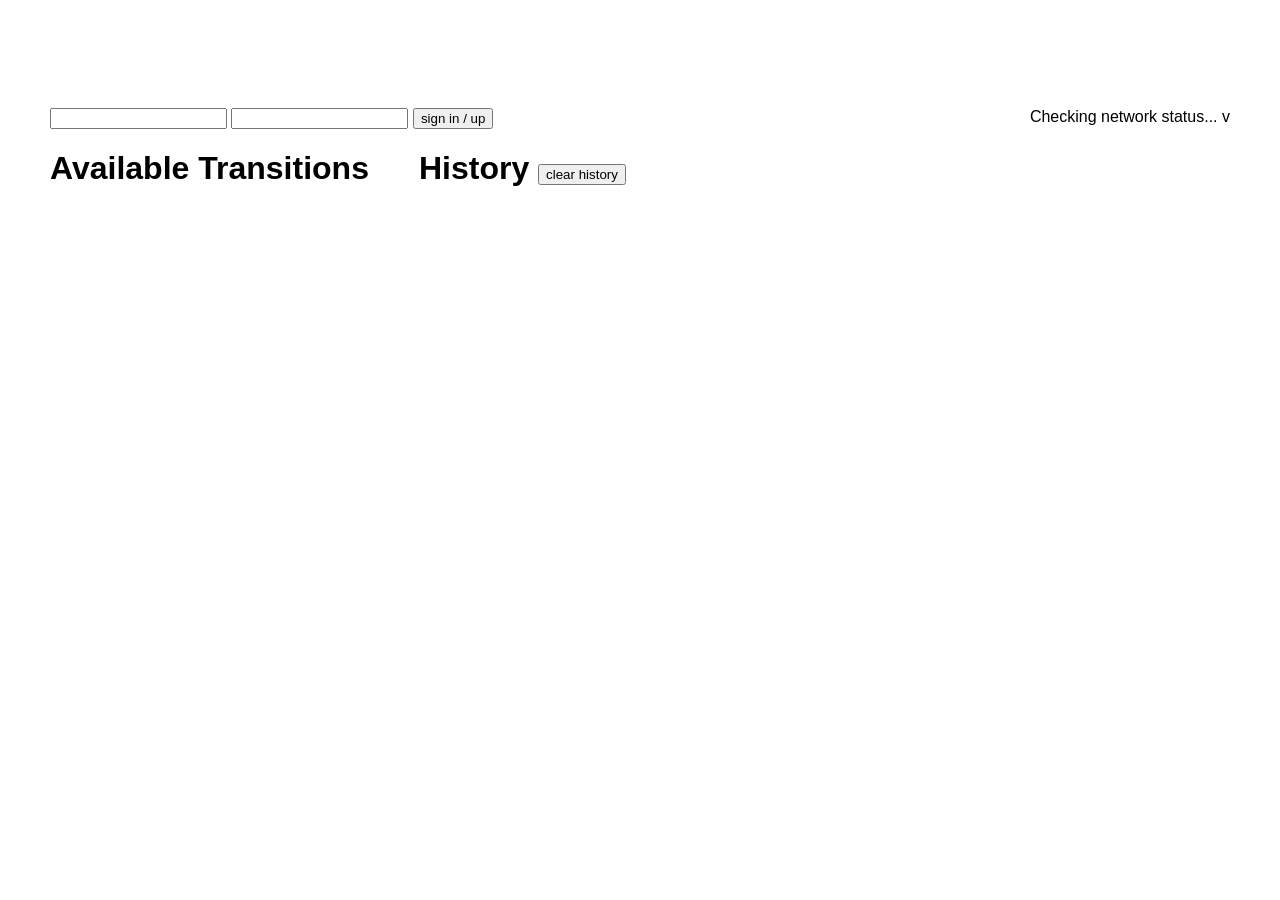
==== index.html @ cb330864 "removed type attributes on link and script tags as these are already the defaults for HTML5. Also ad" ====
<!DOCTYPE html>
<html manifest="manifest.mf">
<head>
    <link href="css/cupertino/jquery-ui-1.8.20.custom.css" rel="stylesheet" />
    <link rel="stylesheet" href="qunit.css" media="screen"/>
    <link rel="stylesheet" href="index.css"/>
    <script src="js/jquery-1.7.2.min.js"></script>
    <script src="js/jquery-ui-1.8.20.custom.min.js"></script>
    <script src="parsePlugin.js"></script>
    <script src="qunit.js"></script>
    <script src="index.js"></script>
    <script src="parse.js"></script>
    <script src="networkStatus.js"></script>
    <script src="tests.js"></script>
    <title>LucidWorkflow</title>
    <meta name="viewport" content="user-scalable=no, width=device-width, initial-scale=1.0, maximum-scale=1.0"/>
    <meta name="apple-mobile-web-app-capable" content="yes" />
    <meta name="apple-mobile-web-app-status-bar-style" content="black-translucent">
    <link rel="apple-touch-icon" href="iphoneIcon.png"/>
</head>
<body>
<div class="update ui-state-highlight ui-corner-all">
    <span class="ui-icon ui-icon-info" style="float: left; margin-right: .3em;"></span>
    Update available <input type="button" onclick="window.location.reload(true)" value="reload app">
</div>
<div class="error ui-state-error ui-corner-all">
    <span class="ui-icon ui-icon-alert" style="float: left; margin-right: .3em;"></span>
    <strong><span class="errorMessage">filler</span></strong><br/>
    error <span class="errorNumber"></span>
</div>
<div class="status">
    <span class="networkStatus">Checking network status...</span> v<span class="version"></span>
</div>
<div class="signIn">
    <form action="javascript:signUp()" id="form">
        <input type="text" class="default" id="emailAddress" title="email address"/>
        <input type="text" class="default" id="password" title="password"/>
        <input type="submit" id="submit" value="sign in / up"/>
    </form>
</div>
<input type="button" class="signOut" onclick="signOut()" value="sign out"/>
<div class="availableTransitions">
    <h1>Available Transitions</h1>
    <ul class="list"></ul>
</div>
<div class="history">
    <h1>History <input type="button" onclick="window.localStorage.clear();draw();" value="clear history"></h1>
    <ol class="list"></ol>
</div>
<div class="test">
    <h1 id="qunit-header">QUnit example</h1>
    <h2 id="qunit-banner"></h2>
    <div id="qunit-testrunner-toolbar"></div>
    <h2 id="qunit-userAgent"></h2>
    <ol id="qunit-tests"></ol>
    <div id="qunit-fixture">test markup, will be hidden</div>
</div>
</body>
</html>
---- qunit.css ----
/**
 * QUnit v1.6.0pre - A JavaScript Unit Testing Framework
 *
 * http://docs.jquery.com/QUnit
 *
 * Copyright (c) 2012 John Resig, JÃ¶rn Zaefferer
 * Dual licensed under the MIT (MIT-LICENSE.txt)
 * or GPL (GPL-LICENSE.txt) licenses.
 * Pulled Live from Git Wed May  2 18:50:01 UTC 2012
 * Last Commit: b69a9f47b4b598618af340a3650d143bd1b61fe1
 */

/** Font Family and Sizes */

#qunit-tests, #qunit-header, #qunit-banner, #qunit-testrunner-toolbar, #qunit-userAgent, #qunit-testresult {
    font-family: "Helvetica Neue Light", "HelveticaNeue-Light", "Helvetica Neue", Calibri, Helvetica, Arial, sans-serif;
}

#qunit-testrunner-toolbar, #qunit-userAgent, #qunit-testresult, #qunit-tests li { font-size: small; }
#qunit-tests { font-size: smaller; }


/** Resets */

#qunit-tests, #qunit-tests ol, #qunit-header, #qunit-banner, #qunit-userAgent, #qunit-testresult {
    margin: 0;
    padding: 0;
}


/** Header */

#qunit-header {
    padding: 0.5em 0 0.5em 1em;

    color: #8699a4;
    background-color: #0d3349;

    font-size: 1.5em;
    line-height: 1em;
    font-weight: normal;

    border-radius: 15px 15px 0 0;
    -moz-border-radius: 15px 15px 0 0;
    -webkit-border-top-right-radius: 15px;
    -webkit-border-top-left-radius: 15px;
}

#qunit-header a {
    text-decoration: none;
    color: #c2ccd1;
}

#qunit-header a:hover,
#qunit-header a:focus {
    color: #fff;
}

#qunit-header label {
    display: inline-block;
    padding-left: 0.5em;
}

#qunit-banner {
    height: 5px;
}

#qunit-testrunner-toolbar {
    padding: 0.5em 0 0.5em 2em;
    color: #5E740B;
    background-color: #eee;
}

#qunit-userAgent {
    padding: 0.5em 0 0.5em 2.5em;
    background-color: #2b81af;
    color: #fff;
    text-shadow: rgba(0, 0, 0, 0.5) 2px 2px 1px;
}


/** Tests: Pass/Fail */

#qunit-tests {
    list-style-position: inside;
}

#qunit-tests li {
    padding: 0.4em 0.5em 0.4em 2.5em;
    border-bottom: 1px solid #fff;
    list-style-position: inside;
}

#qunit-tests.hidepass li.pass, #qunit-tests.hidepass li.running  {
    display: none;
}

#qunit-tests li strong {
    cursor: pointer;
}

#qunit-tests li a {
    padding: 0.5em;
    color: #c2ccd1;
    text-decoration: none;
}
#qunit-tests li a:hover,
#qunit-tests li a:focus {
    color: #000;
}

#qunit-tests ol {
    margin-top: 0.5em;
    padding: 0.5em;

    background-color: #fff;

    border-radius: 15px;
    -moz-border-radius: 15px;
    -webkit-border-radius: 15px;

    box-shadow: inset 0px 2px 13px #999;
    -moz-box-shadow: inset 0px 2px 13px #999;
    -webkit-box-shadow: inset 0px 2px 13px #999;
}

#qunit-tests table {
    border-collapse: collapse;
    margin-top: .2em;
}

#qunit-tests th {
    text-align: right;
    vertical-align: top;
    padding: 0 .5em 0 0;
}

#qunit-tests td {
    vertical-align: top;
}

#qunit-tests pre {
    margin: 0;
    white-space: pre-wrap;
    word-wrap: break-word;
}

#qunit-tests del {
    background-color: #e0f2be;
    color: #374e0c;
    text-decoration: none;
}

#qunit-tests ins {
    background-color: #ffcaca;
    color: #500;
    text-decoration: none;
}

/*** Test Counts */

#qunit-tests b.counts                       { color: black; }
#qunit-tests b.passed                       { color: #5E740B; }
#qunit-tests b.failed                       { color: #710909; }

#qunit-tests li li {
    margin: 0.5em;
    padding: 0.4em 0.5em 0.4em 0.5em;
    background-color: #fff;
    border-bottom: none;
    list-style-position: inside;
}

/*** Passing Styles */

#qunit-tests li li.pass {
    color: #5E740B;
    background-color: #fff;
    border-left: 26px solid #C6E746;
}

#qunit-tests .pass                          { color: #528CE0; background-color: #D2E0E6; }
#qunit-tests .pass .test-name               { color: #366097; }

#qunit-tests .pass .test-actual,
#qunit-tests .pass .test-expected           { color: #999999; }

#qunit-banner.qunit-pass                    { background-color: #C6E746; }

/*** Failing Styles */

#qunit-tests li li.fail {
    color: #710909;
    background-color: #fff;
    border-left: 26px solid #EE5757;
    white-space: pre;
}

#qunit-tests > li:last-child {
    border-radius: 0 0 15px 15px;
    -moz-border-radius: 0 0 15px 15px;
    -webkit-border-bottom-right-radius: 15px;
    -webkit-border-bottom-left-radius: 15px;
}

#qunit-tests .fail                          { color: #000000; background-color: #EE5757; }
#qunit-tests .fail .test-name,
#qunit-tests .fail .module-name             { color: #000000; }

#qunit-tests .fail .test-actual             { color: #EE5757; }
#qunit-tests .fail .test-expected           { color: green;   }

#qunit-banner.qunit-fail                    { background-color: #EE5757; }


/** Result */

#qunit-testresult {
    padding: 0.5em 0.5em 0.5em 2.5em;

    color: #2b81af;
    background-color: #D2E0E6;

    border-bottom: 1px solid white;
}
#qunit-testresult .module-name {
    font-weight: bold;
}

/** Fixture */

#qunit-fixture {
    position: absolute;
    top: -10000px;
    left: -10000px;
    width: 1000px;
    height: 1000px;
}
---- index.css ----
body {font-family:"Verdana", "Trebuchet MS", sans-serif; margin:50px;}
.error {visibility: hidden; padding: 5px 8px; margin-bottom: 10px}
.availableTransitions {clear: both; float: left; padding-right: 50px;}
.history {float:left;}
.test {visibility: hidden;clear: both;}
.update {display: none; padding: 5px 8px; margin-bottom: 15px}
.networkStatus {margin-top: 20px;}
.defaultValue {color:gray;}
.signOut {display: none;}
.status {float: right;}
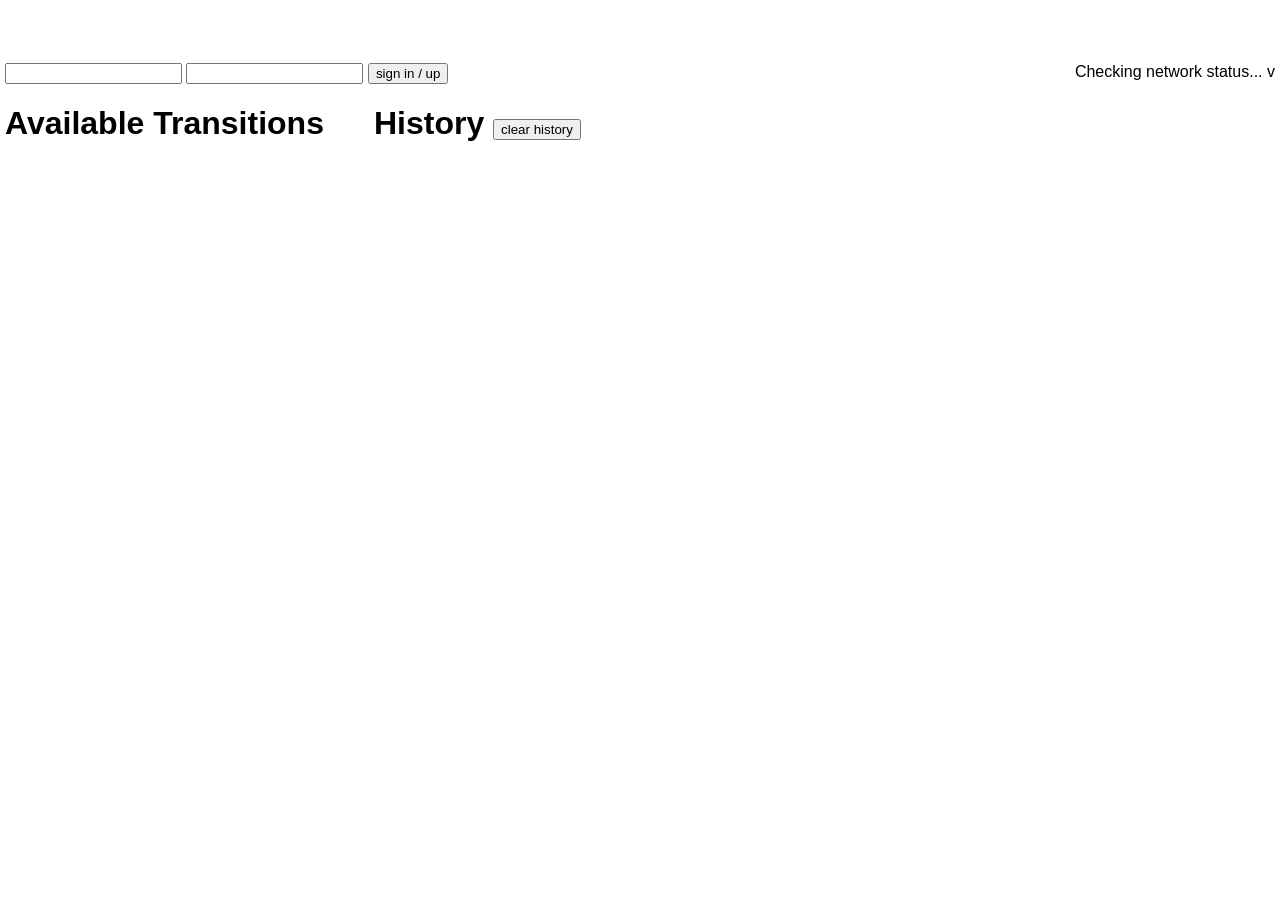
==== commit ecf767da: "Fixed iphoneSplash screen. Using <button> tag now. Moved scripts to bottom of HTML." ====
--- a/index.html
+++ b/index.html
@@ -1,22 +1,15 @@
 <!DOCTYPE html>
 <html manifest="manifest.mf">
 <head>
-    <link href="css/cupertino/jquery-ui-1.8.20.custom.css" rel="stylesheet" />
+    <link rel="stylesheet" href="css/cupertino/jquery-ui-1.8.20.custom.css"/>
     <link rel="stylesheet" href="qunit.css" media="screen"/>
     <link rel="stylesheet" href="index.css"/>
-    <script src="js/jquery-1.7.2.min.js"></script>
-    <script src="js/jquery-ui-1.8.20.custom.min.js"></script>
-    <script src="parsePlugin.js"></script>
-    <script src="qunit.js"></script>
-    <script src="index.js"></script>
-    <script src="parse.js"></script>
-    <script src="networkStatus.js"></script>
-    <script src="tests.js"></script>
     <title>LucidWorkflow</title>
     <meta name="viewport" content="user-scalable=no, width=device-width, initial-scale=1.0, maximum-scale=1.0"/>
-    <meta name="apple-mobile-web-app-capable" content="yes" />
-    <meta name="apple-mobile-web-app-status-bar-style" content="black-translucent">
+    <meta name="apple-mobile-web-app-capable" content="yes"/>
+    <meta name="apple-mobile-web-app-status-bar-style" content="black-translucent"/>
     <link rel="apple-touch-icon" href="iphoneIcon.png"/>
+    <link rel="apple-touch-startup-image" href="iphoneSplash.png"/>
 </head>
 <body>
 <div class="update ui-state-highlight ui-corner-all">
@@ -32,19 +25,19 @@
     <span class="networkStatus">Checking network status...</span> v<span class="version"></span>
 </div>
 <div class="signIn">
-    <form action="javascript:signUp()" id="form">
+    <form id="signInForm">
         <input type="text" class="default" id="emailAddress" title="email address"/>
         <input type="text" class="default" id="password" title="password"/>
-        <input type="submit" id="submit" value="sign in / up"/>
+        <button type="submit" id="submit">sign in / up</button>
     </form>
 </div>
-<input type="button" class="signOut" onclick="signOut()" value="sign out"/>
+<button class="signOut">sign out</button>
 <div class="availableTransitions">
     <h1>Available Transitions</h1>
     <ul class="list"></ul>
 </div>
 <div class="history">
-    <h1>History <input type="button" onclick="window.localStorage.clear();draw();" value="clear history"></h1>
+    <h1>History <button class="clearHistory">clear history</button></h1>
     <ol class="list"></ol>
 </div>
 <div class="test">
@@ -55,5 +48,13 @@
     <ol id="qunit-tests"></ol>
     <div id="qunit-fixture">test markup, will be hidden</div>
 </div>
+<script src="js/jquery-1.7.2.min.js"></script>
+<script src="js/jquery-ui-1.8.20.custom.min.js"></script>
+<script src="parsePlugin.js"></script>
+<script src="qunit.js"></script>
+<script src="index.js"></script>
+<script src="parse.js"></script>
+<script src="networkStatus.js"></script>
+<script src="tests.js"></script>
 </body>
 </html>
--- a/index.css
+++ b/index.css
@@ -1,10 +1,9 @@
-body {font-family:"Verdana", "Trebuchet MS", sans-serif; margin:50px;}
+body {font-family: "Verdana", "Trebuchet MS", sans-serif; margin: 5px;}
 .error {visibility: hidden; padding: 5px 8px; margin-bottom: 10px}
 .availableTransitions {clear: both; float: left; padding-right: 50px;}
-.history {float:left;}
-.test {visibility: hidden;clear: both;}
+.history {float: left;}
+.test {display: none; clear: both;}
 .update {display: none; padding: 5px 8px; margin-bottom: 15px}
-.networkStatus {margin-top: 20px;}
 .defaultValue {color:gray;}
 .signOut {display: none;}
 .status {float: right;}
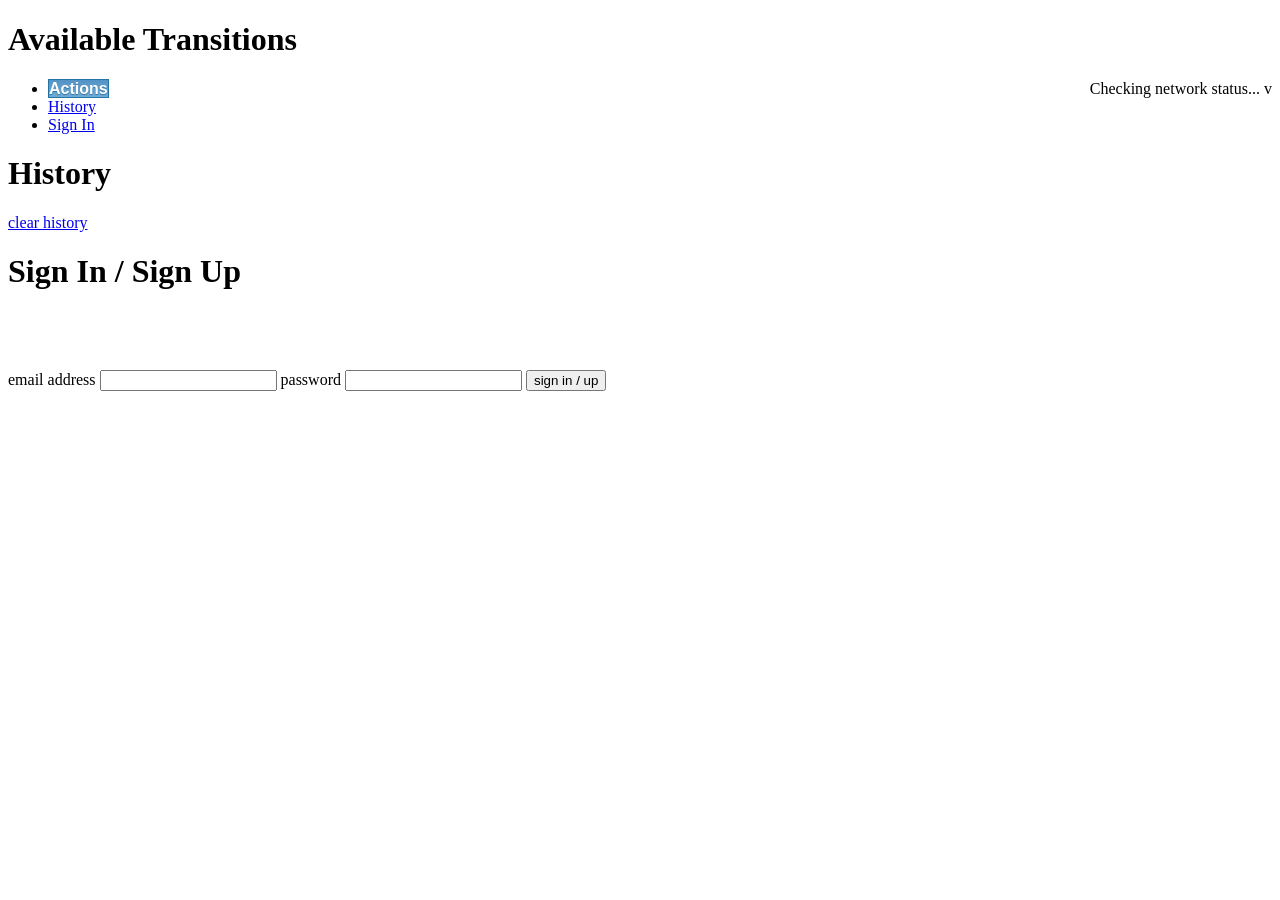
==== commit 981a503e: "Now using jQuery Mobile. Navigating around the state machine doesn't work yet. Can navigate between " ====
--- a/index.html
+++ b/index.html
@@ -1,9 +1,10 @@
 <!DOCTYPE html>
-<html manifest="manifest.mf">
+<html>
 <head>
+    <meta charset="utf-8">
     <link rel="stylesheet" href="css/cupertino/jquery-ui-1.8.20.custom.css"/>
-    <link rel="stylesheet" href="qunit.css" media="screen"/>
     <link rel="stylesheet" href="index.css"/>
+    <link rel="stylesheet" href="jqueryMobile.css"/>
     <title>LucidWorkflow</title>
     <meta name="viewport" content="user-scalable=no, width=device-width, initial-scale=1.0, maximum-scale=1.0"/>
     <meta name="apple-mobile-web-app-capable" content="yes"/>
@@ -12,49 +13,63 @@
     <link rel="apple-touch-startup-image" href="iphoneSplash.png"/>
 </head>
 <body>
-<div class="update ui-state-highlight ui-corner-all">
-    <span class="ui-icon ui-icon-info" style="float: left; margin-right: .3em;"></span>
-    Update available <input type="button" onclick="window.location.reload(true)" value="reload app">
+<div data-role="page" id="actionsPage">
+    <div data-role="header">
+        <h1>Available Transitions</h1>
+    </div>
+    <div data-role="content">
+        <div class="status">
+            <span class="networkStatus">Checking network status...</span> v<span class="version"></span>
+        </div>
+        <ul class="availableTransitions" data-role="listview" data-insert="true"></ul>
+    </div>
+    <div data-role="footer" data-position="fixed" data-fullscreen="true">
+        <div data-role="navbar">
+            <ul>
+                <li><a href="#actionsPage" class="ui-btn-active">Actions</a></li>
+                <li><a href="#historyPage" data-role="button">History</a></li>
+                <li>
+                    <a href="#signInPage" class="signIn">Sign In</a>
+                    <a href="#actionsPage" class="signOut" style="display: none;">Sign Out</a>
+                </li>
+            </ul>
+        </div>
+    </div>
 </div>
-<div class="error ui-state-error ui-corner-all">
-    <span class="ui-icon ui-icon-alert" style="float: left; margin-right: .3em;"></span>
-    <strong><span class="errorMessage">filler</span></strong><br/>
-    error <span class="errorNumber"></span>
+<div data-role="page" id="historyPage" data-add-back-btn="true">
+    <div data-role="header">
+        <h1>History</h1>
+    </div>
+    <div class="history">
+        <ol class="list" data-role="listview" data-insert="true"></ol>
+        <a data-role="button" href="#" class="clearHistory">clear history</a>
+    </div>
 </div>
-<div class="status">
-    <span class="networkStatus">Checking network status...</span> v<span class="version"></span>
-</div>
-<div class="signIn">
-    <form id="signInForm">
-        <input type="text" class="default" id="emailAddress" title="email address"/>
-        <input type="text" class="default" id="password" title="password"/>
-        <button type="submit" id="submit">sign in / up</button>
-    </form>
-</div>
-<button class="signOut">sign out</button>
-<div class="availableTransitions">
-    <h1>Available Transitions</h1>
-    <ul class="list"></ul>
-</div>
-<div class="history">
-    <h1>History <button class="clearHistory">clear history</button></h1>
-    <ol class="list"></ol>
-</div>
-<div class="test">
-    <h1 id="qunit-header">QUnit example</h1>
-    <h2 id="qunit-banner"></h2>
-    <div id="qunit-testrunner-toolbar"></div>
-    <h2 id="qunit-userAgent"></h2>
-    <ol id="qunit-tests"></ol>
-    <div id="qunit-fixture">test markup, will be hidden</div>
+<div data-role="page" id="signInPage" data-add-back-btn="true">
+    <div data-role="header">
+        <h1>Sign In / Sign Up</h1>
+    </div>
+    <div class="error ui-state-error ui-corner-all">
+        <span class="ui-icon ui-icon-alert" style="float: left; margin-right: .3em;"></span>
+        <strong><span class="errorMessage">filler</span></strong><br/>
+        error <span class="errorNumber"></span>
+    </div>
+    <div class="signIn">
+        <form id="signInForm">
+            <label for="emailAddress">email address</label>
+            <input type="text" class="default" id="emailAddress" title="email address"/>
+            <label for="password">password</label>
+            <input type="text" class="default" id="password" title="password"/>
+            <button type="submit" id="submit">sign in / up</button>
+        </form>
+    </div>
 </div>
 <script src="js/jquery-1.7.2.min.js"></script>
 <script src="js/jquery-ui-1.8.20.custom.min.js"></script>
 <script src="parsePlugin.js"></script>
-<script src="qunit.js"></script>
 <script src="index.js"></script>
 <script src="parse.js"></script>
 <script src="networkStatus.js"></script>
-<script src="tests.js"></script>
+<script src="jqueryMobile.js"></script>
 </body>
 </html>
--- a/index.css
+++ b/index.css
@@ -1,9 +1,3 @@
-body {font-family: "Verdana", "Trebuchet MS", sans-serif; margin: 5px;}
 .error {visibility: hidden; padding: 5px 8px; margin-bottom: 10px}
-.availableTransitions {clear: both; float: left; padding-right: 50px;}
-.history {float: left;}
-.test {display: none; clear: both;}
-.update {display: none; padding: 5px 8px; margin-bottom: 15px}
 .defaultValue {color:gray;}
-.signOut {display: none;}
 .status {float: right;}
--- a/jqueryMobile.css
+++ b/jqueryMobile.css
@@ -0,0 +1,2053 @@
+/*
+* jQuery Mobile Framework 1.1.0 db342b1f315c282692791aa870455901fdb46a55
+* http://jquerymobile.com
+*
+* Copyright 2011 (c) jQuery Project
+* Dual licensed under the MIT or GPL Version 2 licenses.
+* http://jquery.org/license
+*
+*/
+/* Swatches */
+/* A
+-----------------------------------------------------------------------------------------------------------*/
+.ui-bar-a {
+    border: 1px solid 		#333 /*{a-bar-border}*/;
+    background: 			#111111 /*{a-bar-background-color}*/;
+    color: 					#ffffff /*{a-bar-color}*/;
+    font-weight: bold;
+    text-shadow: 0 /*{a-bar-shadow-x}*/ -1px /*{a-bar-shadow-y}*/ 1px /*{a-bar-shadow-radius}*/ #000000 /*{a-bar-shadow-color}*/;
+    background-image: -webkit-gradient(linear, left top, left bottom, from( #3c3c3c /*{a-bar-background-start}*/), to( #111 /*{a-bar-background-end}*/)); /* Saf4+, Chrome */
+    background-image: -webkit-linear-gradient( #3c3c3c /*{a-bar-background-start}*/, #111 /*{a-bar-background-end}*/); /* Chrome 10+, Saf5.1+ */
+    background-image:    -moz-linear-gradient( #3c3c3c /*{a-bar-background-start}*/, #111 /*{a-bar-background-end}*/); /* FF3.6 */
+    background-image:     -ms-linear-gradient( #3c3c3c /*{a-bar-background-start}*/, #111 /*{a-bar-background-end}*/); /* IE10 */
+    background-image:      -o-linear-gradient( #3c3c3c /*{a-bar-background-start}*/, #111 /*{a-bar-background-end}*/); /* Opera 11.10+ */
+    background-image:         linear-gradient( #3c3c3c /*{a-bar-background-start}*/, #111 /*{a-bar-background-end}*/);
+}
+.ui-bar-a,
+.ui-bar-a input,
+.ui-bar-a select,
+.ui-bar-a textarea,
+.ui-bar-a button {
+    font-family: Helvetica, Arial, sans-serif /*{global-font-family}*/;
+}
+.ui-bar-a .ui-link-inherit {
+    color: #fff /*{a-bar-color}*/;
+}
+.ui-bar-a .ui-link {
+    color: #7cc4e7 /*{a-bar-link-color}*/;
+    font-weight: bold;
+}
+.ui-bar-a .ui-link:hover {
+    color: #2489CE /*{a-bar-link-hover}*/;
+}
+.ui-bar-a .ui-link:active {
+    color: #2489CE /*{a-bar-link-active}*/;
+}
+.ui-bar-a .ui-link:visited {
+    color: #2489CE /*{a-bar-link-visited}*/;
+}
+.ui-body-a,
+.ui-overlay-a {
+    border: 1px solid 		#444 /*{a-body-border}*/;
+    background: 			#222 /*{a-body-background-color}*/;
+    color: 					#fff /*{a-body-color}*/;
+    text-shadow: 0 /*{a-body-shadow-x}*/ 1px /*{a-body-shadow-y}*/ 1px /*{a-body-shadow-radius}*/ #111 /*{a-body-shadow-color}*/;
+    font-weight: normal;
+    background-image: -webkit-gradient(linear, left top, left bottom, from( #444 /*{a-body-background-start}*/), to( #222 /*{a-body-background-end}*/)); /* Saf4+, Chrome */
+    background-image: -webkit-linear-gradient( #444 /*{a-body-background-start}*/, #222 /*{a-body-background-end}*/); /* Chrome 10+, Saf5.1+ */
+    background-image:    -moz-linear-gradient( #444 /*{a-body-background-start}*/, #222 /*{a-body-background-end}*/); /* FF3.6 */
+    background-image:     -ms-linear-gradient( #444 /*{a-body-background-start}*/, #222 /*{a-body-background-end}*/); /* IE10 */
+    background-image:      -o-linear-gradient( #444 /*{a-body-background-start}*/, #222 /*{a-body-background-end}*/); /* Opera 11.10+ */
+    background-image:         linear-gradient( #444 /*{a-body-background-start}*/, #222 /*{a-body-background-end}*/);
+}
+.ui-overlay-a {
+    background-image: none;
+    border-width: 0;
+}
+.ui-body-a,
+.ui-body-a input,
+.ui-body-a select,
+.ui-body-a textarea,
+.ui-body-a button {
+    font-family: Helvetica, Arial, sans-serif /*{global-font-family}*/;
+}
+.ui-body-a .ui-link-inherit {
+    color: 	#fff /*{a-body-color}*/;
+}
+.ui-body-a .ui-link {
+    color: #2489CE /*{a-body-link-color}*/;
+    font-weight: bold;
+}
+.ui-body-a .ui-link:hover {
+    color: #2489CE /*{a-body-link-hover}*/;
+}
+.ui-body-a .ui-link:active {
+    color: #2489CE /*{a-body-link-active}*/;
+}
+.ui-body-a .ui-link:visited {
+    color: #2489CE /*{a-body-link-visited}*/;
+}
+.ui-btn-up-a {
+    border: 1px solid 		#111 /*{a-bup-border}*/;
+    background: 			#333 /*{a-bup-background-color}*/;
+    font-weight: bold;
+    color: 					#fff /*{a-bup-color}*/;
+    text-shadow: 0 /*{a-bup-shadow-x}*/ 1px /*{a-bup-shadow-y}*/ 1px /*{a-bup-shadow-radius}*/ #111 /*{a-bup-shadow-color}*/;
+    background-image: -webkit-gradient(linear, left top, left bottom, from( #444444 /*{a-bup-background-start}*/), to( #2d2d2d /*{a-bup-background-end}*/)); /* Saf4+, Chrome */
+    background-image: -webkit-linear-gradient( #444444 /*{a-bup-background-start}*/, #2d2d2d /*{a-bup-background-end}*/); /* Chrome 10+, Saf5.1+ */
+    background-image:    -moz-linear-gradient( #444444 /*{a-bup-background-start}*/, #2d2d2d /*{a-bup-background-end}*/); /* FF3.6 */
+    background-image:     -ms-linear-gradient( #444444 /*{a-bup-background-start}*/, #2d2d2d /*{a-bup-background-end}*/); /* IE10 */
+    background-image:      -o-linear-gradient( #444444 /*{a-bup-background-start}*/, #2d2d2d /*{a-bup-background-end}*/); /* Opera 11.10+ */
+    background-image:         linear-gradient( #444444 /*{a-bup-background-start}*/, #2d2d2d /*{a-bup-background-end}*/);
+}
+.ui-btn-up-a a.ui-link-inherit {
+    color: 					#fff /*{a-bup-color}*/;
+}
+.ui-btn-hover-a {
+    border: 1px solid 		#000 /*{a-bhover-border}*/;
+    background: 			#444444 /*{a-bhover-background-color}*/;
+    font-weight: bold;
+    color: 					#fff /*{a-bhover-color}*/;
+    text-shadow: 0 /*{a-bhover-shadow-x}*/ 1px /*{a-bhover-shadow-y}*/ 1px /*{a-bhover-shadow-radius}*/ #111 /*{a-bhover-shadow-color}*/;
+    background-image: -webkit-gradient(linear, left top, left bottom, from( #555555 /*{a-bhover-background-start}*/), to( #383838 /*{a-bhover-background-end}*/)); /* Saf4+, Chrome */
+    background-image: -webkit-linear-gradient( #555555 /*{a-bhover-background-start}*/, #383838 /*{a-bhover-background-end}*/); /* Chrome 10+, Saf5.1+ */
+    background-image:    -moz-linear-gradient( #555555 /*{a-bhover-background-start}*/, #383838 /*{a-bhover-background-end}*/); /* FF3.6 */
+    background-image:     -ms-linear-gradient( #555555 /*{a-bhover-background-start}*/, #383838 /*{a-bhover-background-end}*/); /* IE10 */
+    background-image:      -o-linear-gradient( #555555 /*{a-bhover-background-start}*/, #383838 /*{a-bhover-background-end}*/); /* Opera 11.10+ */
+    background-image:         linear-gradient( #555555 /*{a-bhover-background-start}*/, #383838 /*{a-bhover-background-end}*/);
+}
+.ui-btn-hover-a a.ui-link-inherit {
+    color: 					#fff /*{a-bhover-color}*/;
+}
+.ui-btn-down-a {
+    border: 1px solid 		#000 /*{a-bdown-border}*/;
+    background: 			#222 /*{a-bdown-background-color}*/;
+    font-weight: bold;
+    color: 					#fff /*{a-bdown-color}*/;
+    text-shadow: 0 /*{a-bdown-shadow-x}*/ 1px /*{a-bdown-shadow-y}*/ 1px /*{a-bdown-shadow-radius}*/ #111 /*{a-bdown-shadow-color}*/;
+    background-image: -webkit-gradient(linear, left top, left bottom, from( #202020 /*{a-bdown-background-start}*/), to( #2c2c2c /*{a-bdown-background-end}*/)); /* Saf4+, Chrome */
+    background-image: -webkit-linear-gradient( #202020 /*{a-bdown-background-start}*/, #2c2c2c /*{a-bdown-background-end}*/); /* Chrome 10+, Saf5.1+ */
+    background-image:    -moz-linear-gradient( #202020 /*{a-bdown-background-start}*/, #2c2c2c /*{a-bdown-background-end}*/); /* FF3.6 */
+    background-image:     -ms-linear-gradient( #202020 /*{a-bdown-background-start}*/, #2c2c2c /*{a-bdown-background-end}*/); /* IE10 */
+    background-image:      -o-linear-gradient( #202020 /*{a-bdown-background-start}*/, #2c2c2c /*{a-bdown-background-end}*/); /* Opera 11.10+ */
+    background-image:         linear-gradient( #202020 /*{a-bdown-background-start}*/, #2c2c2c /*{a-bdown-background-end}*/);
+}
+.ui-btn-down-a a.ui-link-inherit {
+    color: 					#fff /*{a-bdown-color}*/;
+}
+.ui-btn-up-a,
+.ui-btn-hover-a,
+.ui-btn-down-a {
+    font-family: Helvetica, Arial, sans-serif /*{global-font-family}*/;
+    text-decoration: none;
+}
+/* B
+-----------------------------------------------------------------------------------------------------------*/
+.ui-bar-b {
+    border: 1px solid 		#456f9a /*{b-bar-border}*/;
+    background: 			#5e87b0 /*{b-bar-background-color}*/;
+    color: 					#fff /*{b-bar-color}*/;
+    font-weight: bold;
+    text-shadow: 0 /*{b-bar-shadow-x}*/ 1px /*{b-bar-shadow-y}*/ 1px /*{b-bar-shadow-radius}*/ #3e6790 /*{b-bar-shadow-color}*/;
+    background-image: -webkit-gradient(linear, left top, left bottom, from( #6facd5 /*{b-bar-background-start}*/), to( #497bae /*{b-bar-background-end}*/)); /* Saf4+, Chrome */
+    background-image: -webkit-linear-gradient( #6facd5 /*{b-bar-background-start}*/, #497bae /*{b-bar-background-end}*/); /* Chrome 10+, Saf5.1+ */
+    background-image:    -moz-linear-gradient( #6facd5 /*{b-bar-background-start}*/, #497bae /*{b-bar-background-end}*/); /* FF3.6 */
+    background-image:     -ms-linear-gradient( #6facd5 /*{b-bar-background-start}*/, #497bae /*{b-bar-background-end}*/); /* IE10 */
+    background-image:      -o-linear-gradient( #6facd5 /*{b-bar-background-start}*/, #497bae /*{b-bar-background-end}*/); /* Opera 11.10+ */
+    background-image:         linear-gradient( #6facd5 /*{b-bar-background-start}*/, #497bae /*{b-bar-background-end}*/);
+}
+.ui-bar-b,
+.ui-bar-b input,
+.ui-bar-b select,
+.ui-bar-b textarea,
+.ui-bar-b button {
+    font-family: Helvetica, Arial, sans-serif /*{global-font-family}*/;
+}
+.ui-bar-b .ui-link-inherit {
+    color: 	#fff /*{b-bar-color}*/;
+}
+.ui-bar-b .ui-link {
+    color: #ddf0f8 /*{b-bar-link-color}*/;
+    font-weight: bold;
+}
+.ui-bar-b .ui-link:hover {
+    color: #ddf0f8 /*{b-bar-link-hover}*/;
+}
+.ui-bar-b .ui-link:active {
+    color: #ddf0f8 /*{b-bar-link-active}*/;
+}
+.ui-bar-b .ui-link:visited {
+    color: #ddf0f8 /*{b-bar-link-visited}*/;
+}
+.ui-body-b,
+.ui-overlay-b {
+    border: 1px solid 		#999 /*{b-body-border}*/;
+    background: 			#f3f3f3 /*{b-body-background-color}*/;
+    color: 					#222222 /*{b-body-color}*/;
+    text-shadow: 0 /*{b-body-shadow-x}*/ 1px /*{b-body-shadow-y}*/ 0 /*{b-body-shadow-radius}*/ #fff /*{b-body-shadow-color}*/;
+    font-weight: normal;
+    background-image: -webkit-gradient(linear, left top, left bottom, from( #ddd /*{b-body-background-start}*/), to( #ccc /*{b-body-background-end}*/)); /* Saf4+, Chrome */
+    background-image: -webkit-linear-gradient( #ddd /*{b-body-background-start}*/, #ccc /*{b-body-background-end}*/); /* Chrome 10+, Saf5.1+ */
+    background-image:    -moz-linear-gradient( #ddd /*{b-body-background-start}*/, #ccc /*{b-body-background-end}*/); /* FF3.6 */
+    background-image:     -ms-linear-gradient( #ddd /*{b-body-background-start}*/, #ccc /*{b-body-background-end}*/); /* IE10 */
+    background-image:      -o-linear-gradient( #ddd /*{b-body-background-start}*/, #ccc /*{b-body-background-end}*/); /* Opera 11.10+ */
+    background-image:         linear-gradient( #ddd /*{b-body-background-start}*/, #ccc /*{b-body-background-end}*/);
+}
+.ui-overlay-b {
+    background-image: none;
+    border-width: 0;
+}
+.ui-body-b,
+.ui-body-b input,
+.ui-body-b select,
+.ui-body-b textarea,
+.ui-body-b button {
+    font-family: Helvetica, Arial, sans-serif /*{global-font-family}*/;
+}
+.ui-body-b .ui-link-inherit {
+    color: 	#333333 /*{b-body-color}*/;
+}
+.ui-body-b .ui-link {
+    color: #2489CE /*{b-body-link-color}*/;
+    font-weight: bold;
+}
+.ui-body-b .ui-link:hover {
+    color: #2489CE /*{b-body-link-hover}*/;
+}
+.ui-body-b .ui-link:active {
+    color: #2489CE /*{b-body-link-active}*/;
+}
+.ui-body-b .ui-link:visited {
+    color: #2489CE /*{b-body-link-visited}*/;
+}
+.ui-btn-up-b {
+    border: 1px solid 		#044062 /*{b-bup-border}*/;
+    background: 			#396b9e /*{b-bup-background-color}*/;
+    font-weight: bold;
+    color: 					#fff /*{b-bup-color}*/;
+    text-shadow: 0 /*{b-bup-shadow-x}*/ 1px /*{b-bup-shadow-y}*/ 1px /*{b-bup-shadow-radius}*/ #194b7e /*{b-bup-shadow-color}*/;
+    background-image: -webkit-gradient(linear, left top, left bottom, from( #5f9cc5 /*{b-bup-background-start}*/), to( #396b9e /*{b-bup-background-end}*/)); /* Saf4+, Chrome */
+    background-image: -webkit-linear-gradient( #5f9cc5 /*{b-bup-background-start}*/, #396b9e /*{b-bup-background-end}*/); /* Chrome 10+, Saf5.1+ */
+    background-image:    -moz-linear-gradient( #5f9cc5 /*{b-bup-background-start}*/, #396b9e /*{b-bup-background-end}*/); /* FF3.6 */
+    background-image:     -ms-linear-gradient( #5f9cc5 /*{b-bup-background-start}*/, #396b9e /*{b-bup-background-end}*/); /* IE10 */
+    background-image:      -o-linear-gradient( #5f9cc5 /*{b-bup-background-start}*/, #396b9e /*{b-bup-background-end}*/); /* Opera 11.10+ */
+    background-image:         linear-gradient( #5f9cc5 /*{b-bup-background-start}*/, #396b9e /*{b-bup-background-end}*/);
+}
+.ui-btn-up-b a.ui-link-inherit {
+    color: 					#fff /*{b-bup-color}*/;
+}
+.ui-btn-hover-b {
+    border: 1px solid 		#00415e /*{b-bhover-border}*/;
+    background: 			#4b88b6 /*{b-bhover-background-color}*/;
+    font-weight: bold;
+    color: 					#fff /*{b-bhover-color}*/;
+    text-shadow: 0 /*{b-bhover-shadow-x}*/ 1px /*{b-bhover-shadow-y}*/ 1px /*{b-bhover-shadow-radius}*/ #194b7e /*{b-bhover-shadow-color}*/;
+    background-image: -webkit-gradient(linear, left top, left bottom, from( #6facd5 /*{b-bhover-background-start}*/), to( #4272a4 /*{b-bhover-background-end}*/)); /* Saf4+, Chrome */
+    background-image: -webkit-linear-gradient( #6facd5 /*{b-bhover-background-start}*/, #4272a4 /*{b-bhover-background-end}*/); /* Chrome 10+, Saf5.1+ */
+    background-image:    -moz-linear-gradient( #6facd5 /*{b-bhover-background-start}*/, #4272a4 /*{b-bhover-background-end}*/); /* FF3.6 */
+    background-image:     -ms-linear-gradient( #6facd5 /*{b-bhover-background-start}*/, #4272a4 /*{b-bhover-background-end}*/); /* IE10 */
+    background-image:      -o-linear-gradient( #6facd5 /*{b-bhover-background-start}*/, #4272a4 /*{b-bhover-background-end}*/); /* Opera 11.10+ */
+    background-image:         linear-gradient( #6facd5 /*{b-bhover-background-start}*/, #4272a4 /*{b-bhover-background-end}*/);
+}
+.ui-btn-hover-b a.ui-link-inherit {
+    color: 					#fff /*{b-bhover-color}*/;
+}
+.ui-btn-down-b {
+    border: 1px solid 		#225377 /*{b-bdown-border}*/;
+    background: 			#4e89c5 /*{b-bdown-background-color}*/;
+    font-weight: bold;
+    color: 					#fff /*{b-bdown-color}*/;
+    text-shadow: 0 /*{b-bdown-shadow-x}*/ 1px /*{b-bdown-shadow-y}*/ 1px /*{b-bdown-shadow-radius}*/ #194b7e /*{b-bdown-shadow-color}*/;
+    background-image: -webkit-gradient(linear, left top, left bottom, from( #295b8e /*{b-bdown-background-start}*/), to( #3e79b5 /*{b-bdown-background-end}*/)); /* Saf4+, Chrome */
+    background-image: -webkit-linear-gradient( #295b8e /*{b-bdown-background-start}*/, #3e79b5 /*{b-bdown-background-end}*/); /* Chrome 10+, Saf5.1+ */
+    background-image:    -moz-linear-gradient( #295b8e /*{b-bdown-background-start}*/, #3e79b5 /*{b-bdown-background-end}*/); /* FF3.6 */
+    background-image:     -ms-linear-gradient( #295b8e /*{b-bdown-background-start}*/, #3e79b5 /*{b-bdown-background-end}*/); /* IE10 */
+    background-image:      -o-linear-gradient( #295b8e /*{b-bdown-background-start}*/, #3e79b5 /*{b-bdown-background-end}*/); /* Opera 11.10+ */
+    background-image:         linear-gradient( #295b8e /*{b-bdown-background-start}*/, #3e79b5 /*{b-bdown-background-end}*/);
+}
+.ui-btn-down-b a.ui-link-inherit {
+    color: 					#fff /*{b-bdown-color}*/;
+}
+.ui-btn-up-b,
+.ui-btn-hover-b,
+.ui-btn-down-b {
+    font-family: Helvetica, Arial, sans-serif /*{global-font-family}*/;
+    text-decoration: none;
+}
+/* C
+-----------------------------------------------------------------------------------------------------------*/
+.ui-bar-c {
+    border: 1px solid 		#B3B3B3 /*{c-bar-border}*/;
+    background: 			#eeeeee /*{c-bar-background-color}*/;
+    color: 					#3E3E3E /*{c-bar-color}*/;
+    font-weight: bold;
+    text-shadow: 0 /*{c-bar-shadow-x}*/ 1px /*{c-bar-shadow-y}*/ 1px /*{c-bar-shadow-radius}*/ 	#fff /*{c-bar-shadow-color}*/;
+    background-image: -webkit-gradient(linear, left top, left bottom, from( #f0f0f0 /*{c-bar-background-start}*/), to( #ddd /*{c-bar-background-end}*/)); /* Saf4+, Chrome */
+    background-image: -webkit-linear-gradient( #f0f0f0 /*{c-bar-background-start}*/, #ddd /*{c-bar-background-end}*/); /* Chrome 10+, Saf5.1+ */
+    background-image:    -moz-linear-gradient( #f0f0f0 /*{c-bar-background-start}*/, #ddd /*{c-bar-background-end}*/); /* FF3.6 */
+    background-image:     -ms-linear-gradient( #f0f0f0 /*{c-bar-background-start}*/, #ddd /*{c-bar-background-end}*/); /* IE10 */
+    background-image:      -o-linear-gradient( #f0f0f0 /*{c-bar-background-start}*/, #ddd /*{c-bar-background-end}*/); /* Opera 11.10+ */
+    background-image:         linear-gradient( #f0f0f0 /*{c-bar-background-start}*/, #ddd /*{c-bar-background-end}*/);
+}
+.ui-bar-c .ui-link-inherit {
+    color: 	#3E3E3E /*{c-bar-color}*/;
+}
+.ui-bar-c .ui-link {
+    color: #7cc4e7 /*{c-bar-link-color}*/;
+    font-weight: bold;
+}
+.ui-bar-c .ui-link:hover {
+    color: #2489CE /*{c-bar-link-hover}*/;
+}
+.ui-bar-c .ui-link:active {
+    color: #2489CE /*{c-bar-link-active}*/;
+}
+.ui-bar-c .ui-link:visited {
+    color: #2489CE /*{c-bar-link-visited}*/;
+}
+.ui-bar-c,
+.ui-bar-c input,
+.ui-bar-c select,
+.ui-bar-c textarea,
+.ui-bar-c button {
+    font-family: Helvetica, Arial, sans-serif /*{global-font-family}*/;
+}
+.ui-body-c,
+.ui-overlay-c {
+    border: 1px solid 		#aaa /*{c-body-border}*/;
+    color: 					#333333 /*{c-body-color}*/;
+    text-shadow: 0 /*{c-body-shadow-x}*/ 1px /*{c-body-shadow-y}*/ 0 /*{c-body-shadow-radius}*/ #fff /*{c-body-shadow-color}*/;
+    background: 			#f9f9f9 /*{c-body-background-color}*/;
+    background-image: -webkit-gradient(linear, left top, left bottom, from( #f9f9f9 /*{c-body-background-start}*/), to( #eeeeee /*{c-body-background-end}*/)); /* Saf4+, Chrome */
+    background-image: -webkit-linear-gradient( #f9f9f9 /*{c-body-background-start}*/, #eeeeee /*{c-body-background-end}*/); /* Chrome 10+, Saf5.1+ */
+    background-image:    -moz-linear-gradient( #f9f9f9 /*{c-body-background-start}*/, #eeeeee /*{c-body-background-end}*/); /* FF3.6 */
+    background-image:     -ms-linear-gradient( #f9f9f9 /*{c-body-background-start}*/, #eeeeee /*{c-body-background-end}*/); /* IE10 */
+    background-image:      -o-linear-gradient( #f9f9f9 /*{c-body-background-start}*/, #eeeeee /*{c-body-background-end}*/); /* Opera 11.10+ */
+    background-image:         linear-gradient( #f9f9f9 /*{c-body-background-start}*/, #eeeeee /*{c-body-background-end}*/);
+}
+.ui-overlay-c {
+    background-image: none;
+    border-width: 0;
+}
+.ui-body-c,
+.ui-body-c input,
+.ui-body-c select,
+.ui-body-c textarea,
+.ui-body-c button {
+    font-family: Helvetica, Arial, sans-serif /*{global-font-family}*/;
+}
+.ui-body-c .ui-link-inherit {
+    color: 	#333333 /*{c-body-color}*/;
+}
+.ui-body-c .ui-link {
+    color: #2489CE /*{c-body-link-color}*/;
+    font-weight: bold;
+}
+.ui-body-c .ui-link:hover {
+    color: #2489CE /*{c-body-link-hover}*/;
+}
+.ui-body-c .ui-link:active {
+    color: #2489CE /*{c-body-link-active}*/;
+}
+.ui-body-c .ui-link:visited {
+    color: #2489CE /*{c-body-link-visited}*/;
+}
+.ui-btn-up-c {
+    border: 1px solid 		#ccc /*{c-bup-border}*/;
+    background: 			#eee /*{c-bup-background-color}*/;
+    font-weight: bold;
+    color: 					#222 /*{c-bup-color}*/;
+    text-shadow: 0 /*{c-bup-shadow-x}*/ 1px /*{c-bup-shadow-y}*/ 0 /*{c-bup-shadow-radius}*/ #ffffff /*{c-bup-shadow-color}*/;
+    background-image: -webkit-gradient(linear, left top, left bottom, from( #ffffff /*{c-bup-background-start}*/), to( #f1f1f1 /*{c-bup-background-end}*/)); /* Saf4+, Chrome */
+    background-image: -webkit-linear-gradient( #ffffff /*{c-bup-background-start}*/, #f1f1f1 /*{c-bup-background-end}*/); /* Chrome 10+, Saf5.1+ */
+    background-image:    -moz-linear-gradient( #ffffff /*{c-bup-background-start}*/, #f1f1f1 /*{c-bup-background-end}*/); /* FF3.6 */
+    background-image:     -ms-linear-gradient( #ffffff /*{c-bup-background-start}*/, #f1f1f1 /*{c-bup-background-end}*/); /* IE10 */
+    background-image:      -o-linear-gradient( #ffffff /*{c-bup-background-start}*/, #f1f1f1 /*{c-bup-background-end}*/); /* Opera 11.10+ */
+    background-image:         linear-gradient( #ffffff /*{c-bup-background-start}*/, #f1f1f1 /*{c-bup-background-end}*/);
+}
+.ui-btn-up-c a.ui-link-inherit {
+    color: 					#2F3E46 /*{c-bup-color}*/;
+}
+.ui-btn-hover-c {
+    border: 1px solid 		#bbb /*{c-bhover-border}*/;
+    background: 			#dfdfdf /*{c-bhover-background-color}*/;
+    font-weight: bold;
+    color: 					#222 /*{c-bhover-color}*/;
+    text-shadow: 0 /*{c-bhover-shadow-x}*/ 1px /*{c-bhover-shadow-y}*/ 0 /*{c-bhover-shadow-radius}*/ #ffffff /*{c-bhover-shadow-color}*/;
+    background-image: -webkit-gradient(linear, left top, left bottom, from( #f6f6f6 /*{c-bhover-background-start}*/), to( #e0e0e0 /*{c-bhover-background-end}*/)); /* Saf4+, Chrome */
+    background-image: -webkit-linear-gradient( #f9f9f9 /*{c-bhover-background-start}*/, #e0e0e0 /*{c-bhover-background-end}*/); /* Chrome 10+, Saf5.1+ */
+    background-image:    -moz-linear-gradient( #f6f6f6 /*{c-bhover-background-start}*/, #e0e0e0 /*{c-bhover-background-end}*/); /* FF3.6 */
+    background-image:     -ms-linear-gradient( #f6f6f6 /*{c-bhover-background-start}*/, #e0e0e0 /*{c-bhover-background-end}*/); /* IE10 */
+    background-image:      -o-linear-gradient( #f6f6f6 /*{c-bhover-background-start}*/, #e0e0e0 /*{c-bhover-background-end}*/); /* Opera 11.10+ */
+    background-image:         linear-gradient( #f6f6f6 /*{c-bhover-background-start}*/, #e0e0e0 /*{c-bhover-background-end}*/);
+}
+.ui-btn-hover-c a.ui-link-inherit {
+    color: 					#2F3E46 /*{c-bhover-color}*/;
+}
+.ui-btn-down-c {
+    border: 1px solid 		#bbb /*{c-bdown-border}*/;
+    background: 			#d6d6d6 /*{c-bdown-background-color}*/;
+    font-weight: bold;
+    color: 					#222 /*{c-bdown-color}*/;
+    text-shadow: 0 /*{c-bdown-shadow-x}*/ 1px /*{c-bdown-shadow-y}*/ 0 /*{c-bdown-shadow-radius}*/ #ffffff /*{c-bdown-shadow-color}*/;
+    background-image: -webkit-gradient(linear, left top, left bottom, from( #d0d0d0 /*{c-bdown-background-start}*/), to( #dfdfdf /*{c-bdown-background-end}*/)); /* Saf4+, Chrome */
+    background-image: -webkit-linear-gradient( #d0d0d0 /*{c-bdown-background-start}*/, #dfdfdf /*{c-bdown-background-end}*/); /* Chrome 10+, Saf5.1+ */
+    background-image:    -moz-linear-gradient( #d0d0d0 /*{c-bdown-background-start}*/, #dfdfdf /*{c-bdown-background-end}*/); /* FF3.6 */
+    background-image:     -ms-linear-gradient( #d0d0d0 /*{c-bdown-background-start}*/, #dfdfdf /*{c-bdown-background-end}*/); /* IE10 */
+    background-image:      -o-linear-gradient( #d0d0d0 /*{c-bdown-background-start}*/, #dfdfdf /*{c-bdown-background-end}*/); /* Opera 11.10+ */
+    background-image:         linear-gradient( #d0d0d0 /*{c-bdown-background-start}*/, #dfdfdf /*{c-bdown-background-end}*/);
+}
+.ui-btn-down-c a.ui-link-inherit {
+    color: 					#2F3E46 /*{c-bdown-color}*/;
+}
+.ui-btn-up-c,
+.ui-btn-hover-c,
+.ui-btn-down-c {
+    font-family: Helvetica, Arial, sans-serif /*{global-font-family}*/;
+    text-decoration: none;
+}
+/* D
+-----------------------------------------------------------------------------------------------------------*/
+.ui-bar-d {
+    border: 1px solid 		#bbb /*{d-bar-border}*/;
+    background: 			#bbb /*{d-bar-background-color}*/;
+    color: 					#333 /*{d-bar-color}*/;
+    text-shadow: 0 /*{d-bar-shadow-x}*/ 1px /*{d-bar-shadow-y}*/ 0 /*{d-bar-shadow-radius}*/ #eee /*{d-bar-shadow-color}*/;
+    background-image: -webkit-gradient(linear, left top, left bottom, from( #ddd /*{d-bar-background-start}*/), to( #bbb /*{d-bar-background-end}*/)); /* Saf4+, Chrome */
+    background-image: -webkit-linear-gradient( #ddd /*{d-bar-background-start}*/, #bbb /*{d-bar-background-end}*/); /* Chrome 10+, Saf5.1+ */
+    background-image:    -moz-linear-gradient( #ddd /*{d-bar-background-start}*/, #bbb /*{d-bar-background-end}*/); /* FF3.6 */
+    background-image:     -ms-linear-gradient( #ddd /*{d-bar-background-start}*/, #bbb /*{d-bar-background-end}*/); /* IE10 */
+    background-image:      -o-linear-gradient( #ddd /*{d-bar-background-start}*/, #bbb /*{d-bar-background-end}*/); /* Opera 11.10+ */
+    background-image:         linear-gradient( #ddd /*{d-bar-background-start}*/, #bbb /*{d-bar-background-end}*/);
+}
+.ui-bar-d,
+.ui-bar-d input,
+.ui-bar-d select,
+.ui-bar-d textarea,
+.ui-bar-d button {
+    font-family: Helvetica, Arial, sans-serif /*{global-font-family}*/;
+}
+.ui-bar-d .ui-link-inherit {
+    color: 	#333333 /*{d-bar-color}*/;
+}
+.ui-bar-d .ui-link {
+    color: #2489CE /*{d-bar-link-color}*/;
+    font-weight: bold;
+}
+.ui-bar-d .ui-link:hover {
+    color: #2489CE /*{d-bar-link-hover}*/;
+}
+.ui-bar-d .ui-link:active {
+    color: #2489CE /*{d-bar-link-active}*/;
+}
+.ui-bar-d .ui-link:visited {
+    color: #2489CE /*{d-bar-link-visited}*/;
+}
+.ui-body-d,
+.ui-overlay-d {
+    border: 1px solid 		#bbb /*{d-body-border}*/;
+    color: 					#333333 /*{d-body-color}*/;
+    text-shadow: 0 /*{d-body-shadow-x}*/ 1px /*{d-body-shadow-y}*/ 0 /*{d-body-shadow-radius}*/ 	#fff /*{d-body-shadow-color}*/;
+    background: 			#ffffff /*{d-body-background-color}*/;
+    background-image: -webkit-gradient(linear, left top, left bottom, from( #fff), to( #fff /*{d-body-background-end}*/)); /* Saf4+, Chrome */
+    background-image: -webkit-linear-gradient( #fff /*{d-body-background-start}*/, #fff /*{d-body-background-end}*/); /* Chrome 10+, Saf5.1+ */
+    background-image:    -moz-linear-gradient( #fff /*{d-body-background-start}*/, #fff /*{d-body-background-end}*/); /* FF3.6 */
+    background-image:     -ms-linear-gradient( #fff /*{d-body-background-start}*/, #fff /*{d-body-background-end}*/); /* IE10 */
+    background-image:      -o-linear-gradient( #fff /*{d-body-background-start}*/, #fff /*{d-body-background-end}*/); /* Opera 11.10+ */
+    background-image:         linear-gradient( #fff /*{d-body-background-start}*/, #fff /*{d-body-background-end}*/);
+}
+.ui-overlay-d {
+    background-image: none;
+    border-width: 0;
+}
+.ui-body-d,
+.ui-body-d input,
+.ui-body-d select,
+.ui-body-d textarea,
+.ui-body-d button {
+    font-family: Helvetica, Arial, sans-serif /*{global-font-family}*/;
+}
+.ui-body-d .ui-link-inherit {
+    color: 	#333333 /*{d-body-color}*/;
+}
+.ui-body-d .ui-link {
+    color: #2489CE /*{d-body-link-color}*/;
+    font-weight: bold;
+}
+.ui-body-d .ui-link:hover {
+    color: #2489CE /*{d-body-link-hover}*/;
+}
+.ui-body-d .ui-link:active {
+    color: #2489CE /*{d-body-link-active}*/;
+}
+.ui-body-d .ui-link:visited {
+    color: #2489CE /*{d-body-link-visited}*/;
+}
+.ui-btn-up-d {
+    border: 1px solid 		#bbb /*{d-bup-border}*/;
+    background: 			#fff /*{d-bup-background-color}*/;
+    font-weight: bold;
+    color: 					#333 /*{d-bup-color}*/;
+    text-shadow: 0 /*{d-bup-shadow-x}*/ 1px /*{d-bup-shadow-y}*/ 0 /*{d-bup-shadow-radius}*/ #fff /*{d-bup-shadow-color}*/;
+    background-image: -webkit-gradient(linear, left top, left bottom, from( #fafafa), to( #f6f6f6 /*{d-bup-background-end}*/)); /* Saf4+, Chrome */
+    background-image: -webkit-linear-gradient( #fafafa /*{d-bup-background-start}*/, #f6f6f6 /*{d-bup-background-end}*/); /* Chrome 10+, Saf5.1+ */
+    background-image:    -moz-linear-gradient( #fafafa /*{d-bup-background-start}*/, #f6f6f6 /*{d-bup-background-end}*/); /* FF3.6 */
+    background-image:     -ms-linear-gradient( #fafafa /*{d-bup-background-start}*/, #f6f6f6 /*{d-bup-background-end}*/); /* IE10 */
+    background-image:      -o-linear-gradient( #fafafa /*{d-bup-background-start}*/, #f6f6f6 /*{d-bup-background-end}*/); /* Opera 11.10+ */
+    background-image:         linear-gradient( #fafafa /*{d-bup-background-start}*/, #f6f6f6 /*{d-bup-background-end}*/);
+}
+.ui-btn-up-d a.ui-link-inherit {
+    color: 					#333 /*{d-bup-color}*/;
+}
+.ui-btn-hover-d {
+    border: 1px solid 		#aaa /*{d-bhover-border}*/;
+    background: 			#eeeeee /*{d-bhover-background-color}*/;
+    font-weight: bold;
+    color: 					#333 /*{d-bhover-color}*/;
+    cursor: pointer;
+    text-shadow: 0 /*{d-bhover-shadow-x}*/ 1px /*{d-bhover-shadow-y}*/ 0 /*{d-bhover-shadow-radius}*/ 	#fff /*{d-bhover-shadow-color}*/;
+    background-image: -webkit-gradient(linear, left top, left bottom, from( #eee), to( #fff /*{d-bhover-background-end}*/)); /* Saf4+, Chrome */
+    background-image: -webkit-linear-gradient( #eee /*{d-bhover-background-start}*/, #fff /*{d-bhover-background-end}*/); /* Chrome 10+, Saf5.1+ */
+    background-image:    -moz-linear-gradient( #eee /*{d-bhover-background-start}*/, #fff /*{d-bhover-background-end}*/); /* FF3.6 */
+    background-image:     -ms-linear-gradient( #eee /*{d-bhover-background-start}*/, #fff /*{d-bhover-background-end}*/); /* IE10 */
+    background-image:      -o-linear-gradient( #eee /*{d-bhover-background-start}*/, #fff /*{d-bhover-background-end}*/); /* Opera 11.10+ */
+    background-image:         linear-gradient( #eee /*{d-bhover-background-start}*/, #fff /*{d-bhover-background-end}*/);
+}
+.ui-btn-hover-d a.ui-link-inherit {
+    color: 					#333 /*{d-bhover-color}*/;
+}
+.ui-btn-down-d {
+    border: 1px solid 		#aaa /*{d-bdown-border}*/;
+    background: 			#eee /*{d-bdown-background-color}*/;
+    font-weight: bold;
+    color: 					#333 /*{d-bdown-color}*/;
+    text-shadow: 0 /*{d-bdown-shadow-x}*/ 1px /*{d-bdown-shadow-y}*/ 0 /*{d-bdown-shadow-radius}*/ 	#ffffff /*{d-bdown-shadow-color}*/;
+    background-image: -webkit-gradient(linear, left top, left bottom, from( #e5e5e5 /*{d-bdown-background-start}*/), to( #f2f2f2 /*{d-bdown-background-end}*/)); /* Saf4+, Chrome */
+    background-image: -webkit-linear-gradient( #e5e5e5 /*{d-bdown-background-start}*/, #f2f2f2 /*{d-bdown-background-end}*/); /* Chrome 10+, Saf5.1+ */
+    background-image:    -moz-linear-gradient( #e5e5e5 /*{d-bdown-background-start}*/, #f2f2f2 /*{d-bdown-background-end}*/); /* FF3.6 */
+    background-image:     -ms-linear-gradient( #e5e5e5 /*{d-bdown-background-start}*/, #f2f2f2 /*{d-bdown-background-end}*/); /* IE10 */
+    background-image:      -o-linear-gradient( #e5e5e5 /*{d-bdown-background-start}*/, #f2f2f2 /*{d-bdown-background-end}*/); /* Opera 11.10+ */
+    background-image:         linear-gradient( #e5e5e5 /*{d-bdown-background-start}*/, #f2f2f2 /*{d-bdown-background-end}*/);
+}
+.ui-btn-down-d a.ui-link-inherit {
+    color: 					#333 /*{d-bdown-color}*/;
+}
+.ui-btn-up-d,
+.ui-btn-hover-d,
+.ui-btn-down-d {
+    font-family: Helvetica, Arial, sans-serif /*{global-font-family}*/;
+    text-decoration: none;
+}
+/* E
+-----------------------------------------------------------------------------------------------------------*/
+.ui-bar-e {
+    border: 1px solid 		#F7C942 /*{e-bar-border}*/;
+    background: 			#fadb4e /*{e-bar-background-color}*/;
+    color: 					#333 /*{e-bar-color}*/;
+    text-shadow: 0 /*{e-bar-shadow-x}*/ 1px /*{e-bar-shadow-y}*/ 0 /*{e-bar-shadow-radius}*/ 	#fff /*{e-bar-shadow-color}*/;
+    background-image: -webkit-gradient(linear, left top, left bottom, from( #fceda7 /*{e-bar-background-start}*/), to( #fbef7e /*{e-bar-background-end}*/)); /* Saf4+, Chrome */
+    background-image: -webkit-linear-gradient( #fceda7 /*{e-bar-background-start}*/, #fbef7e /*{e-bar-background-end}*/); /* Chrome 10+, Saf5.1+ */
+    background-image:    -moz-linear-gradient( #fceda7 /*{e-bar-background-start}*/, #fbef7e /*{e-bar-background-end}*/); /* FF3.6 */
+    background-image:     -ms-linear-gradient( #fceda7 /*{e-bar-background-start}*/, #fbef7e /*{e-bar-background-end}*/); /* IE10 */
+    background-image:      -o-linear-gradient( #fceda7 /*{e-bar-background-start}*/, #fbef7e /*{e-bar-background-end}*/); /* Opera 11.10+ */
+    background-image:         linear-gradient( #fceda7 /*{e-bar-background-start}*/, #fbef7e /*{e-bar-background-end}*/);
+}
+.ui-bar-e,
+.ui-bar-e input,
+.ui-bar-e select,
+.ui-bar-e textarea,
+.ui-bar-e button {
+    font-family: Helvetica, Arial, sans-serif /*{global-font-family}*/;
+}
+.ui-bar-e .ui-link-inherit {
+    color: 	#333333 /*{e-bar-color}*/;
+}
+.ui-bar-e .ui-link {
+    color: #2489CE /*{e-bar-link-color}*/;
+    font-weight: bold;
+}
+.ui-bar-e .ui-link:hover {
+    color: #2489CE /*{e-bar-link-hover}*/;
+}
+.ui-bar-e .ui-link:active {
+    color: #2489CE /*{e-bar-link-active}*/;
+}
+.ui-bar-e .ui-link:visited {
+    color: #2489CE /*{e-bar-link-visited}*/;
+}
+.ui-body-e,
+.ui-overlay-e {
+    border: 1px solid 		#F7C942 /*{e-body-border}*/;
+    color: 					#222222 /*{e-body-color}*/;
+    text-shadow: 0 /*{e-body-shadow-x}*/ 1px /*{e-body-shadow-y}*/ 0 /*{e-body-shadow-radius}*/ 	#fff /*{e-body-shadow-color}*/;
+    background: 			#fff9df /*{e-body-background-color}*/;
+    background-image: -webkit-gradient(linear, left top, left bottom, from( #fffadf /*{e-body-background-start}*/), to( #fff3a5 /*{e-body-background-end}*/)); /* Saf4+, Chrome */
+    background-image: -webkit-linear-gradient( #fffadf /*{e-body-background-start}*/, #fff3a5 /*{e-body-background-end}*/); /* Chrome 10+, Saf5.1+ */
+    background-image:    -moz-linear-gradient( #fffadf /*{e-body-background-start}*/, #fff3a5 /*{e-body-background-end}*/); /* FF3.6 */
+    background-image:     -ms-linear-gradient( #fffadf /*{e-body-background-start}*/, #fff3a5 /*{e-body-background-end}*/); /* IE10 */
+    background-image:      -o-linear-gradient( #fffadf /*{e-body-background-start}*/, #fff3a5 /*{e-body-background-end}*/); /* Opera 11.10+ */
+    background-image:         linear-gradient( #fffadf /*{e-body-background-start}*/, #fff3a5 /*{e-body-background-end}*/);
+}
+.ui-overlay-e {
+    background-image: none;
+    border-width: 0;
+}
+.ui-body-e,
+.ui-body-e input,
+.ui-body-e select,
+.ui-body-e textarea,
+.ui-body-e button {
+    font-family: Helvetica, Arial, sans-serif /*{global-font-family}*/;
+}
+.ui-body-e .ui-link-inherit {
+    color: 	#333333 /*{e-body-color}*/;
+}
+.ui-body-e .ui-link {
+    color: #2489CE /*{e-body-link-color}*/;
+    font-weight: bold;
+}
+.ui-body-e .ui-link:hover {
+    color: #2489CE /*{e-body-link-hover}*/;
+}
+.ui-body-e .ui-link:active {
+    color: #2489CE /*{e-body-link-active}*/;
+}
+.ui-body-e .ui-link:visited {
+    color: #2489CE /*{e-body-link-visited}*/;
+}
+.ui-btn-up-e {
+    border: 1px solid 		#F4C63f /*{e-bup-border}*/;
+    background: 			#fadb4e /*{e-bup-background-color}*/;
+    font-weight: bold;
+    color: 					#222 /*{e-bup-color}*/;
+    text-shadow: 0 /*{e-bup-shadow-x}*/ 1px /*{e-bup-shadow-y}*/ 0 /*{e-bup-shadow-radius}*/ 	#fff /*{e-bup-shadow-color}*/;
+    background-image: -webkit-gradient(linear, left top, left bottom, from( #ffefaa /*{e-bup-background-start}*/), to( #ffe155 /*{e-bup-background-end}*/)); /* Saf4+, Chrome */
+    background-image: -webkit-linear-gradient( #ffefaa /*{e-bup-background-start}*/, #ffe155 /*{e-bup-background-end}*/); /* Chrome 10+, Saf5.1+ */
+    background-image:    -moz-linear-gradient( #ffefaa /*{e-bup-background-start}*/, #ffe155 /*{e-bup-background-end}*/); /* FF3.6 */
+    background-image:     -ms-linear-gradient( #ffefaa /*{e-bup-background-start}*/, #ffe155 /*{e-bup-background-end}*/); /* IE10 */
+    background-image:      -o-linear-gradient( #ffefaa /*{e-bup-background-start}*/, #ffe155 /*{e-bup-background-end}*/); /* Opera 11.10+ */
+    background-image:         linear-gradient( #ffefaa /*{e-bup-background-start}*/, #ffe155 /*{e-bup-background-end}*/);
+}
+.ui-btn-up-e a.ui-link-inherit {
+    color: 					#222 /*{e-bup-color}*/;
+}
+.ui-btn-hover-e {
+    border: 1px solid 		#F2C43d /*{e-bhover-border}*/;
+    background: 			#fbe26f /*{e-bhover-background-color}*/;
+    font-weight: bold;
+    color: 					#111 /*{e-bhover-color}*/;
+    text-shadow: 0 /*{e-bhover-shadow-x}*/ 1px /*{e-bhover-shadow-y}*/ 0 /*{e-bhover-shadow-radius}*/ 	#fff /*{e-bhover-shadow-color}*/;
+    background-image: -webkit-gradient(linear, left top, left bottom, from( #fff5ba /*{e-bhover-background-start}*/), to( #fbdd52 /*{e-bhover-background-end}*/)); /* Saf4+, Chrome */
+    background-image: -webkit-linear-gradient( #fff5ba /*{e-bhover-background-start}*/, #fbdd52 /*{e-bhover-background-end}*/); /* Chrome 10+, Saf5.1+ */
+    background-image:    -moz-linear-gradient( #fff5ba /*{e-bhover-background-start}*/, #fbdd52 /*{e-bhover-background-end}*/); /* FF3.6 */
+    background-image:     -ms-linear-gradient( #fff5ba /*{e-bhover-background-start}*/, #fbdd52 /*{e-bhover-background-end}*/); /* IE10 */
+    background-image:      -o-linear-gradient( #fff5ba /*{e-bhover-background-start}*/, #fbdd52 /*{e-bhover-background-end}*/); /* Opera 11.10+ */
+    background-image:         linear-gradient( #fff5ba /*{e-bhover-background-start}*/, #fbdd52 /*{e-bhover-background-end}*/);
+}
+.ui-btn-hover-e a.ui-link-inherit {
+    color: 					#333 /*{e-bhover-color}*/;
+}
+.ui-btn-down-e {
+    border: 1px solid 		#F2C43d /*{e-bdown-border}*/;
+    background: 			#fceda7 /*{e-bdown-background-color}*/;
+    font-weight: bold;
+    color: 					#111 /*{e-bdown-color}*/;
+    text-shadow: 0 /*{e-bdown-shadow-x}*/ 1px /*{e-bdown-shadow-y}*/ 0 /*{e-bdown-shadow-radius}*/ 	#ffffff /*{e-bdown-shadow-color}*/;
+    background-image: -webkit-gradient(linear, left top, left bottom, from( #f8d94c /*{e-bdown-background-start}*/), to( #fadb4e /*{e-bdown-background-end}*/)); /* Saf4+, Chrome */
+    background-image: -webkit-linear-gradient( #f8d94c /*{e-bdown-background-start}*/, #fadb4e /*{e-bdown-background-end}*/); /* Chrome 10+, Saf5.1+ */
+    background-image:    -moz-linear-gradient( #f8d94c /*{e-bdown-background-start}*/, #fadb4e /*{e-bdown-background-end}*/); /* FF3.6 */
+    background-image:     -ms-linear-gradient( #f8d94c /*{e-bdown-background-start}*/, #fadb4e /*{e-bdown-background-end}*/); /* IE10 */
+    background-image:      -o-linear-gradient( #f8d94c /*{e-bdown-background-start}*/, #fadb4e /*{e-bdown-background-end}*/); /* Opera 11.10+ */
+    background-image:         linear-gradient( #f8d94c /*{e-bdown-background-start}*/, #fadb4e /*{e-bdown-background-end}*/);
+}
+.ui-btn-down-e a.ui-link-inherit {
+    color: 					#333 /*{e-bdown-color}*/;
+}
+.ui-btn-up-e,
+.ui-btn-hover-e,
+.ui-btn-down-e {
+    font-family: Helvetica, Arial, sans-serif /*{global-font-family}*/;
+    text-decoration: none;
+}
+/* Structure */
+/* links within "buttons"
+-----------------------------------------------------------------------------------------------------------*/
+a.ui-link-inherit {
+    text-decoration: none !important;
+}
+/* Active class used as the "on" state across all themes
+-----------------------------------------------------------------------------------------------------------*/
+.ui-btn-active {
+    border: 1px solid 		#2373a5 /*{global-active-border}*/;
+    background: 			#5393c5 /*{global-active-background-color}*/;
+    font-weight: bold;
+    color: 					#fff /*{global-active-color}*/;
+    cursor: pointer;
+    text-shadow: 0 /*{global-active-shadow-x}*/ 1px /*{global-active-shadow-y}*/ 1px /*{global-active-shadow-radius}*/ #3373a5 /*{global-active-shadow-color}*/;
+    text-decoration: none;
+    background-image: -webkit-gradient(linear, left top, left bottom, from( #5393c5 /*{global-active-background-start}*/), to( #6facd5 /*{global-active-background-end}*/)); /* Saf4+, Chrome */
+    background-image: -webkit-linear-gradient( #5393c5 /*{global-active-background-start}*/, #6facd5 /*{global-active-background-end}*/); /* Chrome 10+, Saf5.1+ */
+    background-image:    -moz-linear-gradient( #5393c5 /*{global-active-background-start}*/, #6facd5 /*{global-active-background-end}*/); /* FF3.6 */
+    background-image:     -ms-linear-gradient( #5393c5 /*{global-active-background-start}*/, #6facd5 /*{global-active-background-end}*/); /* IE10 */
+    background-image:      -o-linear-gradient( #5393c5 /*{global-active-background-start}*/, #6facd5 /*{global-active-background-end}*/); /* Opera 11.10+ */
+    background-image:         linear-gradient( #5393c5 /*{global-active-background-start}*/, #6facd5 /*{global-active-background-end}*/);
+    font-family: Helvetica, Arial, sans-serif /*{global-font-family}*/;
+}
+.ui-btn-active a.ui-link-inherit {
+    color: 					#fff /*{global-active-color}*/;
+}
+/* button inner top highlight
+-----------------------------------------------------------------------------------------------------------*/
+.ui-btn-inner {
+    border-top: 1px solid 	#fff;
+    border-color: 			rgba(255,255,255,.3);
+}
+/* corner rounding classes
+-----------------------------------------------------------------------------------------------------------*/
+.ui-corner-tl {
+    -moz-border-radius-topleft: 		.6em /*{global-radii-blocks}*/;
+    -webkit-border-top-left-radius: 	.6em /*{global-radii-blocks}*/;
+    border-top-left-radius: 			.6em /*{global-radii-blocks}*/;
+}
+.ui-corner-tr {
+    -moz-border-radius-topright: 		.6em /*{global-radii-blocks}*/;
+    -webkit-border-top-right-radius: 	.6em /*{global-radii-blocks}*/;
+    border-top-right-radius: 			.6em /*{global-radii-blocks}*/;
+}
+.ui-corner-bl {
+    -moz-border-radius-bottomleft: 		.6em /*{global-radii-blocks}*/;
+    -webkit-border-bottom-left-radius: 	.6em /*{global-radii-blocks}*/;
+    border-bottom-left-radius: 			.6em /*{global-radii-blocks}*/;
+}
+.ui-corner-br {
+    -moz-border-radius-bottomright: 	.6em /*{global-radii-blocks}*/;
+    -webkit-border-bottom-right-radius: .6em /*{global-radii-blocks}*/;
+    border-bottom-right-radius: 		.6em /*{global-radii-blocks}*/;
+}
+.ui-corner-top {
+    -moz-border-radius-topleft: 		.6em /*{global-radii-blocks}*/;
+    -webkit-border-top-left-radius: 	.6em /*{global-radii-blocks}*/;
+    border-top-left-radius: 			.6em /*{global-radii-blocks}*/;
+    -moz-border-radius-topright: 		.6em /*{global-radii-blocks}*/;
+    -webkit-border-top-right-radius: 	.6em /*{global-radii-blocks}*/;
+    border-top-right-radius: 			.6em /*{global-radii-blocks}*/;
+}
+.ui-corner-bottom {
+    -moz-border-radius-bottomleft: 		.6em /*{global-radii-blocks}*/;
+    -webkit-border-bottom-left-radius: 	.6em /*{global-radii-blocks}*/;
+    border-bottom-left-radius: 			.6em /*{global-radii-blocks}*/;
+    -moz-border-radius-bottomright: 	.6em /*{global-radii-blocks}*/;
+    -webkit-border-bottom-right-radius: .6em /*{global-radii-blocks}*/;
+    border-bottom-right-radius: 		.6em /*{global-radii-blocks}*/;
+}
+.ui-corner-right {
+    -moz-border-radius-topright: 		.6em /*{global-radii-blocks}*/;
+    -webkit-border-top-right-radius: 	.6em /*{global-radii-blocks}*/;
+    border-top-right-radius: 			.6em /*{global-radii-blocks}*/;
+    -moz-border-radius-bottomright: 	.6em /*{global-radii-blocks}*/;
+    -webkit-border-bottom-right-radius: .6em /*{global-radii-blocks}*/;
+    border-bottom-right-radius: 		.6em /*{global-radii-blocks}*/;
+}
+.ui-corner-left {
+    -moz-border-radius-topleft: 		.6em /*{global-radii-blocks}*/;
+    -webkit-border-top-left-radius: 	.6em /*{global-radii-blocks}*/;
+    border-top-left-radius: 			.6em /*{global-radii-blocks}*/;
+    -moz-border-radius-bottomleft: 		.6em /*{global-radii-blocks}*/;
+    -webkit-border-bottom-left-radius: 	.6em /*{global-radii-blocks}*/;
+    border-bottom-left-radius: 			.6em /*{global-radii-blocks}*/;
+}
+.ui-corner-all {
+    -moz-border-radius: 				.6em /*{global-radii-blocks}*/;
+    -webkit-border-radius: 				.6em /*{global-radii-blocks}*/;
+    border-radius: 						.6em /*{global-radii-blocks}*/;
+}
+.ui-corner-none {
+    -moz-border-radius: 				   0;
+    -webkit-border-radius: 				   0;
+    border-radius: 						   0;
+}
+/* Form field separator
+-----------------------------------------------------------------------------------------------------------*/
+.ui-br {
+    border-bottom: rgb(130,130,130);
+    border-bottom: rgba(130,130,130,.3);
+    border-bottom-width: 1px;
+    border-bottom-style: solid;
+}
+/* Interaction cues
+-----------------------------------------------------------------------------------------------------------*/
+.ui-disabled {
+    opacity: 							.3;
+}
+.ui-disabled,
+.ui-disabled a {
+    cursor: default !important;
+    pointer-events: none;
+}
+.ui-disabled .ui-btn-text {
+    -ms-filter:"progid:DXImageTransform.Microsoft.Alpha(opacity=30)";
+    filter: alpha(opacity=30);
+    zoom: 1;
+}
+/* Icons
+-----------------------------------------------------------------------------------------------------------*/
+.ui-icon,
+.ui-icon-searchfield:after {
+    background: 						#666 /*{global-icon-color}*/;
+    background: 						rgba(0,0,0,.4) /*{global-icon-disc}*/;
+    background-image: url(images/icons-18-white.png) /*{global-icon-set}*/;
+    background-repeat: no-repeat;
+    -moz-border-radius: 				9px;
+    -webkit-border-radius: 				9px;
+    border-radius: 						9px;
+}
+/* Alt icon color
+-----------------------------------------------------------------------------------------------------------*/
+.ui-icon-alt {
+    background: 						#fff;
+    background: 						rgba(255,255,255,.3);
+    background-image: url(images/icons-18-black.png);
+    background-repeat: no-repeat;
+}
+/* HD/"retina" sprite
+-----------------------------------------------------------------------------------------------------------*/
+@media only screen and (-webkit-min-device-pixel-ratio: 1.5),
+only screen and (min--moz-device-pixel-ratio: 1.5),
+only screen and (min-resolution: 240dpi) {
+
+    .ui-icon-plus, .ui-icon-minus, .ui-icon-delete, .ui-icon-arrow-r,
+    .ui-icon-arrow-l, .ui-icon-arrow-u, .ui-icon-arrow-d, .ui-icon-check,
+    .ui-icon-gear, .ui-icon-refresh, .ui-icon-forward, .ui-icon-back,
+    .ui-icon-grid, .ui-icon-star, .ui-icon-alert, .ui-icon-info, .ui-icon-home, .ui-icon-search, .ui-icon-searchfield:after,
+    .ui-icon-checkbox-off, .ui-icon-checkbox-on, .ui-icon-radio-off, .ui-icon-radio-on {
+        background-image: url(images/icons-36-white.png);
+        -moz-background-size: 776px 18px;
+        -o-background-size: 776px 18px;
+        -webkit-background-size: 776px 18px;
+        background-size: 776px 18px;
+    }
+    .ui-icon-alt {
+        background-image: url(images/icons-36-black.png);
+    }
+}
+/* plus minus */
+.ui-icon-plus {
+    background-position: 	-0 50%;
+}
+.ui-icon-minus {
+    background-position: 	-36px 50%;
+}
+/* delete/close */
+.ui-icon-delete {
+    background-position: 	-72px 50%;
+}
+/* arrows */
+.ui-icon-arrow-r {
+    background-position: 	-108px 50%;
+}
+.ui-icon-arrow-l {
+    background-position: 	-144px 50%;
+}
+.ui-icon-arrow-u {
+    background-position: 	-180px 50%;
+}
+.ui-icon-arrow-d {
+    background-position: 	-216px 50%;
+}
+/* misc */
+.ui-icon-check {
+    background-position: 	-252px 50%;
+}
+.ui-icon-gear {
+    background-position: 	-288px 50%;
+}
+.ui-icon-refresh {
+    background-position: 	-324px 50%;
+}
+.ui-icon-forward {
+    background-position: 	-360px 50%;
+}
+.ui-icon-back {
+    background-position: 	-396px 50%;
+}
+.ui-icon-grid {
+    background-position: 	-432px 50%;
+}
+.ui-icon-star {
+    background-position: 	-468px 50%;
+}
+.ui-icon-alert {
+    background-position: 	-504px 50%;
+}
+.ui-icon-info {
+    background-position: 	-540px 50%;
+}
+.ui-icon-home {
+    background-position: 	-576px 50%;
+}
+.ui-icon-search,
+.ui-icon-searchfield:after {
+    background-position: 	-612px 50%;
+}
+.ui-icon-checkbox-off {
+    background-position: 	-684px 50%;
+}
+.ui-icon-checkbox-on {
+    background-position: 	-648px 50%;
+}
+.ui-icon-radio-off {
+    background-position: 	-756px 50%;
+}
+.ui-icon-radio-on {
+    background-position: 	-720px 50%;
+}
+/* checks,radios */
+.ui-checkbox .ui-icon {
+    -moz-border-radius: 3px;
+    -webkit-border-radius: 3px;
+    border-radius: 3px;
+}
+.ui-icon-checkbox-off,
+.ui-icon-radio-off {
+    background-color: transparent;
+}
+.ui-checkbox-on .ui-icon,
+.ui-radio-on .ui-icon {
+    background-color: #4596ce /*{global-active-background-color}*/; /* NOTE: this hex should match the active state color. It's repeated here for cascade */
+}
+/* loading icon */
+.ui-icon-loading {
+    background: url(images/ajax-loader.gif);
+    background-size: 46px 46px;
+}
+/* Button corner classes
+-----------------------------------------------------------------------------------------------------------*/
+.ui-btn-corner-tl {
+    -moz-border-radius-topleft: 		1em /*{global-radii-buttons}*/;
+    -webkit-border-top-left-radius: 	1em /*{global-radii-buttons}*/;
+    border-top-left-radius: 			1em /*{global-radii-buttons}*/;
+}
+.ui-btn-corner-tr {
+    -moz-border-radius-topright: 		1em /*{global-radii-buttons}*/;
+    -webkit-border-top-right-radius: 	1em /*{global-radii-buttons}*/;
+    border-top-right-radius: 			1em /*{global-radii-buttons}*/;
+}
+.ui-btn-corner-bl {
+    -moz-border-radius-bottomleft: 		1em /*{global-radii-buttons}*/;
+    -webkit-border-bottom-left-radius: 	1em /*{global-radii-buttons}*/;
+    border-bottom-left-radius: 			1em /*{global-radii-buttons}*/;
+}
+.ui-btn-corner-br {
+    -moz-border-radius-bottomright: 	1em /*{global-radii-buttons}*/;
+    -webkit-border-bottom-right-radius: 1em /*{global-radii-buttons}*/;
+    border-bottom-right-radius: 		1em /*{global-radii-buttons}*/;
+}
+.ui-btn-corner-top {
+    -moz-border-radius-topleft: 		1em /*{global-radii-buttons}*/;
+    -webkit-border-top-left-radius: 	1em /*{global-radii-buttons}*/;
+    border-top-left-radius: 			1em /*{global-radii-buttons}*/;
+    -moz-border-radius-topright: 		1em /*{global-radii-buttons}*/;
+    -webkit-border-top-right-radius: 	1em /*{global-radii-buttons}*/;
+    border-top-right-radius: 			1em /*{global-radii-buttons}*/;
+}
+.ui-btn-corner-bottom {
+    -moz-border-radius-bottomleft: 		1em /*{global-radii-buttons}*/;
+    -webkit-border-bottom-left-radius: 	1em /*{global-radii-buttons}*/;
+    border-bottom-left-radius: 			1em /*{global-radii-buttons}*/;
+    -moz-border-radius-bottomright: 	1em /*{global-radii-buttons}*/;
+    -webkit-border-bottom-right-radius: 1em /*{global-radii-buttons}*/;
+    border-bottom-right-radius: 		1em /*{global-radii-buttons}*/;
+}
+.ui-btn-corner-right {
+    -moz-border-radius-topright: 		1em /*{global-radii-buttons}*/;
+    -webkit-border-top-right-radius: 	1em /*{global-radii-buttons}*/;
+    border-top-right-radius: 			1em /*{global-radii-buttons}*/;
+    -moz-border-radius-bottomright: 	1em /*{global-radii-buttons}*/;
+    -webkit-border-bottom-right-radius: 1em /*{global-radii-buttons}*/;
+    border-bottom-right-radius: 		1em /*{global-radii-buttons}*/;
+}
+.ui-btn-corner-left {
+    -moz-border-radius-topleft: 		1em /*{global-radii-buttons}*/;
+    -webkit-border-top-left-radius: 	1em /*{global-radii-buttons}*/;
+    border-top-left-radius: 			1em /*{global-radii-buttons}*/;
+    -moz-border-radius-bottomleft: 		1em /*{global-radii-buttons}*/;
+    -webkit-border-bottom-left-radius: 	1em /*{global-radii-buttons}*/;
+    border-bottom-left-radius: 			1em /*{global-radii-buttons}*/;
+}
+.ui-btn-corner-all {
+    -moz-border-radius: 				1em /*{global-radii-buttons}*/;
+    -webkit-border-radius: 				1em /*{global-radii-buttons}*/;
+    border-radius: 						1em /*{global-radii-buttons}*/;
+}
+/* radius clip workaround for cleaning up corner trapping */
+.ui-corner-tl,
+.ui-corner-tr,
+.ui-corner-bl,
+.ui-corner-br,
+.ui-corner-top,
+.ui-corner-bottom,
+.ui-corner-right,
+.ui-corner-left,
+.ui-corner-all,
+.ui-btn-corner-tl,
+.ui-btn-corner-tr,
+.ui-btn-corner-bl,
+.ui-btn-corner-br,
+.ui-btn-corner-top,
+.ui-btn-corner-bottom,
+.ui-btn-corner-right,
+.ui-btn-corner-left,
+.ui-btn-corner-all {
+    -webkit-background-clip: padding-box;
+    -moz-background-clip: padding;
+    background-clip: padding-box;
+}
+/* Overlay / modal
+-----------------------------------------------------------------------------------------------------------*/
+.ui-overlay {
+    background: #666;
+    opacity: .5;
+    filter: Alpha(Opacity=50);
+    position: absolute;
+    width: 100%;
+    height: 100%;
+}
+.ui-overlay-shadow {
+    -moz-box-shadow: 0px 0px 12px 			rgba(0,0,0,.6);
+    -webkit-box-shadow: 0px 0px 12px 		rgba(0,0,0,.6);
+    box-shadow: 0px 0px 12px 				rgba(0,0,0,.6);
+}
+.ui-shadow {
+    -moz-box-shadow: 0px 1px 4px /*{global-box-shadow-size}*/ 			rgba(0,0,0,.3) /*{global-box-shadow-color}*/;
+    -webkit-box-shadow: 0px 1px 4px /*{global-box-shadow-size}*/ 		rgba(0,0,0,.3) /*{global-box-shadow-color}*/;
+    box-shadow: 0px 1px 4px /*{global-box-shadow-size}*/ 				rgba(0,0,0,.3) /*{global-box-shadow-color}*/;
+}
+.ui-bar-a .ui-shadow,
+.ui-bar-b .ui-shadow ,
+.ui-bar-c .ui-shadow  {
+    -moz-box-shadow: 0px 1px 0 				rgba(255,255,255,.3);
+    -webkit-box-shadow: 0px 1px 0 			rgba(255,255,255,.3);
+    box-shadow: 0px 1px 0 					rgba(255,255,255,.3);
+}
+.ui-shadow-inset {
+    -moz-box-shadow: inset 0px 1px 4px 		rgba(0,0,0,.2);
+    -webkit-box-shadow: inset 0px 1px 4px 	rgba(0,0,0,.2);
+    box-shadow: inset 0px 1px 4px 			rgba(0,0,0,.2);
+}
+.ui-icon-shadow {
+    -moz-box-shadow: 0px 1px 0 				rgba(255,255,255,.4) /*{global-icon-shadow}*/;
+    -webkit-box-shadow: 0px 1px 0 			rgba(255,255,255,.4) /*{global-icon-shadow}*/;
+    box-shadow: 0px 1px 0 					rgba(255,255,255,.4) /*{global-icon-shadow}*/;
+}
+/* Focus state - set here for specificity (note: these classes are added by JavaScript)
+-----------------------------------------------------------------------------------------------------------*/
+.ui-btn:focus {
+    outline: 0;
+}
+.ui-focus,
+.ui-btn:focus {
+    -moz-box-shadow: 0px 0px 12px 		#387bbe /*{global-active-background-color}*/;
+    -webkit-box-shadow: 0px 0px 12px 	#387bbe /*{global-active-background-color}*/;
+    box-shadow: 0px 0px 12px 			#387bbe /*{global-active-background-color}*/;
+}
+/* unset box shadow in browsers that don't do it right
+-----------------------------------------------------------------------------------------------------------*/
+.ui-mobile-nosupport-boxshadow * {
+    -moz-box-shadow: none !important;
+    -webkit-box-shadow: none !important;
+    box-shadow: none !important;
+}
+/* ...and bring back focus */
+.ui-mobile-nosupport-boxshadow .ui-focus,
+.ui-mobile-nosupport-boxshadow .ui-btn:focus {
+    outline-width: 1px;
+    outline-style: dotted;
+}
+/* some unsets - more probably needed */
+.ui-mobile, .ui-mobile body { height: 99.9%; }
+.ui-mobile fieldset, .ui-page { padding: 0; margin: 0; }
+.ui-mobile a img, .ui-mobile fieldset { border-width: 0; }
+/* responsive page widths */
+.ui-mobile-viewport {  margin: 0; overflow-x: visible; -webkit-text-size-adjust: none; -ms-text-size-adjust:none; -webkit-tap-highlight-color: rgba(0, 0, 0, 0); }
+/* Issue #2066 */
+body.ui-mobile-viewport,
+div.ui-mobile-viewport { overflow-x: hidden; }
+/* "page" containers - full-screen views, one should always be in view post-pageload */
+.ui-mobile [data-role=page], .ui-mobile [data-role=dialog], .ui-page { top: 0; left: 0; width: 100%; min-height: 100%; position: absolute; display: none; border: 0; }
+.ui-mobile .ui-page-active { display: block; overflow: visible; }
+/* on ios4, setting focus on the page element causes flashing during transitions when there is an outline, so we turn off outlines */
+.ui-page { outline: none; }
+/*orientations from js are available */
+@media screen and (orientation: portrait){
+    .ui-mobile, .ui-mobile .ui-page { min-height: 420px; }
+}
+@media screen and (orientation: landscape){
+    .ui-mobile, .ui-mobile .ui-page { min-height: 300px; }
+}
+/* loading screen */
+.ui-loading .ui-loader { display: block; }
+.ui-loader { display: none; z-index: 9999999; position: fixed; top: 50%; box-shadow: 0 1px 1px -1px #fff; left: 50%; border:0; }
+.ui-loader-default { background: none; opacity: .18; width: 46px; height: 46px; margin-left: -23px; margin-top: -23px; }
+.ui-loader-verbose { width: 200px; opacity: .88; height: auto; margin-left: -110px; margin-top: -43px; padding: 10px; }
+.ui-loader-default h1 { font-size: 0; width: 0; height: 0; overflow: hidden; }
+.ui-loader-verbose h1 { font-size: 16px; margin: 0; text-align: center; }
+.ui-loader .ui-icon { background-color: #000; display: block; margin: 0; width: 44px; height: 44px; padding: 1px; -webkit-border-radius: 36px; -moz-border-radius: 36px; border-radius: 36px; }
+.ui-loader-verbose .ui-icon { margin: 0 auto 10px; opacity: .75; }
+.ui-loader-textonly { padding: 15px; margin-left: -115px;  }
+.ui-loader-textonly .ui-icon { display: none; }
+.ui-loader-fakefix { position: absolute; }
+/*fouc*/
+.ui-mobile-rendering > * { visibility: hidden; }
+/*headers, content panels*/
+.ui-bar, .ui-body { position: relative; padding: .4em 15px;  overflow: hidden; display: block;  clear:both;  }
+.ui-bar { font-size: 16px; margin: 0; }
+.ui-bar h1, .ui-bar h2, .ui-bar h3, .ui-bar h4, .ui-bar h5, .ui-bar h6 { margin: 0; padding: 0; font-size: 16px; display: inline-block; }
+.ui-header, .ui-footer { position: relative; border-left-width: 0; border-right-width: 0; }
+.ui-header .ui-btn-left,
+.ui-header .ui-btn-right,
+.ui-footer .ui-btn-left,
+.ui-footer .ui-btn-right { position: absolute; top: 3px; }
+.ui-header .ui-btn-left,
+.ui-footer .ui-btn-left { left: 5px; }
+.ui-header .ui-btn-right,
+.ui-footer .ui-btn-right { right: 5px; }
+.ui-footer .ui-btn-icon-notext,
+.ui-header .ui-btn-icon-notext { top: 6px; }
+.ui-header .ui-title, .ui-footer .ui-title { min-height: 1.1em; text-align: center; font-size: 16px; display: block; margin: .6em 30% .8em;  padding: 0;  text-overflow: ellipsis; overflow: hidden; white-space: nowrap; outline: 0 !important; }
+.ui-footer .ui-title { margin: .6em 15px .8em;  }
+/*content area*/
+.ui-content { border-width: 0; overflow: visible; overflow-x: hidden; padding: 15px; }
+/* icons sizing */
+.ui-icon { width: 18px; height: 18px; }
+/* non-js content hiding */
+.ui-nojs { position: absolute; left: -9999px; }
+/* accessible content hiding */
+.ui-hide-label label,
+.ui-hidden-accessible { position: absolute !important; left: -9999px; clip: rect(1px 1px 1px 1px); clip: rect(1px,1px,1px,1px); }
+/* Transitions originally inspired by those from jQtouch, nice work, folks */
+.ui-mobile-viewport-transitioning,
+.ui-mobile-viewport-transitioning .ui-page {
+    width: 100%;
+    height: 100%;
+    overflow: hidden;
+}
+.in {
+    -webkit-animation-timing-function: ease-out;
+    -webkit-animation-duration: 350ms;
+    -moz-animation-timing-function: ease-out;
+    -moz-animation-duration: 350ms;
+}
+.out {
+    -webkit-animation-timing-function: ease-in;
+    -webkit-animation-duration: 225ms;
+    -moz-animation-timing-function: ease-in;
+    -moz-animation-duration: 225;
+}
+@-webkit-keyframes fadein {
+    from { opacity: 0; }
+    to { opacity: 1; }
+}
+@-moz-keyframes fadein {
+    from { opacity: 0; }
+    to { opacity: 1; }
+}
+@-webkit-keyframes fadeout {
+    from { opacity: 1; }
+    to { opacity: 0; }
+}
+@-moz-keyframes fadeout {
+    from { opacity: 1; }
+    to { opacity: 0; }
+}
+.fade.out {
+    opacity: 0;
+    -webkit-animation-duration: 125ms;
+    -webkit-animation-name: fadeout;
+    -moz-animation-duration: 125ms;
+    -moz-animation-name: fadeout;
+}
+.fade.in {
+    opacity: 1;
+    -webkit-animation-duration: 225ms;
+    -webkit-animation-name: fadein;
+    -moz-animation-duration: 225ms;
+    -moz-animation-name: fadein;
+}
+.pop {
+    -webkit-transform-origin: 50% 50%;
+    -moz-transform-origin: 50% 50%;
+}
+.pop.in {
+    -webkit-transform: scale(1);
+    -moz-transform: scale(1);
+    opacity: 1;
+    -webkit-animation-name: popin;
+    -moz-animation-name: popin;
+    -webkit-animation-duration: 350ms;
+    -moz-animation-duration: 350ms;
+}
+.pop.out {
+    -webkit-animation-name: fadeout;
+    -moz-animation-name: fadeout;
+    opacity: 0;
+    -webkit-animation-duration: 100ms;
+    -moz-animation-duration: 100ms;
+}
+.pop.in.reverse {
+    -webkit-animation-name: fadein;
+    -moz-animation-name: fadein;
+}
+.pop.out.reverse {
+    -webkit-transform: scale(.8);
+    -moz-transform: scale(.8);
+    -webkit-animation-name: popout;
+    -moz-animation-name: popout;
+}
+@-webkit-keyframes popin {
+    from {
+        -webkit-transform: scale(.8);
+        opacity: 0;
+    }
+    to {
+        -webkit-transform: scale(1);
+        opacity: 1;
+    }
+}
+@-moz-keyframes popin {
+    from {
+        -moz-transform: scale(.8);
+        opacity: 0;
+    }
+    to {
+        -moz-transform: scale(1);
+        opacity: 1;
+    }
+}
+@-webkit-keyframes popout {
+    from {
+        -webkit-transform: scale(1);
+        opacity: 1;
+    }
+    to {
+        -webkit-transform: scale(.8);
+        opacity: 0;
+    }
+}
+@-moz-keyframes popout {
+    from {
+        -moz-transform: scale(1);
+        opacity: 1;
+    }
+    to {
+        -moz-transform: scale(.8);
+        opacity: 0;
+    }
+}
+/* keyframes for slidein from sides */
+@-webkit-keyframes slideinfromright {
+    from { -webkit-transform: translateX(100%); }
+    to { -webkit-transform: translateX(0); }
+}
+@-moz-keyframes slideinfromright {
+    from { -moz-transform: translateX(100%); }
+    to { -moz-transform: translateX(0); }
+}
+@-webkit-keyframes slideinfromleft {
+    from { -webkit-transform: translateX(-100%); }
+    to { -webkit-transform: translateX(0); }
+}
+@-moz-keyframes slideinfromleft {
+    from { -moz-transform: translateX(-100%); }
+    to { -moz-transform: translateX(0); }
+}
+/* keyframes for slideout to sides */
+@-webkit-keyframes slideouttoleft {
+    from { -webkit-transform: translateX(0); }
+    to { -webkit-transform: translateX(-100%); }
+}
+@-moz-keyframes slideouttoleft {
+    from { -moz-transform: translateX(0); }
+    to { -moz-transform: translateX(-100%); }
+}
+@-webkit-keyframes slideouttoright {
+    from { -webkit-transform: translateX(0); }
+    to { -webkit-transform: translateX(100%); }
+}
+@-moz-keyframes slideouttoright {
+    from { -moz-transform: translateX(0); }
+    to { -moz-transform: translateX(100%); }
+}
+.slide.out, .slide.in {
+    -webkit-animation-timing-function: ease-out;
+    -webkit-animation-duration: 350ms;
+    -moz-animation-timing-function: ease-out;
+    -moz-animation-duration: 350ms;
+}
+.slide.out {
+    -webkit-transform: translateX(-100%);
+    -webkit-animation-name: slideouttoleft;
+    -moz-transform: translateX(-100%);
+    -moz-animation-name: slideouttoleft;
+}
+.slide.in {
+    -webkit-transform: translateX(0);
+    -webkit-animation-name: slideinfromright;
+    -moz-transform: translateX(0);
+    -moz-animation-name: slideinfromright;
+}
+.slide.out.reverse {
+    -webkit-transform: translateX(100%);
+    -webkit-animation-name: slideouttoright;
+    -moz-transform: translateX(100%);
+    -moz-animation-name: slideouttoright;
+}
+.slide.in.reverse {
+    -webkit-transform: translateX(0);
+    -webkit-animation-name: slideinfromleft;
+    -moz-transform: translateX(0);
+    -moz-animation-name: slideinfromleft;
+}
+.slidefade.out {
+    -webkit-transform: translateX(-100%);
+    -webkit-animation-name: slideouttoleft;
+    -moz-transform: translateX(-100%);
+    -moz-animation-name: slideouttoleft;
+    -webkit-animation-duration: 225ms;
+    -moz-animation-duration: 225ms;
+}
+.slidefade.in {
+    -webkit-transform: translateX(0);
+    -webkit-animation-name: fadein;
+    -moz-transform: translateX(0);
+    -moz-animation-name: fadein;
+    -webkit-animation-duration: 200ms;
+    -moz-animation-duration: 200ms;
+}
+.slidefade.out.reverse {
+    -webkit-transform: translateX(100%);
+    -webkit-animation-name: slideouttoright;
+    -moz-transform: translateX(100%);
+    -moz-animation-name: slideouttoright;
+    -webkit-animation-duration: 200ms;
+    -moz-animation-duration: 200ms;
+}
+.slidefade.in.reverse {
+    -webkit-transform: translateX(0);
+    -webkit-animation-name: fadein;
+    -moz-transform: translateX(0);
+    -moz-animation-name: fadein;
+    -webkit-animation-duration: 200ms;
+    -moz-animation-duration: 200ms;
+}
+/* slide down */
+.slidedown.out {
+    -webkit-animation-name: fadeout;
+    -moz-animation-name: fadeout;
+    -webkit-animation-duration: 100ms;
+    -moz-animation-duration: 100ms;
+}
+.slidedown.in {
+    -webkit-transform: translateY(0);
+    -webkit-animation-name: slideinfromtop;
+    -moz-transform: translateY(0);
+    -moz-animation-name: slideinfromtop;
+    -webkit-animation-duration: 250ms;
+    -moz-animation-duration: 250ms;
+}
+.slidedown.in.reverse {
+    -webkit-animation-name: fadein;
+    -moz-animation-name: fadein;
+    -webkit-animation-duration: 150ms;
+    -moz-animation-duration: 150ms;
+}
+.slidedown.out.reverse {
+    -webkit-transform: translateY(-100%);
+    -moz-transform: translateY(-100%);
+    -webkit-animation-name: slideouttotop;
+    -moz-animation-name: slideouttotop;
+    -webkit-animation-duration: 200ms;
+    -moz-animation-duration: 200ms;
+}
+@-webkit-keyframes slideinfromtop {
+    from { -webkit-transform: translateY(-100%); }
+    to { -webkit-transform: translateY(0); }
+}
+@-moz-keyframes slideinfromtop {
+    from { -moz-transform: translateY(-100%); }
+    to { -moz-transform: translateY(0); }
+}
+@-webkit-keyframes slideouttotop {
+    from { -webkit-transform: translateY(0); }
+    to { -webkit-transform: translateY(-100%); }
+}
+@-moz-keyframes slideouttotop {
+    from { -moz-transform: translateY(0); }
+    to { -moz-transform: translateY(-100%); }
+}
+/* slide up */
+.slideup.out {
+    -webkit-animation-name: fadeout;
+    -moz-animation-name: fadeout;
+    -webkit-animation-duration: 100ms;
+    -moz-animation-duration: 100ms;
+}
+.slideup.in {
+    -webkit-transform: translateY(0);
+    -webkit-animation-name: slideinfrombottom;
+    -moz-transform: translateY(0);
+    -moz-animation-name: slideinfrombottom;
+    -webkit-animation-duration: 250ms;
+    -moz-animation-duration: 250ms;
+}
+.slideup.in.reverse {
+    -webkit-animation-name: fadein;
+    -moz-animation-name: fadein;
+    -webkit-animation-duration: 150ms;
+    -moz-animation-duration: 150ms;
+}
+.slideup.out.reverse {
+    -webkit-transform: translateY(100%);
+    -moz-transform: translateY(100%);
+    -webkit-animation-name: slideouttobottom;
+    -moz-animation-name: slideouttobottom;
+    -webkit-animation-duration: 200ms;
+    -moz-animation-duration: 200ms;
+}
+@-webkit-keyframes slideinfrombottom {
+    from { -webkit-transform: translateY(100%); }
+    to { -webkit-transform: translateY(0); }
+}
+@-moz-keyframes slideinfrombottom {
+    from { -moz-transform: translateY(100%); }
+    to { -moz-transform: translateY(0); }
+}
+@-webkit-keyframes slideouttobottom {
+    from { -webkit-transform: translateY(0); }
+    to { -webkit-transform: translateY(100%); }
+}
+@-moz-keyframes slideouttobottom {
+    from { -moz-transform: translateY(0); }
+    to { -moz-transform: translateY(100%); }
+}
+/* The properties in this rule are only necessary for the 'flip' transition.
+ * We need specify the perspective to create a projection matrix. This will add
+ * some depth as the element flips. The depth number represents the distance of
+ * the viewer from the z-plane. According to the CSS3 spec, 1000 is a moderate
+ * value.
+ */
+.viewport-flip {
+    -webkit-perspective: 1000;
+    -moz-perspective: 1000;
+    position: absolute;
+}
+.flip {
+    -webkit-backface-visibility:hidden;
+    -webkit-transform:translateX(0); /* Needed to work around an iOS 3.1 bug that causes listview thumbs to disappear when -webkit-visibility:hidden is used. */
+    -moz-backface-visibility:hidden;
+    -moz-transform:translateX(0);
+}
+.flip.out {
+    -webkit-transform: rotateY(-90deg) scale(.9);
+    -webkit-animation-name: flipouttoleft;
+    -webkit-animation-duration: 175ms;
+    -moz-transform: rotateY(-90deg) scale(.9);
+    -moz-animation-name: flipouttoleft;
+    -moz-animation-duration: 175ms;
+}
+.flip.in {
+    -webkit-animation-name: flipintoright;
+    -webkit-animation-duration: 225ms;
+    -moz-animation-name: flipintoright;
+    -moz-animation-duration: 225ms;
+}
+.flip.out.reverse {
+    -webkit-transform: rotateY(90deg) scale(.9);
+    -webkit-animation-name: flipouttoright;
+    -moz-transform: rotateY(90deg) scale(.9);
+    -moz-animation-name: flipouttoright;
+}
+.flip.in.reverse {
+    -webkit-animation-name: flipintoleft;
+    -moz-animation-name: flipintoleft;
+}
+@-webkit-keyframes flipouttoleft {
+    from { -webkit-transform: rotateY(0); }
+    to { -webkit-transform: rotateY(-90deg) scale(.9); }
+}
+@-moz-keyframes flipouttoleft {
+    from { -moz-transform: rotateY(0); }
+    to { -moz-transform: rotateY(-90deg) scale(.9); }
+}
+@-webkit-keyframes flipouttoright {
+    from { -webkit-transform: rotateY(0) ; }
+    to { -webkit-transform: rotateY(90deg) scale(.9); }
+}
+@-moz-keyframes flipouttoright {
+    from { -moz-transform: rotateY(0); }
+    to { -moz-transform: rotateY(90deg) scale(.9); }
+}
+@-webkit-keyframes flipintoleft {
+    from { -webkit-transform: rotateY(-90deg) scale(.9); }
+    to { -webkit-transform: rotateY(0); }
+}
+@-moz-keyframes flipintoleft {
+    from { -moz-transform: rotateY(-90deg) scale(.9); }
+    to { -moz-transform: rotateY(0); }
+}
+@-webkit-keyframes flipintoright {
+    from { -webkit-transform: rotateY(90deg) scale(.9); }
+    to { -webkit-transform: rotateY(0); }
+}
+@-moz-keyframes flipintoright {
+    from { -moz-transform: rotateY(90deg) scale(.9); }
+    to { -moz-transform: rotateY(0); }
+}
+/* The properties in this rule are only necessary for the 'flip' transition.
+ * We need specify the perspective to create a projection matrix. This will add
+ * some depth as the element flips. The depth number represents the distance of
+ * the viewer from the z-plane. According to the CSS3 spec, 1000 is a moderate
+ * value.
+ */
+.viewport-turn {
+    -webkit-perspective: 1000;
+    -moz-perspective: 1000;
+    position: absolute;
+}
+.turn {
+    -webkit-backface-visibility:hidden;
+    -webkit-transform:translateX(0); /* Needed to work around an iOS 3.1 bug that causes listview thumbs to disappear when -webkit-visibility:hidden is used. */
+    -webkit-transform-origin: 0;
+
+    -moz-backface-visibility:hidden;
+    -moz-transform:translateX(0); /* Needed to work around an iOS 3.1 bug that causes listview thumbs to disappear when -webkit-visibility:hidden is used. */
+    -moz-transform-origin: 0;
+}
+.turn.out {
+    -webkit-transform: rotateY(-90deg) scale(.9);
+    -webkit-animation-name: flipouttoleft;
+    -moz-transform: rotateY(-90deg) scale(.9);
+    -moz-animation-name: flipouttoleft;
+    -webkit-animation-duration: 125ms;
+    -moz-animation-duration: 125ms;
+}
+.turn.in {
+    -webkit-animation-name: flipintoright;
+    -moz-animation-name: flipintoright;
+    -webkit-animation-duration: 250ms;
+    -moz-animation-duration: 250ms;
+
+}
+.turn.out.reverse {
+    -webkit-transform: rotateY(90deg) scale(.9);
+    -webkit-animation-name: flipouttoright;
+    -moz-transform: rotateY(90deg) scale(.9);
+    -moz-animation-name: flipouttoright;
+}
+.turn.in.reverse {
+    -webkit-animation-name: flipintoleft;
+    -moz-animation-name: flipintoleft;
+}
+@-webkit-keyframes flipouttoleft {
+    from { -webkit-transform: rotateY(0); }
+    to { -webkit-transform: rotateY(-90deg) scale(.9); }
+}
+@-moz-keyframes flipouttoleft {
+    from { -moz-transform: rotateY(0); }
+    to { -moz-transform: rotateY(-90deg) scale(.9); }
+}
+@-webkit-keyframes flipouttoright {
+    from { -webkit-transform: rotateY(0) ; }
+    to { -webkit-transform: rotateY(90deg) scale(.9); }
+}
+@-moz-keyframes flipouttoright {
+    from { -moz-transform: rotateY(0); }
+    to { -moz-transform: rotateY(90deg) scale(.9); }
+}
+@-webkit-keyframes flipintoleft {
+    from { -webkit-transform: rotateY(-90deg) scale(.9); }
+    to { -webkit-transform: rotateY(0); }
+}
+@-moz-keyframes flipintoleft {
+    from { -moz-transform: rotateY(-90deg) scale(.9); }
+    to { -moz-transform: rotateY(0); }
+}
+@-webkit-keyframes flipintoright {
+    from { -webkit-transform: rotateY(90deg) scale(.9); }
+    to { -webkit-transform: rotateY(0); }
+}
+@-moz-keyframes flipintoright {
+    from { -moz-transform: rotateY(90deg) scale(.9); }
+    to { -moz-transform: rotateY(0); }
+}
+/* flow transition */
+.flow {
+    -webkit-transform-origin: 50% 30%;
+    -moz-transform-origin: 50% 30%;
+    -webkit-box-shadow: 0 0 20px rgba(0,0,0,.4);
+    -moz-box-shadow: 0 0 20px rgba(0,0,0,.4);
+}
+.ui-dialog.flow {
+    -webkit-transform-origin: none;
+    -moz-transform-origin: none;
+    -webkit-box-shadow: none;
+    -moz-box-shadow: none;
+}
+.flow.out {
+    -webkit-transform: translateX(-100%) scale(.7);
+    -webkit-animation-name: flowouttoleft;
+    -webkit-animation-timing-function: ease;
+    -webkit-animation-duration: 350ms;
+    -moz-transform: translateX(-100%) scale(.7);
+    -moz-animation-name: flowouttoleft;
+    -moz-animation-timing-function: ease;
+    -moz-animation-duration: 350ms;
+}
+.flow.in {
+    -webkit-transform: translateX(0) scale(1);
+    -webkit-animation-name: flowinfromright;
+    -webkit-animation-timing-function: ease;
+    -webkit-animation-duration: 350ms;
+    -moz-transform: translateX(0) scale(1);
+    -moz-animation-name: flowinfromright;
+    -moz-animation-timing-function: ease;
+    -moz-animation-duration: 350ms;
+}
+.flow.out.reverse {
+    -webkit-transform: translateX(100%);
+    -webkit-animation-name: flowouttoright;
+    -moz-transform: translateX(100%);
+    -moz-animation-name: flowouttoright;
+}
+.flow.in.reverse {
+    -webkit-animation-name: flowinfromleft;
+    -moz-animation-name: flowinfromleft;
+}
+@-webkit-keyframes flowouttoleft {
+    0% { -webkit-transform: translateX(0) scale(1); }
+	60%, 70% { -webkit-transform: translateX(0) scale(.7); }
+    100% { -webkit-transform: translateX(-100%) scale(.7); }
+}
+@-moz-keyframes flowouttoleft {
+    0% { -moz-transform: translateX(0) scale(1); }
+	60%, 70% { -moz-transform: translateX(0) scale(.7); }
+    100% { -moz-transform:  translateX(-100%) scale(.7); }
+}
+@-webkit-keyframes flowouttoright {
+    0% { -webkit-transform: translateX(0) scale(1); }
+	60%, 70% { -webkit-transform: translateX(0) scale(.7); }
+    100% { -webkit-transform:  translateX(100%) scale(.7); }
+}
+@-moz-keyframes flowouttoright {
+    0% { -moz-transform: translateX(0) scale(1); }
+	60%, 70% { -moz-transform: translateX(0) scale(.7); }
+    100% { -moz-transform:  translateX(100%) scale(.7); }
+}
+@-webkit-keyframes flowinfromleft {
+    0% { -webkit-transform: translateX(-100%) scale(.7); }
+	30%, 40% { -webkit-transform: translateX(0) scale(.7); }
+    100% { -webkit-transform: translateX(0) scale(1); }
+}
+@-moz-keyframes flowinfromleft {
+    0% { -moz-transform: translateX(-100%) scale(.7); }
+	30%, 40% { -moz-transform: translateX(0) scale(.7); }
+    100% { -moz-transform: translateX(0) scale(1); }
+}
+@-webkit-keyframes flowinfromright {
+    0% { -webkit-transform: translateX(100%) scale(.7); }
+	30%, 40% { -webkit-transform: translateX(0) scale(.7); }
+    100% { -webkit-transform: translateX(0) scale(1); }
+}
+@-moz-keyframes flowinfromright {
+    0% { -moz-transform: translateX(100%) scale(.7); }
+	30%, 40% { -moz-transform: translateX(0) scale(.7); }
+    100% { -moz-transform: translateX(0) scale(1); }
+}
+/* content configurations. */
+.ui-grid-a, .ui-grid-b, .ui-grid-c, .ui-grid-d { overflow: hidden; }
+.ui-block-a, .ui-block-b, .ui-block-c, .ui-block-d, .ui-block-e { margin: 0; padding: 0; border: 0; float: left; min-height:1px;}
+/* grid solo: 100 - single item fallback */
+.ui-grid-solo .ui-block-a { width: 100%; float: none; }
+/* grid a: 50/50 */
+.ui-grid-a .ui-block-a, .ui-grid-a .ui-block-b { width: 50%; }
+.ui-grid-a .ui-block-a { clear: left; }
+/* grid b: 33/33/33 */
+.ui-grid-b .ui-block-a, .ui-grid-b .ui-block-b, .ui-grid-b .ui-block-c { width: 33.333%; }
+.ui-grid-b .ui-block-a { clear: left; }
+/* grid c: 25/25/25/25 */
+.ui-grid-c .ui-block-a, .ui-grid-c .ui-block-b, .ui-grid-c .ui-block-c, .ui-grid-c .ui-block-d { width: 25%; }
+.ui-grid-c .ui-block-a { clear: left; }
+/* grid d: 20/20/20/20/20 */
+.ui-grid-d .ui-block-a, .ui-grid-d .ui-block-b, .ui-grid-d .ui-block-c, .ui-grid-d .ui-block-d, .ui-grid-d .ui-block-e { width: 20%; }
+.ui-grid-d .ui-block-a { clear: left; }
+/* fixed page header & footer configuration */
+.ui-header-fixed,
+.ui-footer-fixed {
+    left: 0;
+    right: 0;
+    width: 100%;
+    position: fixed;
+    z-index: 1000;
+}
+.ui-header-fixed {
+    top: 0;
+}
+.ui-footer-fixed {
+    bottom: 0;
+}
+.ui-header-fullscreen,
+.ui-footer-fullscreen {
+    opacity: .9;
+}
+.ui-page-header-fixed {
+    padding-top: 2.5em;
+}
+.ui-page-footer-fixed {
+    padding-bottom: 3em;
+}
+.ui-page-header-fullscreen .ui-content,
+.ui-page-footer-fullscreen .ui-content {
+    padding: 0;
+}
+.ui-fixed-hidden {
+    position: absolute;
+}
+.ui-page-header-fullscreen .ui-fixed-hidden,
+.ui-page-footer-fullscreen .ui-fixed-hidden {
+    left: -99999em;
+}
+.ui-header-fixed .ui-btn,
+.ui-footer-fixed .ui-btn {
+    z-index: 10;
+}
+.ui-navbar { overflow: hidden;  }
+.ui-navbar ul, .ui-navbar-expanded ul { list-style:none; padding: 0; margin: 0; position: relative; display: block; border: 0;}
+.ui-navbar-collapsed ul { float: left; width: 75%; margin-right: -2px; }
+.ui-navbar-collapsed .ui-navbar-toggle { float: left; width: 25%; }
+.ui-navbar li.ui-navbar-truncate { position: absolute; left: -9999px; top: -9999px; }
+.ui-navbar li .ui-btn, .ui-navbar .ui-navbar-toggle .ui-btn { display: block; font-size: 12px; text-align: center; margin: 0; border-right-width: 0; max-width: 100%; }
+.ui-navbar li .ui-btn {  margin-right: -1px; }
+.ui-navbar li .ui-btn:last-child { margin-right: 0; }
+.ui-header .ui-navbar li .ui-btn, .ui-header .ui-navbar .ui-navbar-toggle .ui-btn,
+.ui-footer .ui-navbar li .ui-btn, .ui-footer .ui-navbar .ui-navbar-toggle .ui-btn { border-top-width: 0; border-bottom-width: 0; }
+.ui-navbar .ui-btn-inner { padding-left: 2px; padding-right: 2px; }
+.ui-navbar-noicons li .ui-btn .ui-btn-inner, .ui-navbar-noicons .ui-navbar-toggle .ui-btn-inner { padding-top: .8em; padding-bottom: .9em; }
+/*expanded page styles*/
+.ui-navbar-expanded .ui-btn { margin: 0; font-size: 14px; }
+.ui-navbar-expanded .ui-btn-inner { padding-left: 5px; padding-right: 5px;  }
+.ui-navbar-expanded .ui-btn-icon-top .ui-btn-inner { padding: 45px 5px 15px; text-align: center; }
+.ui-navbar-expanded .ui-btn-icon-top .ui-icon { top: 15px; }
+.ui-navbar-expanded .ui-btn-icon-bottom .ui-btn-inner { padding: 15px 5px 45px; text-align: center; }
+.ui-navbar-expanded .ui-btn-icon-bottom .ui-icon { bottom: 15px; }
+.ui-navbar-expanded li .ui-btn .ui-btn-inner { min-height: 2.5em; }
+.ui-navbar-expanded .ui-navbar-noicons .ui-btn .ui-btn-inner { padding-top: 1.8em; padding-bottom: 1.9em; }
+.ui-btn { display: block; text-align: center; cursor:pointer;  position: relative; margin: .5em 5px; padding: 0; }
+.ui-mini { margin: .25em 5px; }
+.ui-btn-inner { padding: .6em 20px; min-width: .75em; display: block; text-overflow: ellipsis; overflow: hidden; white-space: nowrap; position: relative; zoom: 1; }
+.ui-btn input, .ui-btn button { z-index: 2; }
+.ui-btn-left, .ui-btn-right, .ui-btn-inline { display: inline-block; }
+.ui-btn-block { display: block; }
+.ui-header .ui-btn,
+.ui-footer .ui-btn { display: inline-block; margin: 0; }
+.ui-header .ui-btn-inner,
+.ui-footer .ui-btn-inner,
+.ui-mini .ui-btn-inner { font-size: 12.5px; padding: .55em 11px .5em; }
+.ui-header .ui-fullsize .ui-btn-inner,
+.ui-footer .ui-fullsize .ui-btn-inner { font-size: 16px; padding: .6em 25px; }
+.ui-btn-icon-notext { width: 24px; height: 24px; }
+.ui-btn-icon-notext .ui-btn-inner { padding: 0; height: 100%; }
+.ui-btn-icon-notext .ui-btn-inner .ui-icon { margin: 2px 1px 2px 3px; }
+.ui-btn-text { position: relative; z-index: 1; width: 100%; }
+.ui-btn-icon-notext .ui-btn-text { position: absolute; left: -9999px; }
+.ui-btn-icon-left .ui-btn-inner { padding-left: 40px; }
+.ui-btn-icon-right .ui-btn-inner { padding-right: 40px; }
+.ui-btn-icon-top .ui-btn-inner { padding-top: 40px; }
+.ui-btn-icon-bottom .ui-btn-inner { padding-bottom: 40px; }
+.ui-header .ui-btn-icon-left .ui-btn-inner,
+.ui-footer .ui-btn-icon-left .ui-btn-inner,
+.ui-mini .ui-btn-icon-left .ui-btn-inner { padding-left: 30px; }
+.ui-header .ui-btn-icon-right .ui-btn-inner,
+.ui-footer .ui-btn-icon-right .ui-btn-inner,
+.ui-mini .ui-btn-icon-right .ui-btn-inner { padding-right: 30px; }
+.ui-header .ui-btn-icon-top .ui-btn-inner,
+.ui-footer .ui-btn-icon-top .ui-btn-inner,
+.ui-mini .ui-btn-icon-top .ui-btn-inner { padding: 30px 3px .5em 3px; }
+.ui-header .ui-btn-icon-bottom .ui-btn-inner,
+.ui-footer .ui-btn-icon-bottom .ui-btn-inner,
+.ui-mini .ui-btn-icon-bottom .ui-btn-inner { padding: .55em 3px 30px 3px; }
+/*btn icon positioning*/
+.ui-btn-icon-notext .ui-icon { display: block; z-index: 0;}
+.ui-btn-icon-left .ui-btn-inner .ui-icon, .ui-btn-icon-right .ui-btn-inner .ui-icon { position: absolute; top: 50%; margin-top: -9px; }
+.ui-btn-icon-top .ui-btn-inner .ui-icon, .ui-btn-icon-bottom .ui-btn-inner .ui-icon { position: absolute; left: 50%;  margin-left: -9px; }
+.ui-btn-icon-left .ui-icon { left: 10px; }
+.ui-btn-icon-right .ui-icon { right: 10px; }
+.ui-btn-icon-top .ui-icon { top: 10px; }
+.ui-btn-icon-bottom .ui-icon { top: auto; bottom: 10px; }
+.ui-header .ui-btn-icon-left .ui-icon,
+.ui-footer .ui-btn-icon-left .ui-icon,
+.ui-mini.ui-btn-icon-left .ui-icon,
+.ui-mini .ui-btn-icon-left .ui-icon { left: 5px; }
+.ui-header .ui-btn-icon-right .ui-icon,
+.ui-footer .ui-btn-icon-right .ui-icon,
+.ui-mini.ui-btn-icon-right .ui-icon,
+.ui-mini .ui-btn-icon-right .ui-icon { right: 5px; }
+.ui-header .ui-btn-icon-top .ui-icon,
+.ui-footer .ui-btn-icon-top .ui-icon,
+.ui-mini.ui-btn-icon-top .ui-icon,
+.ui-mini .ui-btn-icon-top .ui-icon { top: 5px; }
+.ui-header .ui-btn-icon-bottom .ui-icon,
+.ui-footer .ui-btn-icon-bottom .ui-icon,
+.ui-mini.ui-btn-icon-bottom .ui-icon,
+.ui-mini .ui-btn-icon-bottom .ui-icon { bottom: 5px; }
+/*hiding native button,inputs */
+.ui-btn-hidden { position: absolute; top: 0; left: 0; width: 100%; height: 100%; -webkit-appearance: button; opacity: .1; cursor: pointer; background: #fff; background: rgba(255,255,255,0); filter: Alpha(Opacity=.0001); font-size: 1px; border: none; text-indent: -9999px; }
+.ui-collapsible { margin: .5em 0; }
+.ui-collapsible-heading { font-size: 16px; display: block; margin: 0 -8px; padding: 0; border-width: 0 0 1px 0; position: relative; }
+.ui-collapsible-heading a { text-align: left; margin: 0;  }
+.ui-collapsible-heading .ui-btn-inner,
+.ui-collapsible-heading .ui-btn-icon-left .ui-btn-inner { padding-left: 40px; }
+.ui-collapsible-heading .ui-btn-icon-right .ui-btn-inner { padding-left: 12px; padding-right: 40px; }
+.ui-collapsible-heading .ui-btn-icon-top .ui-btn-inner,
+.ui-collapsible-heading .ui-btn-icon-bottom .ui-btn-inner { padding-right: 40px; text-align: center; }
+.ui-collapsible-heading a span.ui-btn { position: absolute; left: 6px; top: 50%; margin: -12px 0 0 0; width: 20px; height: 20px; padding: 1px 0px 1px 2px; text-indent: -9999px; }
+.ui-collapsible-heading a span.ui-btn .ui-btn-inner { padding: 10px 0; }
+.ui-collapsible-heading a span.ui-btn .ui-icon { left: 0; margin-top: -10px; }
+.ui-collapsible-heading-status { position: absolute; top: -9999px; left:0px; }
+.ui-collapsible-content {
+    display: block;
+    margin:  0 -8px;
+    padding: 10px 16px;
+    border-top:  none;      /* Overrides ui-btn-up-* */
+    background-image: none; /* Overrides ui-btn-up-* */
+    font-weight: normal;    /* Overrides ui-btn-up-* */
+}
+.ui-collapsible-content-collapsed { display: none; }
+.ui-collapsible-set { margin: .5em 0; }
+.ui-collapsible-set .ui-collapsible { margin: -1px 0 0; }
+.ui-controlgroup, fieldset.ui-controlgroup { padding: 0; margin: 0em 0 .5em; zoom: 1; }
+.ui-bar .ui-controlgroup { margin: 0 .3em; }
+.ui-controlgroup-label { font-size: 16px; line-height: 1.4; font-weight: normal; margin: 0 0 .4em; }
+.ui-controlgroup-controls { display: block; width: 100%;}
+.ui-controlgroup li { list-style: none; }
+.ui-controlgroup-vertical .ui-btn,
+.ui-controlgroup-vertical .ui-checkbox, .ui-controlgroup-vertical .ui-radio { margin: 0; border-bottom-width: 0;  }
+.ui-controlgroup-controls label.ui-select { position: absolute; left: -9999px; }
+.ui-controlgroup-vertical .ui-controlgroup-last { border-bottom-width: 1px; }
+.ui-controlgroup-horizontal { padding: 0; }
+.ui-controlgroup-horizontal .ui-btn-inner { text-align:center; }
+.ui-controlgroup-horizontal .ui-btn, .ui-controlgroup-horizontal .ui-select { display: inline-block; margin: 0 -6px 0 0; }
+.ui-controlgroup-horizontal .ui-checkbox, .ui-controlgroup-horizontal .ui-radio { float: left; clear: none; margin: 0 -1px 0 0; }
+.ui-controlgroup-horizontal .ui-checkbox .ui-btn, .ui-controlgroup-horizontal .ui-radio .ui-btn,
+.ui-controlgroup-horizontal .ui-checkbox:last-child, .ui-controlgroup-horizontal .ui-radio:last-child { margin-right: 0; }
+.ui-controlgroup-horizontal .ui-controlgroup-last { margin-right: 0; }
+.ui-controlgroup .ui-checkbox label, .ui-controlgroup .ui-radio label { font-size: 16px;  }
+/* conflicts with listview..
+.ui-controlgroup .ui-btn-icon-notext { width: 30px; height: 30px; text-indent: -9999px; }
+.ui-controlgroup .ui-btn-icon-notext .ui-btn-inner {  padding: 5px 6px 5px 5px; }
+*/
+@media all and (min-width: 450px){
+    .ui-field-contain .ui-controlgroup-label { vertical-align: top; display: inline-block;  width: 20%;  margin: 0 2% 0 0;  }
+    .ui-field-contain .ui-controlgroup-controls { width: 60%; display: inline-block; }
+    .ui-field-contain .ui-controlgroup .ui-select { width: 100%; }
+    .ui-field-contain .ui-controlgroup-horizontal .ui-select { width: auto; }
+}
+.ui-dialog {
+    background: none !important; /* this is to ensure that dialog theming does not apply (by default at least) on the page div */
+}
+.ui-dialog-contain { width: 92.5%; max-width: 500px; margin: 10% auto 15px auto; padding: 0; }
+.ui-dialog .ui-header {
+    margin-top: 15%;
+    border: none;
+    overflow: hidden;
+}
+.ui-dialog .ui-header,
+.ui-dialog .ui-content,
+.ui-dialog .ui-footer {
+    display: block;
+    position: relative;
+    width: auto;
+}
+.ui-dialog .ui-header,
+.ui-dialog .ui-footer  {
+    z-index: 10;
+    padding: 0;
+}
+.ui-dialog .ui-footer {
+    padding: 0 15px;
+}
+.ui-dialog .ui-content {
+    padding: 15px;
+}
+.ui-dialog {
+    margin-top: -15px;
+}
+.ui-checkbox, .ui-radio { position: relative; clear: both; margin: .2em 0 .5em; z-index: 1;  }
+.ui-checkbox .ui-btn, .ui-radio .ui-btn { margin: 0; text-align: left; z-index: 2; }
+.ui-checkbox .ui-btn-inner, .ui-radio .ui-btn-inner { white-space: normal; }
+.ui-checkbox .ui-btn-icon-left .ui-btn-inner,.ui-radio .ui-btn-icon-left .ui-btn-inner { padding-left: 45px; }
+.ui-checkbox .ui-mini.ui-btn-icon-left .ui-btn-inner,.ui-radio .ui-mini.ui-btn-icon-left .ui-btn-inner { padding-left: 36px; }
+.ui-checkbox .ui-btn-icon-right .ui-btn-inner, .ui-radio .ui-btn-icon-right .ui-btn-inner { padding-right: 45px; }
+.ui-checkbox .ui-mini.ui-btn-icon-right .ui-btn-inner, .ui-radio .ui-mini.ui-btn-icon-right .ui-btn-inner { padding-right: 36px; }
+.ui-checkbox .ui-btn-icon-top .ui-btn-inner,.ui-radio .ui-btn-icon-top .ui-btn-inner { padding-right: 0; padding-left: 0; text-align: center; }
+.ui-checkbox .ui-btn-icon-bottom .ui-btn-inner, .ui-radio .ui-btn-icon-bottom .ui-btn-inner { padding-right: 0; padding-left: 0; text-align: center; }
+.ui-checkbox .ui-icon, .ui-radio .ui-icon { top: 1.1em; }
+.ui-checkbox .ui-btn-icon-left .ui-icon, .ui-radio .ui-btn-icon-left .ui-icon { left: 15px; }
+.ui-checkbox .ui-mini.ui-btn-icon-left .ui-icon, .ui-radio .ui-mini.ui-btn-icon-left .ui-icon { left: 9px; }
+.ui-checkbox .ui-btn-icon-right .ui-icon, .ui-radio .ui-btn-icon-right .ui-icon { right: 15px; }
+.ui-checkbox .ui-mini.ui-btn-icon-right .ui-icon, .ui-radio .ui-mini.ui-btn-icon-right .ui-icon { right: 9px; }
+.ui-checkbox .ui-btn-icon-top .ui-icon, .ui-radio .ui-btn-icon-top .ui-icon { top: 10px; }
+.ui-checkbox .ui-btn-icon-bottom .ui-icon, .ui-radio .ui-btn-icon-bottom .ui-icon { top: auto; bottom: 10px; }
+.ui-checkbox .ui-btn-icon-right .ui-icon, .ui-radio .ui-btn-icon-right .ui-icon { right: 15px; }
+.ui-checkbox .ui-mini.ui-btn-icon-right .ui-icon, .ui-radio .ui-mini.ui-btn-icon-right .ui-icon { right: 9px; }
+/* input, label positioning */
+.ui-checkbox input,.ui-radio input { position:absolute; left:20px; top:50%; width: 10px; height: 10px;  margin:-5px 0 0 0; outline: 0 !important; z-index: 1; }
+.ui-field-contain, fieldset.ui-field-contain { padding: .8em 0; margin: 0; border-width: 0 0 1px 0; overflow: visible; }
+.ui-field-contain:first-child { border-top-width: 0; }
+.ui-header .ui-field-contain-left,
+.ui-header .ui-field-contain-right {
+    position: absolute;
+    top: 0;
+    width: 25%;
+}
+.ui-header .ui-field-contain-left {
+    left: 1em;
+}
+.ui-header .ui-field-contain-right {
+    right: 1em;
+}
+@media all and (min-width: 450px){
+    .ui-field-contain, .ui-mobile fieldset.ui-field-contain { border-width: 0; padding: 0; margin: 1em 0; }
+}
+.ui-select { display: block; position: relative; }
+.ui-select select { position: absolute; left: -9999px; top: -9999px; }
+.ui-select .ui-btn { overflow: hidden; opacity: 1; margin: 0; }
+/* Fixes #2588 â€” When Windows Phone 7.5 (Mango) tries to calculate a numeric opacity for a selectâ€”including â€œinheritâ€â€”without explicitly specifying an opacity on the parent to give it context, a bug appears where clicking elsewhere on the page after opening the select will open the select again. */
+.ui-select .ui-btn select { cursor: pointer; -webkit-appearance: button; left: 0; top:0; width: 100%;  min-height: 1.5em; min-height: 100%; height: 3em; max-height: 100%; opacity: 0; -ms-filter: "progid:DXImageTransform.Microsoft.Alpha(Opacity=0)"; filter: alpha(opacity=0); z-index: 2; }
+.ui-select .ui-disabled { opacity: .3; }
+@-moz-document url-prefix() {.ui-select .ui-btn select { opacity: 0.0001; }}
+.ui-select .ui-btn select.ui-select-nativeonly { opacity: 1; text-indent: 0; }
+.ui-select .ui-btn-icon-right .ui-btn-inner { padding-right: 45px; }
+.ui-select .ui-btn-icon-right .ui-icon { right: 15px;  }
+.ui-select .ui-mini.ui-btn-icon-right .ui-icon { right: 7px;  }
+/* labels */
+label.ui-select { font-size: 16px; line-height: 1.4;  font-weight: normal; margin: 0 0 .3em; display: block; }
+/*listbox*/
+.ui-select .ui-btn-text, .ui-selectmenu .ui-btn-text { display: block; min-height: 1em; overflow: hidden !important;
+    /* This !important is required for iPad Safari specifically. See https://github.com/jquery/jquery-mobile/issues/2647 */ }
+.ui-select .ui-btn-text { text-overflow: ellipsis; }
+.ui-selectmenu { position: absolute; padding: 0; z-index: 1100 !important; width: 80%; max-width: 350px; padding: 6px; }
+.ui-selectmenu .ui-listview { margin: 0; }
+.ui-selectmenu .ui-btn.ui-li-divider { cursor: default; }
+.ui-selectmenu-hidden { top: -9999px; left: -9999px; }
+.ui-selectmenu-screen { position: absolute; top: 0; left: 0; width: 100%; height: 100%;  z-index: 99; }
+.ui-screen-hidden, .ui-selectmenu-list .ui-li .ui-icon { display: none; }
+.ui-selectmenu-list .ui-li .ui-icon { display: block; }
+.ui-li.ui-selectmenu-placeholder { display: none; }
+.ui-selectmenu .ui-header .ui-title { margin: 0.6em 46px 0.8em; }
+@media all and (min-width: 450px){
+    .ui-field-contain label.ui-select { vertical-align: top;  display: inline-block;  width: 20%;  margin: 0 2% 0 0; }
+    .ui-field-contain .ui-select { width: 60%; display: inline-block; }
+}
+/* when no placeholder is defined in a multiple select, the header height doesn't even extend past the close button.  this shim's content in there */
+.ui-selectmenu .ui-header h1:after { content: '.'; visibility: hidden; }
+label.ui-input-text { font-size: 16px; line-height: 1.4; display: block; font-weight: normal; margin: 0 0 .3em; }
+input.ui-input-text, textarea.ui-input-text { background-image: none; padding: .4em; line-height: 1.4; font-size: 16px; display: block; width: 97%; outline: 0; }
+.ui-header input.ui-input-text,
+.ui-footer input.ui-input-text { margin-left: 1.25%; padding: .4em 1%; width: 95.5% } /* Note that padding left/right on text inputs is factored into how the element is displayed in Firefox, but does not actually pad the text inside it. */
+input.ui-input-text { -webkit-appearance: none; }
+textarea.ui-input-text { height: 50px; -webkit-transition: height 200ms linear; -moz-transition: height 200ms linear; -o-transition: height 200ms linear; transition: height 200ms linear; }
+.ui-input-search { padding: 0 30px; background-image: none; position: relative; }
+.ui-icon-searchfield:after { position: absolute; left: 7px; top: 50%; margin-top: -9px; content: ""; width: 18px; height: 18px; opacity: .5; }
+.ui-input-search input.ui-input-text { border: none; width: 98%; padding: .4em 0; margin: 0; display: block; background: transparent none; outline: 0 !important; }
+.ui-input-search .ui-input-clear { position: absolute; right: 0; top: 50%; margin-top: -13px; }
+.ui-mini .ui-input-clear { right: -3px; }
+.ui-input-search .ui-input-clear-hidden { display: none; }
+input.ui-mini, .ui-mini input, textarea.ui-mini { font-size: 14px; }
+textarea.ui-mini { height: 45px; }
+/* orientation adjustments - incomplete!*/
+@media all and (min-width: 450px){
+    .ui-field-contain label.ui-input-text  { vertical-align: top; display: inline-block;  width: 20%;  margin: 0 2% 0 0 }
+    .ui-field-contain input.ui-input-text,
+    .ui-field-contain textarea.ui-input-text,
+    .ui-field-contain .ui-input-search { width: 60%; display: inline-block; }
+    .ui-field-contain .ui-input-search { width: 50%; }
+    .ui-hide-label input.ui-input-text,
+    .ui-hide-label textarea.ui-input-text,
+    .ui-hide-label .ui-input-search { padding: .4em; width: 97%; }
+    .ui-input-search input.ui-input-text { width: 98%; /*echos rule from above*/ }
+}
+.ui-listview { margin: 0; counter-reset: listnumbering; }
+.ui-content .ui-listview { margin: -15px; }
+.ui-content .ui-listview-inset { margin: 1em 0;  }
+.ui-listview, .ui-li { list-style:none; padding:0; }
+.ui-li, .ui-li.ui-field-contain { display: block; margin:0; position: relative; overflow: visible; text-align: left; border-width: 0; border-top-width: 1px; }
+.ui-li .ui-btn-text a.ui-link-inherit { text-overflow: ellipsis; overflow: hidden; white-space: nowrap;  }
+.ui-li-divider, .ui-li-static { padding: .5em 15px; font-size: 14px; font-weight: bold;  }
+.ui-li-divider { counter-reset: listnumbering;  }
+ol.ui-listview .ui-link-inherit:before, ol.ui-listview .ui-li-static:before, .ui-li-dec { font-size: .8em; display: inline-block; padding-right: .3em; font-weight: normal;counter-increment: listnumbering; content: counter(listnumbering) ". "; }
+ol.ui-listview .ui-li-jsnumbering:before { content: "" !important; } /* to avoid chance of duplication */
+.ui-listview-inset .ui-li { border-right-width: 1px; border-left-width: 1px; }
+.ui-li:last-child, .ui-li.ui-field-contain:last-child { border-bottom-width: 1px; }
+.ui-li>.ui-btn-inner { display: block; position: relative; padding: 0; }
+.ui-li .ui-btn-inner a.ui-link-inherit, .ui-li-static.ui-li { padding: .7em 15px .7em 15px; display: block; }
+.ui-li-has-thumb .ui-btn-inner a.ui-link-inherit, .ui-li-static.ui-li-has-thumb  { min-height: 60px; padding-left: 100px; }
+.ui-li-has-icon .ui-btn-inner a.ui-link-inherit, .ui-li-static.ui-li-has-icon {  min-height: 20px; padding-left: 40px; }
+.ui-li-has-count .ui-btn-inner a.ui-link-inherit, .ui-li-static.ui-li-has-count { padding-right: 45px; }
+.ui-li-has-arrow .ui-btn-inner a.ui-link-inherit, .ui-li-static.ui-li-has-arrow { padding-right: 30px; }
+.ui-li-has-arrow.ui-li-has-count .ui-btn-inner a.ui-link-inherit, .ui-li-static.ui-li-has-arrow.ui-li-has-count { padding-right: 75px; }
+.ui-li-has-count .ui-btn-text { padding-right: 15px; }
+.ui-li-heading { font-size: 16px; font-weight: bold; display: block; margin: .6em 0; text-overflow: ellipsis; overflow: hidden; white-space: nowrap;  }
+.ui-li-desc {  font-size: 12px; font-weight: normal; display: block; margin: -.5em 0 .6em; text-overflow: ellipsis; overflow: hidden; white-space: nowrap; }
+.ui-li-thumb, .ui-listview .ui-li-icon { position: absolute; left: 1px; top: 0; max-height: 80px; max-width: 80px; }
+.ui-listview .ui-li-icon { max-height: 40px; max-width: 40px; left: 10px; top: .9em; }
+.ui-li-thumb, .ui-listview .ui-li-icon, .ui-li-content { float: left; margin-right: 10px; }
+.ui-li-aside { float: right; width: 50%; text-align: right; margin: .3em 0; }
+@media all and (min-width: 480px){
+    .ui-li-aside { width: 45%; }
+}
+.ui-li-divider { cursor: default; }
+.ui-li-has-alt .ui-btn-inner a.ui-link-inherit, .ui-li-static.ui-li-has-alt { padding-right: 95px; }
+.ui-li-has-count .ui-li-count { position: absolute; font-size: 11px; font-weight: bold; padding: .2em .5em; top: 50%; margin-top: -.9em; right: 48px; }
+.ui-li-divider .ui-li-count, .ui-li-static .ui-li-count { right: 10px; }
+.ui-li-has-alt .ui-li-count { right: 55px; }
+.ui-li-link-alt { position: absolute; width: 40px; height: 100%; border-width: 0; border-left-width: 1px; top: 0; right: 0; margin: 0; padding: 0; z-index: 2; }
+.ui-li-link-alt .ui-btn { overflow: hidden; position: absolute; right: 8px; top: 50%; margin: -11px 0 0 0; border-bottom-width: 1px; z-index: -1;}
+.ui-li-link-alt .ui-btn-inner { padding: 0; height: 100%; position: absolute; width: 100%; top: 0; left: 0;}
+.ui-li-link-alt .ui-btn .ui-icon { right: 50%; margin-right: -9px;  }
+.ui-listview * .ui-btn-inner > .ui-btn > .ui-btn-inner { border-top: 0px; }
+.ui-listview-filter { border-width: 0; overflow: hidden; margin: -15px -15px 15px -15px }
+.ui-listview-filter .ui-input-search { margin: 5px; width: auto; display: block; }
+.ui-listview-filter-inset { margin: -15px -5px -15px -5px; background: transparent; }
+.ui-li.ui-screen-hidden{display:none;}
+/* Odd iPad positioning issue. */
+@media only screen and (min-device-width: 768px) and (max-device-width: 1024px) {
+    .ui-li .ui-btn-text { overflow:  visible; }
+}
+label.ui-slider { font-size: 16px; line-height: 1.4;  font-weight: normal; margin: 0 0 .3em; display: block; }
+input.ui-slider-input,
+.ui-field-contain input.ui-slider-input { display: inline-block; width: 50px; }
+select.ui-slider-switch { display: none; }
+div.ui-slider { position: relative; display: inline-block; overflow: visible; height: 15px; padding: 0; margin: 0 2% 0 20px; top: 4px; width: 65%; }
+div.ui-slider-mini { height: 12px; margin-left: 10px; }
+div.ui-slider-bg { border: none; height: 100%; padding-right: 8px; }
+.ui-controlgroup a.ui-slider-handle, a.ui-slider-handle { position: absolute; z-index: 1;  top: 50%; width: 28px; height: 28px; margin-top: -15px; margin-left: -15px; outline: 0; }
+a.ui-slider-handle .ui-btn-inner { padding: 0; height: 100%; }
+div.ui-slider-mini a.ui-slider-handle { height: 14px; width: 14px; margin: -8px 0 0 -7px; }
+div.ui-slider-mini a.ui-slider-handle .ui-btn-inner { height: 30px; width: 30px; padding: 0; margin: -9px 0 0 -9px; }
+@media all and (min-width: 450px){
+    .ui-field-contain label.ui-slider { vertical-align: top; display: inline-block; width: 20%; margin: 0 2% 0 0; }
+    .ui-field-contain div.ui-slider { width: 43%; }
+    .ui-field-contain div.ui-slider-switch { width: 5.5em; }
+}
+div.ui-slider-switch { height: 32px; margin-left: 0; width: 5.8em; }
+a.ui-slider-handle-snapping { -webkit-transition: left 70ms linear; -moz-transition: left 70ms linear; }
+div.ui-slider-switch .ui-slider-handle {  margin-top: 1px;  }
+.ui-slider-inneroffset { margin: 0 16px; position: relative; z-index: 1; }
+div.ui-slider-switch.ui-slider-mini { width: 5em; height: 29px; }
+div.ui-slider-switch.ui-slider-mini .ui-slider-inneroffset { margin: 0 15px 0 14px; }
+div.ui-slider-switch.ui-slider-mini .ui-slider-handle { width: 25px; height: 25px; margin: 1px 0 0 -13px; }
+div.ui-slider-switch.ui-slider-mini a.ui-slider-handle .ui-btn-inner { height: 30px; width: 30px; padding: 0; margin: 0; }
+span.ui-slider-label { position: absolute; text-align: center; width: 100%; overflow: hidden; font-size: 16px; top: 0; line-height: 2; min-height: 100%; border-width: 0; white-space: nowrap; }
+.ui-slider-mini span.ui-slider-label { font-size: 14px; }
+span.ui-slider-label-a { z-index: 1; left: 0; text-indent: -1.5em; }
+span.ui-slider-label-b { z-index: 0; right: 0; text-indent: 1.5em;}
+.ui-slider-inline { width: 120px; display: inline-block; }
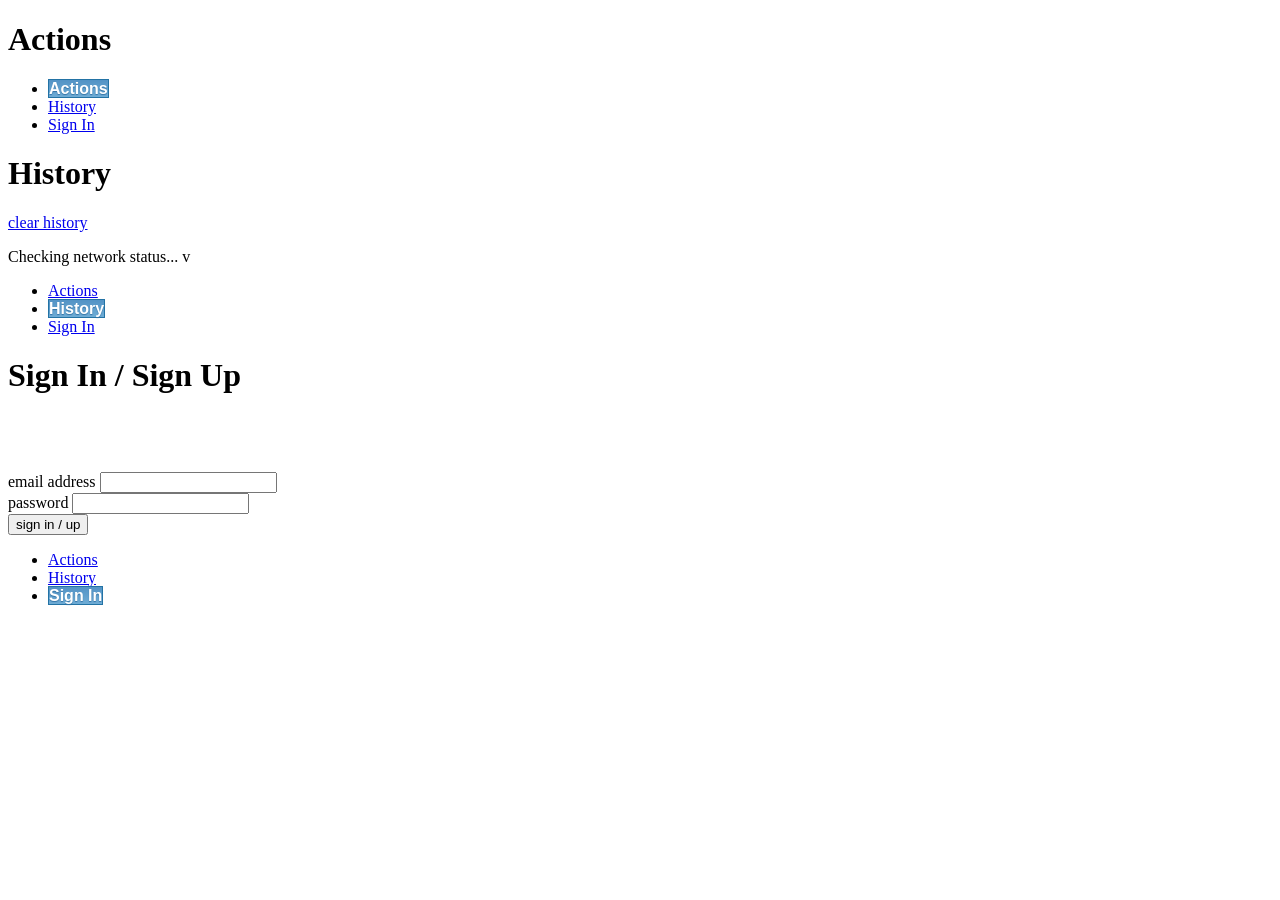
==== commit 03e7c2f4: "Fully functional with jQuery Mobile." ====
--- a/index.html
+++ b/index.html
@@ -1,32 +1,28 @@
 <!DOCTYPE html>
-<html>
+<html manifest="manifest.mf">
 <head>
     <meta charset="utf-8">
-    <link rel="stylesheet" href="css/cupertino/jquery-ui-1.8.20.custom.css"/>
     <link rel="stylesheet" href="index.css"/>
     <link rel="stylesheet" href="jqueryMobile.css"/>
     <title>LucidWorkflow</title>
-    <meta name="viewport" content="user-scalable=no, width=device-width, initial-scale=1.0, maximum-scale=1.0"/>
+    <meta name="viewport" content="user-scalable=no, width=device-width, initial-scale=1, maximum-scale=1"/>
     <meta name="apple-mobile-web-app-capable" content="yes"/>
-    <meta name="apple-mobile-web-app-status-bar-style" content="black-translucent"/>
+    <meta name="apple-mobile-web-app-status-bar-style" content="black"/>
     <link rel="apple-touch-icon" href="iphoneIcon.png"/>
     <link rel="apple-touch-startup-image" href="iphoneSplash.png"/>
 </head>
 <body>
 <div data-role="page" id="actionsPage">
-    <div data-role="header">
-        <h1>Available Transitions</h1>
+    <div data-id="header" data-role="header" data-position="fixed">
+        <h1>Actions</h1>
     </div>
     <div data-role="content">
-        <div class="status">
-            <span class="networkStatus">Checking network status...</span> v<span class="version"></span>
-        </div>
-        <ul class="availableTransitions" data-role="listview" data-insert="true"></ul>
+        <ul class="availableTransitions" data-role="listview" data-inset="true"></ul>
     </div>
-    <div data-role="footer" data-position="fixed" data-fullscreen="true">
+    <div data-id="footer" data-role="footer" data-position="fixed">
         <div data-role="navbar">
             <ul>
-                <li><a href="#actionsPage" class="ui-btn-active">Actions</a></li>
+                <li><a href="#actionsPage" class="ui-btn-active ui-state-persist">Actions</a></li>
                 <li><a href="#historyPage" data-role="button">History</a></li>
                 <li>
                     <a href="#signInPage" class="signIn">Sign In</a>
@@ -36,36 +32,65 @@
         </div>
     </div>
 </div>
-<div data-role="page" id="historyPage" data-add-back-btn="true">
-    <div data-role="header">
+<div data-role="page" id="historyPage">
+    <div data-id="header" data-role="header" data-position="fixed">
         <h1>History</h1>
+        <a data-role="button" href="#" class="clearHistory ui-btn-right">clear history</a>
     </div>
-    <div class="history">
-        <ol class="list" data-role="listview" data-insert="true"></ol>
-        <a data-role="button" href="#" class="clearHistory">clear history</a>
+    <div data-role="content">
+        <ol class="history" data-role="listview" data-inset="true"></ol>
+
+        <div class="status">
+            <span class="networkStatus">Checking network status...</span> v<span class="version"></span>
+        </div>
+    </div>
+    <div data-id="footer" data-role="footer" data-position="fixed">
+        <div data-role="navbar">
+            <ul>
+                <li><a href="#actionsPage">Actions</a></li>
+                <li><a href="#historyPage" class="ui-btn-active ui-state-persist" data-role="button">History</a></li>
+                <li>
+                    <a href="#signInPage" class="signIn">Sign In</a>
+                    <a href="#actionsPage" class="signOut" style="display: none;">Sign Out</a>
+                </li>
+            </ul>
+        </div>
     </div>
 </div>
-<div data-role="page" id="signInPage" data-add-back-btn="true">
-    <div data-role="header">
+<div data-role="page" id="signInPage">
+    <div data-id="header" data-role="header" data-position="fixed">
         <h1>Sign In / Sign Up</h1>
     </div>
-    <div class="error ui-state-error ui-corner-all">
-        <span class="ui-icon ui-icon-alert" style="float: left; margin-right: .3em;"></span>
-        <strong><span class="errorMessage">filler</span></strong><br/>
-        error <span class="errorNumber"></span>
+    <div data-role="content">
+        <div class="error ui-state-error ui-corner-all">
+            <span class="ui-icon ui-icon-alert" style="float: left; margin-right: .3em;"></span>
+            <strong><span class="errorMessage">filler</span></strong><br/>
+            error <span class="errorNumber"></span>
+        </div>
+        <div class="signIn">
+            <form id="signInForm">
+                <label for="emailAddress">email address</label>
+                <input type="email" class="default" id="emailAddress" title="email address"/></br>
+                <label for="password">password</label>
+                <input type="text" class="default" id="password" title="password"/><br/>
+                <button type="submit" id="submit">sign in / up</button>
+            </form>
+        </div>
     </div>
-    <div class="signIn">
-        <form id="signInForm">
-            <label for="emailAddress">email address</label>
-            <input type="text" class="default" id="emailAddress" title="email address"/>
-            <label for="password">password</label>
-            <input type="text" class="default" id="password" title="password"/>
-            <button type="submit" id="submit">sign in / up</button>
-        </form>
+    <div data-id="footer" data-role="footer" data-position="fixed">
+        <div data-role="navbar">
+            <ul>
+                <li><a href="#actionsPage">Actions</a></li>
+                <li><a href="#historyPage" data-role="button">History</a></li>
+                <li>
+                    <a href="#signInPage" class="signIn ui-btn-active ui-state-persist">Sign In</a>
+                    <a href="#actionsPage" class="signOut ui-btn-active ui-state-persist" style="display: none;">Sign Out</a>
+                </li>
+            </ul>
+        </div>
     </div>
 </div>
 <script src="js/jquery-1.7.2.min.js"></script>
-<script src="js/jquery-ui-1.8.20.custom.min.js"></script>
 <script src="parsePlugin.js"></script>
 <script src="index.js"></script>
 <script src="parse.js"></script>
--- a/index.css
+++ b/index.css
@@ -1,3 +1,7 @@
 .error {visibility: hidden; padding: 5px 8px; margin-bottom: 10px}
-.defaultValue {color:gray;}
-.status {float: right;}
+body .ui-li .ui-li-desc {
+    white-space: normal;
+}
+body .ui-footer .ui-title {
+    white-space: normal;
+}
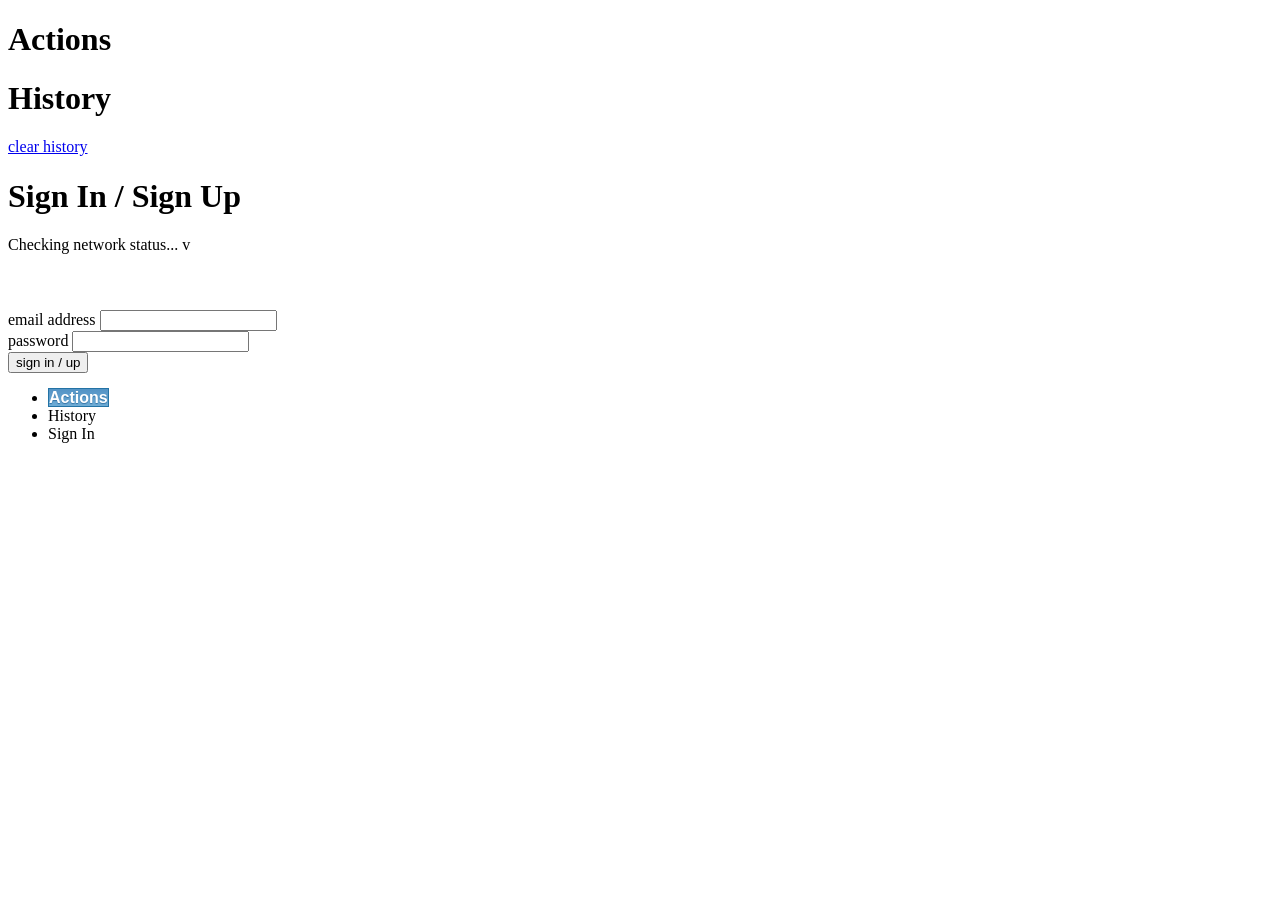
==== commit 96324e38: "Improved speed with jQuery Mobile by using just one page. Still slower than I'd like, but timing the" ====
--- a/index.html
+++ b/index.html
@@ -12,79 +12,49 @@
     <link rel="apple-touch-startup-image" href="iphoneSplash.png"/>
 </head>
 <body>
-<div data-role="page" id="actionsPage">
+<div data-role="page">
     <div data-id="header" data-role="header" data-position="fixed">
-        <h1>Actions</h1>
+        <h1 class="actions">Actions</h1>
+        <h1 class="history">History</h1>
+        <a data-role="button" href="#" class="clearHistory ui-btn-right history">clear history</a>
+        <h1 class="authentication">Sign In / Sign Up</h1>
     </div>
     <div data-role="content">
-        <ul class="availableTransitions" data-role="listview" data-inset="true"></ul>
+        <section class="actions">
+            <ul class="availableTransitions" data-role="listview" data-inset="true"></ul>
+        </section>
+        <section class="history">
+            <ol class="history" data-role="listview" data-inset="true"></ol>
+
+            <div class="status">
+                <span class="networkStatus">Checking network status...</span> v<span class="version"></span>
+            </div>
+        </section>
+        <section class="authentication">
+            <div class="error ui-state-error ui-corner-all">
+                <span class="ui-icon ui-icon-alert" style="float: left; margin-right: .3em;"></span>
+                <strong><span class="errorMessage">filler</span></strong><br/>
+                error <span class="errorNumber"></span>
+            </div>
+            <div class="signIn">
+                <form id="signInForm">
+                    <label for="emailAddress">email address</label>
+                    <input type="email" class="default" id="emailAddress" title="email address"/></br>
+                    <label for="password">password</label>
+                    <input type="text" class="default" id="password" title="password"/><br/>
+                    <button type="submit" id="submit">sign in / up</button>
+                </form>
+            </div>
+        </section>
     </div>
     <div data-id="footer" data-role="footer" data-position="fixed">
         <div data-role="navbar">
             <ul>
-                <li><a href="#actionsPage" class="ui-btn-active ui-state-persist">Actions</a></li>
-                <li><a href="#historyPage" data-role="button">History</a></li>
+                <li><a data-role="button" class="ui-btn-active actionsNav">Actions</a></li>
+                <li><a data-role="button" class="historyNav">History</a></li>
                 <li>
-                    <a href="#signInPage" class="signIn">Sign In</a>
-                    <a href="#actionsPage" class="signOut" style="display: none;">Sign Out</a>
-                </li>
-            </ul>
-        </div>
-    </div>
-</div>
-<div data-role="page" id="historyPage">
-    <div data-id="header" data-role="header" data-position="fixed">
-        <h1>History</h1>
-        <a data-role="button" href="#" class="clearHistory ui-btn-right">clear history</a>
-    </div>
-    <div data-role="content">
-        <ol class="history" data-role="listview" data-inset="true"></ol>
-
-        <div class="status">
-            <span class="networkStatus">Checking network status...</span> v<span class="version"></span>
-        </div>
-    </div>
-    <div data-id="footer" data-role="footer" data-position="fixed">
-        <div data-role="navbar">
-            <ul>
-                <li><a href="#actionsPage">Actions</a></li>
-                <li><a href="#historyPage" class="ui-btn-active ui-state-persist" data-role="button">History</a></li>
-                <li>
-                    <a href="#signInPage" class="signIn">Sign In</a>
-                    <a href="#actionsPage" class="signOut" style="display: none;">Sign Out</a>
-                </li>
-            </ul>
-        </div>
-    </div>
-</div>
-<div data-role="page" id="signInPage">
-    <div data-id="header" data-role="header" data-position="fixed">
-        <h1>Sign In / Sign Up</h1>
-    </div>
-    <div data-role="content">
-        <div class="error ui-state-error ui-corner-all">
-            <span class="ui-icon ui-icon-alert" style="float: left; margin-right: .3em;"></span>
-            <strong><span class="errorMessage">filler</span></strong><br/>
-            error <span class="errorNumber"></span>
-        </div>
-        <div class="signIn">
-            <form id="signInForm">
-                <label for="emailAddress">email address</label>
-                <input type="email" class="default" id="emailAddress" title="email address"/></br>
-                <label for="password">password</label>
-                <input type="text" class="default" id="password" title="password"/><br/>
-                <button type="submit" id="submit">sign in / up</button>
-            </form>
-        </div>
-    </div>
-    <div data-id="footer" data-role="footer" data-position="fixed">
-        <div data-role="navbar">
-            <ul>
-                <li><a href="#actionsPage">Actions</a></li>
-                <li><a href="#historyPage" data-role="button">History</a></li>
-                <li>
-                    <a href="#signInPage" class="signIn ui-btn-active ui-state-persist">Sign In</a>
-                    <a href="#actionsPage" class="signOut ui-btn-active ui-state-persist" style="display: none;">Sign Out</a>
+                    <a data-role="button" class="signIn authenticationNav">Sign In</a>
+                    <a data-role="button" class="signOut authenticationNav" style="display: none;">Sign Out</a>
                 </li>
             </ul>
         </div>
--- a/index.css
+++ b/index.css
@@ -1,4 +1,5 @@
 .error {visibility: hidden; padding: 5px 8px; margin-bottom: 10px}
+
 body .ui-li .ui-li-desc {
     white-space: normal;
 }
--- a/jqueryMobile.css
+++ b/jqueryMobile.css
@@ -16,11 +16,7 @@
     color: 					#ffffff /*{a-bar-color}*/;
     font-weight: bold;
     text-shadow: 0 /*{a-bar-shadow-x}*/ -1px /*{a-bar-shadow-y}*/ 1px /*{a-bar-shadow-radius}*/ #000000 /*{a-bar-shadow-color}*/;
-    background-image: -webkit-gradient(linear, left top, left bottom, from( #3c3c3c /*{a-bar-background-start}*/), to( #111 /*{a-bar-background-end}*/)); /* Saf4+, Chrome */
     background-image: -webkit-linear-gradient( #3c3c3c /*{a-bar-background-start}*/, #111 /*{a-bar-background-end}*/); /* Chrome 10+, Saf5.1+ */
-    background-image:    -moz-linear-gradient( #3c3c3c /*{a-bar-background-start}*/, #111 /*{a-bar-background-end}*/); /* FF3.6 */
-    background-image:     -ms-linear-gradient( #3c3c3c /*{a-bar-background-start}*/, #111 /*{a-bar-background-end}*/); /* IE10 */
-    background-image:      -o-linear-gradient( #3c3c3c /*{a-bar-background-start}*/, #111 /*{a-bar-background-end}*/); /* Opera 11.10+ */
     background-image:         linear-gradient( #3c3c3c /*{a-bar-background-start}*/, #111 /*{a-bar-background-end}*/);
 }
 .ui-bar-a,
@@ -53,11 +49,7 @@
     color: 					#fff /*{a-body-color}*/;
     text-shadow: 0 /*{a-body-shadow-x}*/ 1px /*{a-body-shadow-y}*/ 1px /*{a-body-shadow-radius}*/ #111 /*{a-body-shadow-color}*/;
     font-weight: normal;
-    background-image: -webkit-gradient(linear, left top, left bottom, from( #444 /*{a-body-background-start}*/), to( #222 /*{a-body-background-end}*/)); /* Saf4+, Chrome */
     background-image: -webkit-linear-gradient( #444 /*{a-body-background-start}*/, #222 /*{a-body-background-end}*/); /* Chrome 10+, Saf5.1+ */
-    background-image:    -moz-linear-gradient( #444 /*{a-body-background-start}*/, #222 /*{a-body-background-end}*/); /* FF3.6 */
-    background-image:     -ms-linear-gradient( #444 /*{a-body-background-start}*/, #222 /*{a-body-background-end}*/); /* IE10 */
-    background-image:      -o-linear-gradient( #444 /*{a-body-background-start}*/, #222 /*{a-body-background-end}*/); /* Opera 11.10+ */
     background-image:         linear-gradient( #444 /*{a-body-background-start}*/, #222 /*{a-body-background-end}*/);
 }
 .ui-overlay-a {
@@ -93,11 +85,7 @@
     font-weight: bold;
     color: 					#fff /*{a-bup-color}*/;
     text-shadow: 0 /*{a-bup-shadow-x}*/ 1px /*{a-bup-shadow-y}*/ 1px /*{a-bup-shadow-radius}*/ #111 /*{a-bup-shadow-color}*/;
-    background-image: -webkit-gradient(linear, left top, left bottom, from( #444444 /*{a-bup-background-start}*/), to( #2d2d2d /*{a-bup-background-end}*/)); /* Saf4+, Chrome */
     background-image: -webkit-linear-gradient( #444444 /*{a-bup-background-start}*/, #2d2d2d /*{a-bup-background-end}*/); /* Chrome 10+, Saf5.1+ */
-    background-image:    -moz-linear-gradient( #444444 /*{a-bup-background-start}*/, #2d2d2d /*{a-bup-background-end}*/); /* FF3.6 */
-    background-image:     -ms-linear-gradient( #444444 /*{a-bup-background-start}*/, #2d2d2d /*{a-bup-background-end}*/); /* IE10 */
-    background-image:      -o-linear-gradient( #444444 /*{a-bup-background-start}*/, #2d2d2d /*{a-bup-background-end}*/); /* Opera 11.10+ */
     background-image:         linear-gradient( #444444 /*{a-bup-background-start}*/, #2d2d2d /*{a-bup-background-end}*/);
 }
 .ui-btn-up-a a.ui-link-inherit {
@@ -109,11 +97,7 @@
     font-weight: bold;
     color: 					#fff /*{a-bhover-color}*/;
     text-shadow: 0 /*{a-bhover-shadow-x}*/ 1px /*{a-bhover-shadow-y}*/ 1px /*{a-bhover-shadow-radius}*/ #111 /*{a-bhover-shadow-color}*/;
-    background-image: -webkit-gradient(linear, left top, left bottom, from( #555555 /*{a-bhover-background-start}*/), to( #383838 /*{a-bhover-background-end}*/)); /* Saf4+, Chrome */
     background-image: -webkit-linear-gradient( #555555 /*{a-bhover-background-start}*/, #383838 /*{a-bhover-background-end}*/); /* Chrome 10+, Saf5.1+ */
-    background-image:    -moz-linear-gradient( #555555 /*{a-bhover-background-start}*/, #383838 /*{a-bhover-background-end}*/); /* FF3.6 */
-    background-image:     -ms-linear-gradient( #555555 /*{a-bhover-background-start}*/, #383838 /*{a-bhover-background-end}*/); /* IE10 */
-    background-image:      -o-linear-gradient( #555555 /*{a-bhover-background-start}*/, #383838 /*{a-bhover-background-end}*/); /* Opera 11.10+ */
     background-image:         linear-gradient( #555555 /*{a-bhover-background-start}*/, #383838 /*{a-bhover-background-end}*/);
 }
 .ui-btn-hover-a a.ui-link-inherit {
@@ -125,11 +109,7 @@
     font-weight: bold;
     color: 					#fff /*{a-bdown-color}*/;
     text-shadow: 0 /*{a-bdown-shadow-x}*/ 1px /*{a-bdown-shadow-y}*/ 1px /*{a-bdown-shadow-radius}*/ #111 /*{a-bdown-shadow-color}*/;
-    background-image: -webkit-gradient(linear, left top, left bottom, from( #202020 /*{a-bdown-background-start}*/), to( #2c2c2c /*{a-bdown-background-end}*/)); /* Saf4+, Chrome */
     background-image: -webkit-linear-gradient( #202020 /*{a-bdown-background-start}*/, #2c2c2c /*{a-bdown-background-end}*/); /* Chrome 10+, Saf5.1+ */
-    background-image:    -moz-linear-gradient( #202020 /*{a-bdown-background-start}*/, #2c2c2c /*{a-bdown-background-end}*/); /* FF3.6 */
-    background-image:     -ms-linear-gradient( #202020 /*{a-bdown-background-start}*/, #2c2c2c /*{a-bdown-background-end}*/); /* IE10 */
-    background-image:      -o-linear-gradient( #202020 /*{a-bdown-background-start}*/, #2c2c2c /*{a-bdown-background-end}*/); /* Opera 11.10+ */
     background-image:         linear-gradient( #202020 /*{a-bdown-background-start}*/, #2c2c2c /*{a-bdown-background-end}*/);
 }
 .ui-btn-down-a a.ui-link-inherit {
@@ -138,534 +118,6 @@
 .ui-btn-up-a,
 .ui-btn-hover-a,
 .ui-btn-down-a {
-    font-family: Helvetica, Arial, sans-serif /*{global-font-family}*/;
-    text-decoration: none;
-}
-/* B
------------------------------------------------------------------------------------------------------------*/
-.ui-bar-b {
-    border: 1px solid 		#456f9a /*{b-bar-border}*/;
-    background: 			#5e87b0 /*{b-bar-background-color}*/;
-    color: 					#fff /*{b-bar-color}*/;
-    font-weight: bold;
-    text-shadow: 0 /*{b-bar-shadow-x}*/ 1px /*{b-bar-shadow-y}*/ 1px /*{b-bar-shadow-radius}*/ #3e6790 /*{b-bar-shadow-color}*/;
-    background-image: -webkit-gradient(linear, left top, left bottom, from( #6facd5 /*{b-bar-background-start}*/), to( #497bae /*{b-bar-background-end}*/)); /* Saf4+, Chrome */
-    background-image: -webkit-linear-gradient( #6facd5 /*{b-bar-background-start}*/, #497bae /*{b-bar-background-end}*/); /* Chrome 10+, Saf5.1+ */
-    background-image:    -moz-linear-gradient( #6facd5 /*{b-bar-background-start}*/, #497bae /*{b-bar-background-end}*/); /* FF3.6 */
-    background-image:     -ms-linear-gradient( #6facd5 /*{b-bar-background-start}*/, #497bae /*{b-bar-background-end}*/); /* IE10 */
-    background-image:      -o-linear-gradient( #6facd5 /*{b-bar-background-start}*/, #497bae /*{b-bar-background-end}*/); /* Opera 11.10+ */
-    background-image:         linear-gradient( #6facd5 /*{b-bar-background-start}*/, #497bae /*{b-bar-background-end}*/);
-}
-.ui-bar-b,
-.ui-bar-b input,
-.ui-bar-b select,
-.ui-bar-b textarea,
-.ui-bar-b button {
-    font-family: Helvetica, Arial, sans-serif /*{global-font-family}*/;
-}
-.ui-bar-b .ui-link-inherit {
-    color: 	#fff /*{b-bar-color}*/;
-}
-.ui-bar-b .ui-link {
-    color: #ddf0f8 /*{b-bar-link-color}*/;
-    font-weight: bold;
-}
-.ui-bar-b .ui-link:hover {
-    color: #ddf0f8 /*{b-bar-link-hover}*/;
-}
-.ui-bar-b .ui-link:active {
-    color: #ddf0f8 /*{b-bar-link-active}*/;
-}
-.ui-bar-b .ui-link:visited {
-    color: #ddf0f8 /*{b-bar-link-visited}*/;
-}
-.ui-body-b,
-.ui-overlay-b {
-    border: 1px solid 		#999 /*{b-body-border}*/;
-    background: 			#f3f3f3 /*{b-body-background-color}*/;
-    color: 					#222222 /*{b-body-color}*/;
-    text-shadow: 0 /*{b-body-shadow-x}*/ 1px /*{b-body-shadow-y}*/ 0 /*{b-body-shadow-radius}*/ #fff /*{b-body-shadow-color}*/;
-    font-weight: normal;
-    background-image: -webkit-gradient(linear, left top, left bottom, from( #ddd /*{b-body-background-start}*/), to( #ccc /*{b-body-background-end}*/)); /* Saf4+, Chrome */
-    background-image: -webkit-linear-gradient( #ddd /*{b-body-background-start}*/, #ccc /*{b-body-background-end}*/); /* Chrome 10+, Saf5.1+ */
-    background-image:    -moz-linear-gradient( #ddd /*{b-body-background-start}*/, #ccc /*{b-body-background-end}*/); /* FF3.6 */
-    background-image:     -ms-linear-gradient( #ddd /*{b-body-background-start}*/, #ccc /*{b-body-background-end}*/); /* IE10 */
-    background-image:      -o-linear-gradient( #ddd /*{b-body-background-start}*/, #ccc /*{b-body-background-end}*/); /* Opera 11.10+ */
-    background-image:         linear-gradient( #ddd /*{b-body-background-start}*/, #ccc /*{b-body-background-end}*/);
-}
-.ui-overlay-b {
-    background-image: none;
-    border-width: 0;
-}
-.ui-body-b,
-.ui-body-b input,
-.ui-body-b select,
-.ui-body-b textarea,
-.ui-body-b button {
-    font-family: Helvetica, Arial, sans-serif /*{global-font-family}*/;
-}
-.ui-body-b .ui-link-inherit {
-    color: 	#333333 /*{b-body-color}*/;
-}
-.ui-body-b .ui-link {
-    color: #2489CE /*{b-body-link-color}*/;
-    font-weight: bold;
-}
-.ui-body-b .ui-link:hover {
-    color: #2489CE /*{b-body-link-hover}*/;
-}
-.ui-body-b .ui-link:active {
-    color: #2489CE /*{b-body-link-active}*/;
-}
-.ui-body-b .ui-link:visited {
-    color: #2489CE /*{b-body-link-visited}*/;
-}
-.ui-btn-up-b {
-    border: 1px solid 		#044062 /*{b-bup-border}*/;
-    background: 			#396b9e /*{b-bup-background-color}*/;
-    font-weight: bold;
-    color: 					#fff /*{b-bup-color}*/;
-    text-shadow: 0 /*{b-bup-shadow-x}*/ 1px /*{b-bup-shadow-y}*/ 1px /*{b-bup-shadow-radius}*/ #194b7e /*{b-bup-shadow-color}*/;
-    background-image: -webkit-gradient(linear, left top, left bottom, from( #5f9cc5 /*{b-bup-background-start}*/), to( #396b9e /*{b-bup-background-end}*/)); /* Saf4+, Chrome */
-    background-image: -webkit-linear-gradient( #5f9cc5 /*{b-bup-background-start}*/, #396b9e /*{b-bup-background-end}*/); /* Chrome 10+, Saf5.1+ */
-    background-image:    -moz-linear-gradient( #5f9cc5 /*{b-bup-background-start}*/, #396b9e /*{b-bup-background-end}*/); /* FF3.6 */
-    background-image:     -ms-linear-gradient( #5f9cc5 /*{b-bup-background-start}*/, #396b9e /*{b-bup-background-end}*/); /* IE10 */
-    background-image:      -o-linear-gradient( #5f9cc5 /*{b-bup-background-start}*/, #396b9e /*{b-bup-background-end}*/); /* Opera 11.10+ */
-    background-image:         linear-gradient( #5f9cc5 /*{b-bup-background-start}*/, #396b9e /*{b-bup-background-end}*/);
-}
-.ui-btn-up-b a.ui-link-inherit {
-    color: 					#fff /*{b-bup-color}*/;
-}
-.ui-btn-hover-b {
-    border: 1px solid 		#00415e /*{b-bhover-border}*/;
-    background: 			#4b88b6 /*{b-bhover-background-color}*/;
-    font-weight: bold;
-    color: 					#fff /*{b-bhover-color}*/;
-    text-shadow: 0 /*{b-bhover-shadow-x}*/ 1px /*{b-bhover-shadow-y}*/ 1px /*{b-bhover-shadow-radius}*/ #194b7e /*{b-bhover-shadow-color}*/;
-    background-image: -webkit-gradient(linear, left top, left bottom, from( #6facd5 /*{b-bhover-background-start}*/), to( #4272a4 /*{b-bhover-background-end}*/)); /* Saf4+, Chrome */
-    background-image: -webkit-linear-gradient( #6facd5 /*{b-bhover-background-start}*/, #4272a4 /*{b-bhover-background-end}*/); /* Chrome 10+, Saf5.1+ */
-    background-image:    -moz-linear-gradient( #6facd5 /*{b-bhover-background-start}*/, #4272a4 /*{b-bhover-background-end}*/); /* FF3.6 */
-    background-image:     -ms-linear-gradient( #6facd5 /*{b-bhover-background-start}*/, #4272a4 /*{b-bhover-background-end}*/); /* IE10 */
-    background-image:      -o-linear-gradient( #6facd5 /*{b-bhover-background-start}*/, #4272a4 /*{b-bhover-background-end}*/); /* Opera 11.10+ */
-    background-image:         linear-gradient( #6facd5 /*{b-bhover-background-start}*/, #4272a4 /*{b-bhover-background-end}*/);
-}
-.ui-btn-hover-b a.ui-link-inherit {
-    color: 					#fff /*{b-bhover-color}*/;
-}
-.ui-btn-down-b {
-    border: 1px solid 		#225377 /*{b-bdown-border}*/;
-    background: 			#4e89c5 /*{b-bdown-background-color}*/;
-    font-weight: bold;
-    color: 					#fff /*{b-bdown-color}*/;
-    text-shadow: 0 /*{b-bdown-shadow-x}*/ 1px /*{b-bdown-shadow-y}*/ 1px /*{b-bdown-shadow-radius}*/ #194b7e /*{b-bdown-shadow-color}*/;
-    background-image: -webkit-gradient(linear, left top, left bottom, from( #295b8e /*{b-bdown-background-start}*/), to( #3e79b5 /*{b-bdown-background-end}*/)); /* Saf4+, Chrome */
-    background-image: -webkit-linear-gradient( #295b8e /*{b-bdown-background-start}*/, #3e79b5 /*{b-bdown-background-end}*/); /* Chrome 10+, Saf5.1+ */
-    background-image:    -moz-linear-gradient( #295b8e /*{b-bdown-background-start}*/, #3e79b5 /*{b-bdown-background-end}*/); /* FF3.6 */
-    background-image:     -ms-linear-gradient( #295b8e /*{b-bdown-background-start}*/, #3e79b5 /*{b-bdown-background-end}*/); /* IE10 */
-    background-image:      -o-linear-gradient( #295b8e /*{b-bdown-background-start}*/, #3e79b5 /*{b-bdown-background-end}*/); /* Opera 11.10+ */
-    background-image:         linear-gradient( #295b8e /*{b-bdown-background-start}*/, #3e79b5 /*{b-bdown-background-end}*/);
-}
-.ui-btn-down-b a.ui-link-inherit {
-    color: 					#fff /*{b-bdown-color}*/;
-}
-.ui-btn-up-b,
-.ui-btn-hover-b,
-.ui-btn-down-b {
-    font-family: Helvetica, Arial, sans-serif /*{global-font-family}*/;
-    text-decoration: none;
-}
-/* C
------------------------------------------------------------------------------------------------------------*/
-.ui-bar-c {
-    border: 1px solid 		#B3B3B3 /*{c-bar-border}*/;
-    background: 			#eeeeee /*{c-bar-background-color}*/;
-    color: 					#3E3E3E /*{c-bar-color}*/;
-    font-weight: bold;
-    text-shadow: 0 /*{c-bar-shadow-x}*/ 1px /*{c-bar-shadow-y}*/ 1px /*{c-bar-shadow-radius}*/ 	#fff /*{c-bar-shadow-color}*/;
-    background-image: -webkit-gradient(linear, left top, left bottom, from( #f0f0f0 /*{c-bar-background-start}*/), to( #ddd /*{c-bar-background-end}*/)); /* Saf4+, Chrome */
-    background-image: -webkit-linear-gradient( #f0f0f0 /*{c-bar-background-start}*/, #ddd /*{c-bar-background-end}*/); /* Chrome 10+, Saf5.1+ */
-    background-image:    -moz-linear-gradient( #f0f0f0 /*{c-bar-background-start}*/, #ddd /*{c-bar-background-end}*/); /* FF3.6 */
-    background-image:     -ms-linear-gradient( #f0f0f0 /*{c-bar-background-start}*/, #ddd /*{c-bar-background-end}*/); /* IE10 */
-    background-image:      -o-linear-gradient( #f0f0f0 /*{c-bar-background-start}*/, #ddd /*{c-bar-background-end}*/); /* Opera 11.10+ */
-    background-image:         linear-gradient( #f0f0f0 /*{c-bar-background-start}*/, #ddd /*{c-bar-background-end}*/);
-}
-.ui-bar-c .ui-link-inherit {
-    color: 	#3E3E3E /*{c-bar-color}*/;
-}
-.ui-bar-c .ui-link {
-    color: #7cc4e7 /*{c-bar-link-color}*/;
-    font-weight: bold;
-}
-.ui-bar-c .ui-link:hover {
-    color: #2489CE /*{c-bar-link-hover}*/;
-}
-.ui-bar-c .ui-link:active {
-    color: #2489CE /*{c-bar-link-active}*/;
-}
-.ui-bar-c .ui-link:visited {
-    color: #2489CE /*{c-bar-link-visited}*/;
-}
-.ui-bar-c,
-.ui-bar-c input,
-.ui-bar-c select,
-.ui-bar-c textarea,
-.ui-bar-c button {
-    font-family: Helvetica, Arial, sans-serif /*{global-font-family}*/;
-}
-.ui-body-c,
-.ui-overlay-c {
-    border: 1px solid 		#aaa /*{c-body-border}*/;
-    color: 					#333333 /*{c-body-color}*/;
-    text-shadow: 0 /*{c-body-shadow-x}*/ 1px /*{c-body-shadow-y}*/ 0 /*{c-body-shadow-radius}*/ #fff /*{c-body-shadow-color}*/;
-    background: 			#f9f9f9 /*{c-body-background-color}*/;
-    background-image: -webkit-gradient(linear, left top, left bottom, from( #f9f9f9 /*{c-body-background-start}*/), to( #eeeeee /*{c-body-background-end}*/)); /* Saf4+, Chrome */
-    background-image: -webkit-linear-gradient( #f9f9f9 /*{c-body-background-start}*/, #eeeeee /*{c-body-background-end}*/); /* Chrome 10+, Saf5.1+ */
-    background-image:    -moz-linear-gradient( #f9f9f9 /*{c-body-background-start}*/, #eeeeee /*{c-body-background-end}*/); /* FF3.6 */
-    background-image:     -ms-linear-gradient( #f9f9f9 /*{c-body-background-start}*/, #eeeeee /*{c-body-background-end}*/); /* IE10 */
-    background-image:      -o-linear-gradient( #f9f9f9 /*{c-body-background-start}*/, #eeeeee /*{c-body-background-end}*/); /* Opera 11.10+ */
-    background-image:         linear-gradient( #f9f9f9 /*{c-body-background-start}*/, #eeeeee /*{c-body-background-end}*/);
-}
-.ui-overlay-c {
-    background-image: none;
-    border-width: 0;
-}
-.ui-body-c,
-.ui-body-c input,
-.ui-body-c select,
-.ui-body-c textarea,
-.ui-body-c button {
-    font-family: Helvetica, Arial, sans-serif /*{global-font-family}*/;
-}
-.ui-body-c .ui-link-inherit {
-    color: 	#333333 /*{c-body-color}*/;
-}
-.ui-body-c .ui-link {
-    color: #2489CE /*{c-body-link-color}*/;
-    font-weight: bold;
-}
-.ui-body-c .ui-link:hover {
-    color: #2489CE /*{c-body-link-hover}*/;
-}
-.ui-body-c .ui-link:active {
-    color: #2489CE /*{c-body-link-active}*/;
-}
-.ui-body-c .ui-link:visited {
-    color: #2489CE /*{c-body-link-visited}*/;
-}
-.ui-btn-up-c {
-    border: 1px solid 		#ccc /*{c-bup-border}*/;
-    background: 			#eee /*{c-bup-background-color}*/;
-    font-weight: bold;
-    color: 					#222 /*{c-bup-color}*/;
-    text-shadow: 0 /*{c-bup-shadow-x}*/ 1px /*{c-bup-shadow-y}*/ 0 /*{c-bup-shadow-radius}*/ #ffffff /*{c-bup-shadow-color}*/;
-    background-image: -webkit-gradient(linear, left top, left bottom, from( #ffffff /*{c-bup-background-start}*/), to( #f1f1f1 /*{c-bup-background-end}*/)); /* Saf4+, Chrome */
-    background-image: -webkit-linear-gradient( #ffffff /*{c-bup-background-start}*/, #f1f1f1 /*{c-bup-background-end}*/); /* Chrome 10+, Saf5.1+ */
-    background-image:    -moz-linear-gradient( #ffffff /*{c-bup-background-start}*/, #f1f1f1 /*{c-bup-background-end}*/); /* FF3.6 */
-    background-image:     -ms-linear-gradient( #ffffff /*{c-bup-background-start}*/, #f1f1f1 /*{c-bup-background-end}*/); /* IE10 */
-    background-image:      -o-linear-gradient( #ffffff /*{c-bup-background-start}*/, #f1f1f1 /*{c-bup-background-end}*/); /* Opera 11.10+ */
-    background-image:         linear-gradient( #ffffff /*{c-bup-background-start}*/, #f1f1f1 /*{c-bup-background-end}*/);
-}
-.ui-btn-up-c a.ui-link-inherit {
-    color: 					#2F3E46 /*{c-bup-color}*/;
-}
-.ui-btn-hover-c {
-    border: 1px solid 		#bbb /*{c-bhover-border}*/;
-    background: 			#dfdfdf /*{c-bhover-background-color}*/;
-    font-weight: bold;
-    color: 					#222 /*{c-bhover-color}*/;
-    text-shadow: 0 /*{c-bhover-shadow-x}*/ 1px /*{c-bhover-shadow-y}*/ 0 /*{c-bhover-shadow-radius}*/ #ffffff /*{c-bhover-shadow-color}*/;
-    background-image: -webkit-gradient(linear, left top, left bottom, from( #f6f6f6 /*{c-bhover-background-start}*/), to( #e0e0e0 /*{c-bhover-background-end}*/)); /* Saf4+, Chrome */
-    background-image: -webkit-linear-gradient( #f9f9f9 /*{c-bhover-background-start}*/, #e0e0e0 /*{c-bhover-background-end}*/); /* Chrome 10+, Saf5.1+ */
-    background-image:    -moz-linear-gradient( #f6f6f6 /*{c-bhover-background-start}*/, #e0e0e0 /*{c-bhover-background-end}*/); /* FF3.6 */
-    background-image:     -ms-linear-gradient( #f6f6f6 /*{c-bhover-background-start}*/, #e0e0e0 /*{c-bhover-background-end}*/); /* IE10 */
-    background-image:      -o-linear-gradient( #f6f6f6 /*{c-bhover-background-start}*/, #e0e0e0 /*{c-bhover-background-end}*/); /* Opera 11.10+ */
-    background-image:         linear-gradient( #f6f6f6 /*{c-bhover-background-start}*/, #e0e0e0 /*{c-bhover-background-end}*/);
-}
-.ui-btn-hover-c a.ui-link-inherit {
-    color: 					#2F3E46 /*{c-bhover-color}*/;
-}
-.ui-btn-down-c {
-    border: 1px solid 		#bbb /*{c-bdown-border}*/;
-    background: 			#d6d6d6 /*{c-bdown-background-color}*/;
-    font-weight: bold;
-    color: 					#222 /*{c-bdown-color}*/;
-    text-shadow: 0 /*{c-bdown-shadow-x}*/ 1px /*{c-bdown-shadow-y}*/ 0 /*{c-bdown-shadow-radius}*/ #ffffff /*{c-bdown-shadow-color}*/;
-    background-image: -webkit-gradient(linear, left top, left bottom, from( #d0d0d0 /*{c-bdown-background-start}*/), to( #dfdfdf /*{c-bdown-background-end}*/)); /* Saf4+, Chrome */
-    background-image: -webkit-linear-gradient( #d0d0d0 /*{c-bdown-background-start}*/, #dfdfdf /*{c-bdown-background-end}*/); /* Chrome 10+, Saf5.1+ */
-    background-image:    -moz-linear-gradient( #d0d0d0 /*{c-bdown-background-start}*/, #dfdfdf /*{c-bdown-background-end}*/); /* FF3.6 */
-    background-image:     -ms-linear-gradient( #d0d0d0 /*{c-bdown-background-start}*/, #dfdfdf /*{c-bdown-background-end}*/); /* IE10 */
-    background-image:      -o-linear-gradient( #d0d0d0 /*{c-bdown-background-start}*/, #dfdfdf /*{c-bdown-background-end}*/); /* Opera 11.10+ */
-    background-image:         linear-gradient( #d0d0d0 /*{c-bdown-background-start}*/, #dfdfdf /*{c-bdown-background-end}*/);
-}
-.ui-btn-down-c a.ui-link-inherit {
-    color: 					#2F3E46 /*{c-bdown-color}*/;
-}
-.ui-btn-up-c,
-.ui-btn-hover-c,
-.ui-btn-down-c {
-    font-family: Helvetica, Arial, sans-serif /*{global-font-family}*/;
-    text-decoration: none;
-}
-/* D
------------------------------------------------------------------------------------------------------------*/
-.ui-bar-d {
-    border: 1px solid 		#bbb /*{d-bar-border}*/;
-    background: 			#bbb /*{d-bar-background-color}*/;
-    color: 					#333 /*{d-bar-color}*/;
-    text-shadow: 0 /*{d-bar-shadow-x}*/ 1px /*{d-bar-shadow-y}*/ 0 /*{d-bar-shadow-radius}*/ #eee /*{d-bar-shadow-color}*/;
-    background-image: -webkit-gradient(linear, left top, left bottom, from( #ddd /*{d-bar-background-start}*/), to( #bbb /*{d-bar-background-end}*/)); /* Saf4+, Chrome */
-    background-image: -webkit-linear-gradient( #ddd /*{d-bar-background-start}*/, #bbb /*{d-bar-background-end}*/); /* Chrome 10+, Saf5.1+ */
-    background-image:    -moz-linear-gradient( #ddd /*{d-bar-background-start}*/, #bbb /*{d-bar-background-end}*/); /* FF3.6 */
-    background-image:     -ms-linear-gradient( #ddd /*{d-bar-background-start}*/, #bbb /*{d-bar-background-end}*/); /* IE10 */
-    background-image:      -o-linear-gradient( #ddd /*{d-bar-background-start}*/, #bbb /*{d-bar-background-end}*/); /* Opera 11.10+ */
-    background-image:         linear-gradient( #ddd /*{d-bar-background-start}*/, #bbb /*{d-bar-background-end}*/);
-}
-.ui-bar-d,
-.ui-bar-d input,
-.ui-bar-d select,
-.ui-bar-d textarea,
-.ui-bar-d button {
-    font-family: Helvetica, Arial, sans-serif /*{global-font-family}*/;
-}
-.ui-bar-d .ui-link-inherit {
-    color: 	#333333 /*{d-bar-color}*/;
-}
-.ui-bar-d .ui-link {
-    color: #2489CE /*{d-bar-link-color}*/;
-    font-weight: bold;
-}
-.ui-bar-d .ui-link:hover {
-    color: #2489CE /*{d-bar-link-hover}*/;
-}
-.ui-bar-d .ui-link:active {
-    color: #2489CE /*{d-bar-link-active}*/;
-}
-.ui-bar-d .ui-link:visited {
-    color: #2489CE /*{d-bar-link-visited}*/;
-}
-.ui-body-d,
-.ui-overlay-d {
-    border: 1px solid 		#bbb /*{d-body-border}*/;
-    color: 					#333333 /*{d-body-color}*/;
-    text-shadow: 0 /*{d-body-shadow-x}*/ 1px /*{d-body-shadow-y}*/ 0 /*{d-body-shadow-radius}*/ 	#fff /*{d-body-shadow-color}*/;
-    background: 			#ffffff /*{d-body-background-color}*/;
-    background-image: -webkit-gradient(linear, left top, left bottom, from( #fff), to( #fff /*{d-body-background-end}*/)); /* Saf4+, Chrome */
-    background-image: -webkit-linear-gradient( #fff /*{d-body-background-start}*/, #fff /*{d-body-background-end}*/); /* Chrome 10+, Saf5.1+ */
-    background-image:    -moz-linear-gradient( #fff /*{d-body-background-start}*/, #fff /*{d-body-background-end}*/); /* FF3.6 */
-    background-image:     -ms-linear-gradient( #fff /*{d-body-background-start}*/, #fff /*{d-body-background-end}*/); /* IE10 */
-    background-image:      -o-linear-gradient( #fff /*{d-body-background-start}*/, #fff /*{d-body-background-end}*/); /* Opera 11.10+ */
-    background-image:         linear-gradient( #fff /*{d-body-background-start}*/, #fff /*{d-body-background-end}*/);
-}
-.ui-overlay-d {
-    background-image: none;
-    border-width: 0;
-}
-.ui-body-d,
-.ui-body-d input,
-.ui-body-d select,
-.ui-body-d textarea,
-.ui-body-d button {
-    font-family: Helvetica, Arial, sans-serif /*{global-font-family}*/;
-}
-.ui-body-d .ui-link-inherit {
-    color: 	#333333 /*{d-body-color}*/;
-}
-.ui-body-d .ui-link {
-    color: #2489CE /*{d-body-link-color}*/;
-    font-weight: bold;
-}
-.ui-body-d .ui-link:hover {
-    color: #2489CE /*{d-body-link-hover}*/;
-}
-.ui-body-d .ui-link:active {
-    color: #2489CE /*{d-body-link-active}*/;
-}
-.ui-body-d .ui-link:visited {
-    color: #2489CE /*{d-body-link-visited}*/;
-}
-.ui-btn-up-d {
-    border: 1px solid 		#bbb /*{d-bup-border}*/;
-    background: 			#fff /*{d-bup-background-color}*/;
-    font-weight: bold;
-    color: 					#333 /*{d-bup-color}*/;
-    text-shadow: 0 /*{d-bup-shadow-x}*/ 1px /*{d-bup-shadow-y}*/ 0 /*{d-bup-shadow-radius}*/ #fff /*{d-bup-shadow-color}*/;
-    background-image: -webkit-gradient(linear, left top, left bottom, from( #fafafa), to( #f6f6f6 /*{d-bup-background-end}*/)); /* Saf4+, Chrome */
-    background-image: -webkit-linear-gradient( #fafafa /*{d-bup-background-start}*/, #f6f6f6 /*{d-bup-background-end}*/); /* Chrome 10+, Saf5.1+ */
-    background-image:    -moz-linear-gradient( #fafafa /*{d-bup-background-start}*/, #f6f6f6 /*{d-bup-background-end}*/); /* FF3.6 */
-    background-image:     -ms-linear-gradient( #fafafa /*{d-bup-background-start}*/, #f6f6f6 /*{d-bup-background-end}*/); /* IE10 */
-    background-image:      -o-linear-gradient( #fafafa /*{d-bup-background-start}*/, #f6f6f6 /*{d-bup-background-end}*/); /* Opera 11.10+ */
-    background-image:         linear-gradient( #fafafa /*{d-bup-background-start}*/, #f6f6f6 /*{d-bup-background-end}*/);
-}
-.ui-btn-up-d a.ui-link-inherit {
-    color: 					#333 /*{d-bup-color}*/;
-}
-.ui-btn-hover-d {
-    border: 1px solid 		#aaa /*{d-bhover-border}*/;
-    background: 			#eeeeee /*{d-bhover-background-color}*/;
-    font-weight: bold;
-    color: 					#333 /*{d-bhover-color}*/;
-    cursor: pointer;
-    text-shadow: 0 /*{d-bhover-shadow-x}*/ 1px /*{d-bhover-shadow-y}*/ 0 /*{d-bhover-shadow-radius}*/ 	#fff /*{d-bhover-shadow-color}*/;
-    background-image: -webkit-gradient(linear, left top, left bottom, from( #eee), to( #fff /*{d-bhover-background-end}*/)); /* Saf4+, Chrome */
-    background-image: -webkit-linear-gradient( #eee /*{d-bhover-background-start}*/, #fff /*{d-bhover-background-end}*/); /* Chrome 10+, Saf5.1+ */
-    background-image:    -moz-linear-gradient( #eee /*{d-bhover-background-start}*/, #fff /*{d-bhover-background-end}*/); /* FF3.6 */
-    background-image:     -ms-linear-gradient( #eee /*{d-bhover-background-start}*/, #fff /*{d-bhover-background-end}*/); /* IE10 */
-    background-image:      -o-linear-gradient( #eee /*{d-bhover-background-start}*/, #fff /*{d-bhover-background-end}*/); /* Opera 11.10+ */
-    background-image:         linear-gradient( #eee /*{d-bhover-background-start}*/, #fff /*{d-bhover-background-end}*/);
-}
-.ui-btn-hover-d a.ui-link-inherit {
-    color: 					#333 /*{d-bhover-color}*/;
-}
-.ui-btn-down-d {
-    border: 1px solid 		#aaa /*{d-bdown-border}*/;
-    background: 			#eee /*{d-bdown-background-color}*/;
-    font-weight: bold;
-    color: 					#333 /*{d-bdown-color}*/;
-    text-shadow: 0 /*{d-bdown-shadow-x}*/ 1px /*{d-bdown-shadow-y}*/ 0 /*{d-bdown-shadow-radius}*/ 	#ffffff /*{d-bdown-shadow-color}*/;
-    background-image: -webkit-gradient(linear, left top, left bottom, from( #e5e5e5 /*{d-bdown-background-start}*/), to( #f2f2f2 /*{d-bdown-background-end}*/)); /* Saf4+, Chrome */
-    background-image: -webkit-linear-gradient( #e5e5e5 /*{d-bdown-background-start}*/, #f2f2f2 /*{d-bdown-background-end}*/); /* Chrome 10+, Saf5.1+ */
-    background-image:    -moz-linear-gradient( #e5e5e5 /*{d-bdown-background-start}*/, #f2f2f2 /*{d-bdown-background-end}*/); /* FF3.6 */
-    background-image:     -ms-linear-gradient( #e5e5e5 /*{d-bdown-background-start}*/, #f2f2f2 /*{d-bdown-background-end}*/); /* IE10 */
-    background-image:      -o-linear-gradient( #e5e5e5 /*{d-bdown-background-start}*/, #f2f2f2 /*{d-bdown-background-end}*/); /* Opera 11.10+ */
-    background-image:         linear-gradient( #e5e5e5 /*{d-bdown-background-start}*/, #f2f2f2 /*{d-bdown-background-end}*/);
-}
-.ui-btn-down-d a.ui-link-inherit {
-    color: 					#333 /*{d-bdown-color}*/;
-}
-.ui-btn-up-d,
-.ui-btn-hover-d,
-.ui-btn-down-d {
-    font-family: Helvetica, Arial, sans-serif /*{global-font-family}*/;
-    text-decoration: none;
-}
-/* E
------------------------------------------------------------------------------------------------------------*/
-.ui-bar-e {
-    border: 1px solid 		#F7C942 /*{e-bar-border}*/;
-    background: 			#fadb4e /*{e-bar-background-color}*/;
-    color: 					#333 /*{e-bar-color}*/;
-    text-shadow: 0 /*{e-bar-shadow-x}*/ 1px /*{e-bar-shadow-y}*/ 0 /*{e-bar-shadow-radius}*/ 	#fff /*{e-bar-shadow-color}*/;
-    background-image: -webkit-gradient(linear, left top, left bottom, from( #fceda7 /*{e-bar-background-start}*/), to( #fbef7e /*{e-bar-background-end}*/)); /* Saf4+, Chrome */
-    background-image: -webkit-linear-gradient( #fceda7 /*{e-bar-background-start}*/, #fbef7e /*{e-bar-background-end}*/); /* Chrome 10+, Saf5.1+ */
-    background-image:    -moz-linear-gradient( #fceda7 /*{e-bar-background-start}*/, #fbef7e /*{e-bar-background-end}*/); /* FF3.6 */
-    background-image:     -ms-linear-gradient( #fceda7 /*{e-bar-background-start}*/, #fbef7e /*{e-bar-background-end}*/); /* IE10 */
-    background-image:      -o-linear-gradient( #fceda7 /*{e-bar-background-start}*/, #fbef7e /*{e-bar-background-end}*/); /* Opera 11.10+ */
-    background-image:         linear-gradient( #fceda7 /*{e-bar-background-start}*/, #fbef7e /*{e-bar-background-end}*/);
-}
-.ui-bar-e,
-.ui-bar-e input,
-.ui-bar-e select,
-.ui-bar-e textarea,
-.ui-bar-e button {
-    font-family: Helvetica, Arial, sans-serif /*{global-font-family}*/;
-}
-.ui-bar-e .ui-link-inherit {
-    color: 	#333333 /*{e-bar-color}*/;
-}
-.ui-bar-e .ui-link {
-    color: #2489CE /*{e-bar-link-color}*/;
-    font-weight: bold;
-}
-.ui-bar-e .ui-link:hover {
-    color: #2489CE /*{e-bar-link-hover}*/;
-}
-.ui-bar-e .ui-link:active {
-    color: #2489CE /*{e-bar-link-active}*/;
-}
-.ui-bar-e .ui-link:visited {
-    color: #2489CE /*{e-bar-link-visited}*/;
-}
-.ui-body-e,
-.ui-overlay-e {
-    border: 1px solid 		#F7C942 /*{e-body-border}*/;
-    color: 					#222222 /*{e-body-color}*/;
-    text-shadow: 0 /*{e-body-shadow-x}*/ 1px /*{e-body-shadow-y}*/ 0 /*{e-body-shadow-radius}*/ 	#fff /*{e-body-shadow-color}*/;
-    background: 			#fff9df /*{e-body-background-color}*/;
-    background-image: -webkit-gradient(linear, left top, left bottom, from( #fffadf /*{e-body-background-start}*/), to( #fff3a5 /*{e-body-background-end}*/)); /* Saf4+, Chrome */
-    background-image: -webkit-linear-gradient( #fffadf /*{e-body-background-start}*/, #fff3a5 /*{e-body-background-end}*/); /* Chrome 10+, Saf5.1+ */
-    background-image:    -moz-linear-gradient( #fffadf /*{e-body-background-start}*/, #fff3a5 /*{e-body-background-end}*/); /* FF3.6 */
-    background-image:     -ms-linear-gradient( #fffadf /*{e-body-background-start}*/, #fff3a5 /*{e-body-background-end}*/); /* IE10 */
-    background-image:      -o-linear-gradient( #fffadf /*{e-body-background-start}*/, #fff3a5 /*{e-body-background-end}*/); /* Opera 11.10+ */
-    background-image:         linear-gradient( #fffadf /*{e-body-background-start}*/, #fff3a5 /*{e-body-background-end}*/);
-}
-.ui-overlay-e {
-    background-image: none;
-    border-width: 0;
-}
-.ui-body-e,
-.ui-body-e input,
-.ui-body-e select,
-.ui-body-e textarea,
-.ui-body-e button {
-    font-family: Helvetica, Arial, sans-serif /*{global-font-family}*/;
-}
-.ui-body-e .ui-link-inherit {
-    color: 	#333333 /*{e-body-color}*/;
-}
-.ui-body-e .ui-link {
-    color: #2489CE /*{e-body-link-color}*/;
-    font-weight: bold;
-}
-.ui-body-e .ui-link:hover {
-    color: #2489CE /*{e-body-link-hover}*/;
-}
-.ui-body-e .ui-link:active {
-    color: #2489CE /*{e-body-link-active}*/;
-}
-.ui-body-e .ui-link:visited {
-    color: #2489CE /*{e-body-link-visited}*/;
-}
-.ui-btn-up-e {
-    border: 1px solid 		#F4C63f /*{e-bup-border}*/;
-    background: 			#fadb4e /*{e-bup-background-color}*/;
-    font-weight: bold;
-    color: 					#222 /*{e-bup-color}*/;
-    text-shadow: 0 /*{e-bup-shadow-x}*/ 1px /*{e-bup-shadow-y}*/ 0 /*{e-bup-shadow-radius}*/ 	#fff /*{e-bup-shadow-color}*/;
-    background-image: -webkit-gradient(linear, left top, left bottom, from( #ffefaa /*{e-bup-background-start}*/), to( #ffe155 /*{e-bup-background-end}*/)); /* Saf4+, Chrome */
-    background-image: -webkit-linear-gradient( #ffefaa /*{e-bup-background-start}*/, #ffe155 /*{e-bup-background-end}*/); /* Chrome 10+, Saf5.1+ */
-    background-image:    -moz-linear-gradient( #ffefaa /*{e-bup-background-start}*/, #ffe155 /*{e-bup-background-end}*/); /* FF3.6 */
-    background-image:     -ms-linear-gradient( #ffefaa /*{e-bup-background-start}*/, #ffe155 /*{e-bup-background-end}*/); /* IE10 */
-    background-image:      -o-linear-gradient( #ffefaa /*{e-bup-background-start}*/, #ffe155 /*{e-bup-background-end}*/); /* Opera 11.10+ */
-    background-image:         linear-gradient( #ffefaa /*{e-bup-background-start}*/, #ffe155 /*{e-bup-background-end}*/);
-}
-.ui-btn-up-e a.ui-link-inherit {
-    color: 					#222 /*{e-bup-color}*/;
-}
-.ui-btn-hover-e {
-    border: 1px solid 		#F2C43d /*{e-bhover-border}*/;
-    background: 			#fbe26f /*{e-bhover-background-color}*/;
-    font-weight: bold;
-    color: 					#111 /*{e-bhover-color}*/;
-    text-shadow: 0 /*{e-bhover-shadow-x}*/ 1px /*{e-bhover-shadow-y}*/ 0 /*{e-bhover-shadow-radius}*/ 	#fff /*{e-bhover-shadow-color}*/;
-    background-image: -webkit-gradient(linear, left top, left bottom, from( #fff5ba /*{e-bhover-background-start}*/), to( #fbdd52 /*{e-bhover-background-end}*/)); /* Saf4+, Chrome */
-    background-image: -webkit-linear-gradient( #fff5ba /*{e-bhover-background-start}*/, #fbdd52 /*{e-bhover-background-end}*/); /* Chrome 10+, Saf5.1+ */
-    background-image:    -moz-linear-gradient( #fff5ba /*{e-bhover-background-start}*/, #fbdd52 /*{e-bhover-background-end}*/); /* FF3.6 */
-    background-image:     -ms-linear-gradient( #fff5ba /*{e-bhover-background-start}*/, #fbdd52 /*{e-bhover-background-end}*/); /* IE10 */
-    background-image:      -o-linear-gradient( #fff5ba /*{e-bhover-background-start}*/, #fbdd52 /*{e-bhover-background-end}*/); /* Opera 11.10+ */
-    background-image:         linear-gradient( #fff5ba /*{e-bhover-background-start}*/, #fbdd52 /*{e-bhover-background-end}*/);
-}
-.ui-btn-hover-e a.ui-link-inherit {
-    color: 					#333 /*{e-bhover-color}*/;
-}
-.ui-btn-down-e {
-    border: 1px solid 		#F2C43d /*{e-bdown-border}*/;
-    background: 			#fceda7 /*{e-bdown-background-color}*/;
-    font-weight: bold;
-    color: 					#111 /*{e-bdown-color}*/;
-    text-shadow: 0 /*{e-bdown-shadow-x}*/ 1px /*{e-bdown-shadow-y}*/ 0 /*{e-bdown-shadow-radius}*/ 	#ffffff /*{e-bdown-shadow-color}*/;
-    background-image: -webkit-gradient(linear, left top, left bottom, from( #f8d94c /*{e-bdown-background-start}*/), to( #fadb4e /*{e-bdown-background-end}*/)); /* Saf4+, Chrome */
-    background-image: -webkit-linear-gradient( #f8d94c /*{e-bdown-background-start}*/, #fadb4e /*{e-bdown-background-end}*/); /* Chrome 10+, Saf5.1+ */
-    background-image:    -moz-linear-gradient( #f8d94c /*{e-bdown-background-start}*/, #fadb4e /*{e-bdown-background-end}*/); /* FF3.6 */
-    background-image:     -ms-linear-gradient( #f8d94c /*{e-bdown-background-start}*/, #fadb4e /*{e-bdown-background-end}*/); /* IE10 */
-    background-image:      -o-linear-gradient( #f8d94c /*{e-bdown-background-start}*/, #fadb4e /*{e-bdown-background-end}*/); /* Opera 11.10+ */
-    background-image:         linear-gradient( #f8d94c /*{e-bdown-background-start}*/, #fadb4e /*{e-bdown-background-end}*/);
-}
-.ui-btn-down-e a.ui-link-inherit {
-    color: 					#333 /*{e-bdown-color}*/;
-}
-.ui-btn-up-e,
-.ui-btn-hover-e,
-.ui-btn-down-e {
     font-family: Helvetica, Arial, sans-serif /*{global-font-family}*/;
     text-decoration: none;
 }
@@ -685,11 +137,7 @@
     cursor: pointer;
     text-shadow: 0 /*{global-active-shadow-x}*/ 1px /*{global-active-shadow-y}*/ 1px /*{global-active-shadow-radius}*/ #3373a5 /*{global-active-shadow-color}*/;
     text-decoration: none;
-    background-image: -webkit-gradient(linear, left top, left bottom, from( #5393c5 /*{global-active-background-start}*/), to( #6facd5 /*{global-active-background-end}*/)); /* Saf4+, Chrome */
     background-image: -webkit-linear-gradient( #5393c5 /*{global-active-background-start}*/, #6facd5 /*{global-active-background-end}*/); /* Chrome 10+, Saf5.1+ */
-    background-image:    -moz-linear-gradient( #5393c5 /*{global-active-background-start}*/, #6facd5 /*{global-active-background-end}*/); /* FF3.6 */
-    background-image:     -ms-linear-gradient( #5393c5 /*{global-active-background-start}*/, #6facd5 /*{global-active-background-end}*/); /* IE10 */
-    background-image:      -o-linear-gradient( #5393c5 /*{global-active-background-start}*/, #6facd5 /*{global-active-background-end}*/); /* Opera 11.10+ */
     background-image:         linear-gradient( #5393c5 /*{global-active-background-start}*/, #6facd5 /*{global-active-background-end}*/);
     font-family: Helvetica, Arial, sans-serif /*{global-font-family}*/;
 }
@@ -705,64 +153,50 @@
 /* corner rounding classes
 -----------------------------------------------------------------------------------------------------------*/
 .ui-corner-tl {
-    -moz-border-radius-topleft: 		.6em /*{global-radii-blocks}*/;
     -webkit-border-top-left-radius: 	.6em /*{global-radii-blocks}*/;
     border-top-left-radius: 			.6em /*{global-radii-blocks}*/;
 }
 .ui-corner-tr {
-    -moz-border-radius-topright: 		.6em /*{global-radii-blocks}*/;
     -webkit-border-top-right-radius: 	.6em /*{global-radii-blocks}*/;
     border-top-right-radius: 			.6em /*{global-radii-blocks}*/;
 }
 .ui-corner-bl {
-    -moz-border-radius-bottomleft: 		.6em /*{global-radii-blocks}*/;
     -webkit-border-bottom-left-radius: 	.6em /*{global-radii-blocks}*/;
     border-bottom-left-radius: 			.6em /*{global-radii-blocks}*/;
 }
 .ui-corner-br {
-    -moz-border-radius-bottomright: 	.6em /*{global-radii-blocks}*/;
     -webkit-border-bottom-right-radius: .6em /*{global-radii-blocks}*/;
     border-bottom-right-radius: 		.6em /*{global-radii-blocks}*/;
 }
 .ui-corner-top {
-    -moz-border-radius-topleft: 		.6em /*{global-radii-blocks}*/;
     -webkit-border-top-left-radius: 	.6em /*{global-radii-blocks}*/;
     border-top-left-radius: 			.6em /*{global-radii-blocks}*/;
-    -moz-border-radius-topright: 		.6em /*{global-radii-blocks}*/;
     -webkit-border-top-right-radius: 	.6em /*{global-radii-blocks}*/;
     border-top-right-radius: 			.6em /*{global-radii-blocks}*/;
 }
 .ui-corner-bottom {
-    -moz-border-radius-bottomleft: 		.6em /*{global-radii-blocks}*/;
     -webkit-border-bottom-left-radius: 	.6em /*{global-radii-blocks}*/;
     border-bottom-left-radius: 			.6em /*{global-radii-blocks}*/;
-    -moz-border-radius-bottomright: 	.6em /*{global-radii-blocks}*/;
     -webkit-border-bottom-right-radius: .6em /*{global-radii-blocks}*/;
     border-bottom-right-radius: 		.6em /*{global-radii-blocks}*/;
 }
 .ui-corner-right {
-    -moz-border-radius-topright: 		.6em /*{global-radii-blocks}*/;
     -webkit-border-top-right-radius: 	.6em /*{global-radii-blocks}*/;
     border-top-right-radius: 			.6em /*{global-radii-blocks}*/;
-    -moz-border-radius-bottomright: 	.6em /*{global-radii-blocks}*/;
     -webkit-border-bottom-right-radius: .6em /*{global-radii-blocks}*/;
     border-bottom-right-radius: 		.6em /*{global-radii-blocks}*/;
 }
 .ui-corner-left {
-    -moz-border-radius-topleft: 		.6em /*{global-radii-blocks}*/;
     -webkit-border-top-left-radius: 	.6em /*{global-radii-blocks}*/;
     border-top-left-radius: 			.6em /*{global-radii-blocks}*/;
-    -moz-border-radius-bottomleft: 		.6em /*{global-radii-blocks}*/;
     -webkit-border-bottom-left-radius: 	.6em /*{global-radii-blocks}*/;
     border-bottom-left-radius: 			.6em /*{global-radii-blocks}*/;
 }
 .ui-corner-all {
-    -moz-border-radius: 				.6em /*{global-radii-blocks}*/;
     -webkit-border-radius: 				.6em /*{global-radii-blocks}*/;
     border-radius: 						.6em /*{global-radii-blocks}*/;
 }
 .ui-corner-none {
-    -moz-border-radius: 				   0;
     -webkit-border-radius: 				   0;
     border-radius: 						   0;
 }
@@ -785,7 +219,6 @@
     pointer-events: none;
 }
 .ui-disabled .ui-btn-text {
-    -ms-filter:"progid:DXImageTransform.Microsoft.Alpha(opacity=30)";
     filter: alpha(opacity=30);
     zoom: 1;
 }
@@ -797,7 +230,6 @@
     background: 						rgba(0,0,0,.4) /*{global-icon-disc}*/;
     background-image: url(images/icons-18-white.png) /*{global-icon-set}*/;
     background-repeat: no-repeat;
-    -moz-border-radius: 				9px;
     -webkit-border-radius: 				9px;
     border-radius: 						9px;
 }
@@ -812,7 +244,6 @@
 /* HD/"retina" sprite
 -----------------------------------------------------------------------------------------------------------*/
 @media only screen and (-webkit-min-device-pixel-ratio: 1.5),
-only screen and (min--moz-device-pixel-ratio: 1.5),
 only screen and (min-resolution: 240dpi) {
 
     .ui-icon-plus, .ui-icon-minus, .ui-icon-delete, .ui-icon-arrow-r,
@@ -821,8 +252,6 @@
     .ui-icon-grid, .ui-icon-star, .ui-icon-alert, .ui-icon-info, .ui-icon-home, .ui-icon-search, .ui-icon-searchfield:after,
     .ui-icon-checkbox-off, .ui-icon-checkbox-on, .ui-icon-radio-off, .ui-icon-radio-on {
         background-image: url(images/icons-36-white.png);
-        -moz-background-size: 776px 18px;
-        -o-background-size: 776px 18px;
         -webkit-background-size: 776px 18px;
         background-size: 776px 18px;
     }
@@ -903,7 +332,6 @@
 }
 /* checks,radios */
 .ui-checkbox .ui-icon {
-    -moz-border-radius: 3px;
     -webkit-border-radius: 3px;
     border-radius: 3px;
 }
@@ -923,59 +351,46 @@
 /* Button corner classes
 -----------------------------------------------------------------------------------------------------------*/
 .ui-btn-corner-tl {
-    -moz-border-radius-topleft: 		1em /*{global-radii-buttons}*/;
     -webkit-border-top-left-radius: 	1em /*{global-radii-buttons}*/;
     border-top-left-radius: 			1em /*{global-radii-buttons}*/;
 }
 .ui-btn-corner-tr {
-    -moz-border-radius-topright: 		1em /*{global-radii-buttons}*/;
     -webkit-border-top-right-radius: 	1em /*{global-radii-buttons}*/;
     border-top-right-radius: 			1em /*{global-radii-buttons}*/;
 }
 .ui-btn-corner-bl {
-    -moz-border-radius-bottomleft: 		1em /*{global-radii-buttons}*/;
     -webkit-border-bottom-left-radius: 	1em /*{global-radii-buttons}*/;
     border-bottom-left-radius: 			1em /*{global-radii-buttons}*/;
 }
 .ui-btn-corner-br {
-    -moz-border-radius-bottomright: 	1em /*{global-radii-buttons}*/;
     -webkit-border-bottom-right-radius: 1em /*{global-radii-buttons}*/;
     border-bottom-right-radius: 		1em /*{global-radii-buttons}*/;
 }
 .ui-btn-corner-top {
-    -moz-border-radius-topleft: 		1em /*{global-radii-buttons}*/;
     -webkit-border-top-left-radius: 	1em /*{global-radii-buttons}*/;
     border-top-left-radius: 			1em /*{global-radii-buttons}*/;
-    -moz-border-radius-topright: 		1em /*{global-radii-buttons}*/;
     -webkit-border-top-right-radius: 	1em /*{global-radii-buttons}*/;
     border-top-right-radius: 			1em /*{global-radii-buttons}*/;
 }
 .ui-btn-corner-bottom {
-    -moz-border-radius-bottomleft: 		1em /*{global-radii-buttons}*/;
     -webkit-border-bottom-left-radius: 	1em /*{global-radii-buttons}*/;
     border-bottom-left-radius: 			1em /*{global-radii-buttons}*/;
-    -moz-border-radius-bottomright: 	1em /*{global-radii-buttons}*/;
     -webkit-border-bottom-right-radius: 1em /*{global-radii-buttons}*/;
     border-bottom-right-radius: 		1em /*{global-radii-buttons}*/;
 }
 .ui-btn-corner-right {
-    -moz-border-radius-topright: 		1em /*{global-radii-buttons}*/;
     -webkit-border-top-right-radius: 	1em /*{global-radii-buttons}*/;
     border-top-right-radius: 			1em /*{global-radii-buttons}*/;
-    -moz-border-radius-bottomright: 	1em /*{global-radii-buttons}*/;
     -webkit-border-bottom-right-radius: 1em /*{global-radii-buttons}*/;
     border-bottom-right-radius: 		1em /*{global-radii-buttons}*/;
 }
 .ui-btn-corner-left {
-    -moz-border-radius-topleft: 		1em /*{global-radii-buttons}*/;
     -webkit-border-top-left-radius: 	1em /*{global-radii-buttons}*/;
     border-top-left-radius: 			1em /*{global-radii-buttons}*/;
-    -moz-border-radius-bottomleft: 		1em /*{global-radii-buttons}*/;
     -webkit-border-bottom-left-radius: 	1em /*{global-radii-buttons}*/;
     border-bottom-left-radius: 			1em /*{global-radii-buttons}*/;
 }
 .ui-btn-corner-all {
-    -moz-border-radius: 				1em /*{global-radii-buttons}*/;
     -webkit-border-radius: 				1em /*{global-radii-buttons}*/;
     border-radius: 						1em /*{global-radii-buttons}*/;
 }
@@ -999,7 +414,6 @@
 .ui-btn-corner-left,
 .ui-btn-corner-all {
     -webkit-background-clip: padding-box;
-    -moz-background-clip: padding;
     background-clip: padding-box;
 }
 /* Overlay / modal
@@ -1013,29 +427,24 @@
     height: 100%;
 }
 .ui-overlay-shadow {
-    -moz-box-shadow: 0px 0px 12px 			rgba(0,0,0,.6);
     -webkit-box-shadow: 0px 0px 12px 		rgba(0,0,0,.6);
     box-shadow: 0px 0px 12px 				rgba(0,0,0,.6);
 }
 .ui-shadow {
-    -moz-box-shadow: 0px 1px 4px /*{global-box-shadow-size}*/ 			rgba(0,0,0,.3) /*{global-box-shadow-color}*/;
     -webkit-box-shadow: 0px 1px 4px /*{global-box-shadow-size}*/ 		rgba(0,0,0,.3) /*{global-box-shadow-color}*/;
     box-shadow: 0px 1px 4px /*{global-box-shadow-size}*/ 				rgba(0,0,0,.3) /*{global-box-shadow-color}*/;
 }
 .ui-bar-a .ui-shadow,
 .ui-bar-b .ui-shadow ,
 .ui-bar-c .ui-shadow  {
-    -moz-box-shadow: 0px 1px 0 				rgba(255,255,255,.3);
     -webkit-box-shadow: 0px 1px 0 			rgba(255,255,255,.3);
     box-shadow: 0px 1px 0 					rgba(255,255,255,.3);
 }
 .ui-shadow-inset {
-    -moz-box-shadow: inset 0px 1px 4px 		rgba(0,0,0,.2);
     -webkit-box-shadow: inset 0px 1px 4px 	rgba(0,0,0,.2);
     box-shadow: inset 0px 1px 4px 			rgba(0,0,0,.2);
 }
 .ui-icon-shadow {
-    -moz-box-shadow: 0px 1px 0 				rgba(255,255,255,.4) /*{global-icon-shadow}*/;
     -webkit-box-shadow: 0px 1px 0 			rgba(255,255,255,.4) /*{global-icon-shadow}*/;
     box-shadow: 0px 1px 0 					rgba(255,255,255,.4) /*{global-icon-shadow}*/;
 }
@@ -1046,14 +455,12 @@
 }
 .ui-focus,
 .ui-btn:focus {
-    -moz-box-shadow: 0px 0px 12px 		#387bbe /*{global-active-background-color}*/;
     -webkit-box-shadow: 0px 0px 12px 	#387bbe /*{global-active-background-color}*/;
     box-shadow: 0px 0px 12px 			#387bbe /*{global-active-background-color}*/;
 }
 /* unset box shadow in browsers that don't do it right
 -----------------------------------------------------------------------------------------------------------*/
 .ui-mobile-nosupport-boxshadow * {
-    -moz-box-shadow: none !important;
     -webkit-box-shadow: none !important;
     box-shadow: none !important;
 }
@@ -1068,7 +475,7 @@
 .ui-mobile fieldset, .ui-page { padding: 0; margin: 0; }
 .ui-mobile a img, .ui-mobile fieldset { border-width: 0; }
 /* responsive page widths */
-.ui-mobile-viewport {  margin: 0; overflow-x: visible; -webkit-text-size-adjust: none; -ms-text-size-adjust:none; -webkit-tap-highlight-color: rgba(0, 0, 0, 0); }
+.ui-mobile-viewport {  margin: 0; overflow-x: visible; -webkit-text-size-adjust: none; -webkit-tap-highlight-color: rgba(0, 0, 0, 0); }
 /* Issue #2066 */
 body.ui-mobile-viewport,
 div.ui-mobile-viewport { overflow-x: hidden; }
@@ -1091,7 +498,7 @@
 .ui-loader-verbose { width: 200px; opacity: .88; height: auto; margin-left: -110px; margin-top: -43px; padding: 10px; }
 .ui-loader-default h1 { font-size: 0; width: 0; height: 0; overflow: hidden; }
 .ui-loader-verbose h1 { font-size: 16px; margin: 0; text-align: center; }
-.ui-loader .ui-icon { background-color: #000; display: block; margin: 0; width: 44px; height: 44px; padding: 1px; -webkit-border-radius: 36px; -moz-border-radius: 36px; border-radius: 36px; }
+.ui-loader .ui-icon { background-color: #000; display: block; margin: 0; width: 44px; height: 44px; padding: 1px; -webkit-border-radius: 36px; border-radius: 36px; }
 .ui-loader-verbose .ui-icon { margin: 0 auto 10px; opacity: .75; }
 .ui-loader-textonly { padding: 15px; margin-left: -115px;  }
 .ui-loader-textonly .ui-icon { display: none; }
@@ -1134,28 +541,16 @@
 .in {
     -webkit-animation-timing-function: ease-out;
     -webkit-animation-duration: 350ms;
-    -moz-animation-timing-function: ease-out;
-    -moz-animation-duration: 350ms;
 }
 .out {
     -webkit-animation-timing-function: ease-in;
     -webkit-animation-duration: 225ms;
-    -moz-animation-timing-function: ease-in;
-    -moz-animation-duration: 225;
 }
 @-webkit-keyframes fadein {
     from { opacity: 0; }
     to { opacity: 1; }
 }
-@-moz-keyframes fadein {
-    from { opacity: 0; }
-    to { opacity: 1; }
-}
 @-webkit-keyframes fadeout {
-    from { opacity: 1; }
-    to { opacity: 0; }
-}
-@-moz-keyframes fadeout {
     from { opacity: 1; }
     to { opacity: 0; }
 }
@@ -1163,45 +558,32 @@
     opacity: 0;
     -webkit-animation-duration: 125ms;
     -webkit-animation-name: fadeout;
-    -moz-animation-duration: 125ms;
-    -moz-animation-name: fadeout;
 }
 .fade.in {
     opacity: 1;
     -webkit-animation-duration: 225ms;
     -webkit-animation-name: fadein;
-    -moz-animation-duration: 225ms;
-    -moz-animation-name: fadein;
 }
 .pop {
     -webkit-transform-origin: 50% 50%;
-    -moz-transform-origin: 50% 50%;
 }
 .pop.in {
     -webkit-transform: scale(1);
-    -moz-transform: scale(1);
     opacity: 1;
     -webkit-animation-name: popin;
-    -moz-animation-name: popin;
     -webkit-animation-duration: 350ms;
-    -moz-animation-duration: 350ms;
 }
 .pop.out {
     -webkit-animation-name: fadeout;
-    -moz-animation-name: fadeout;
     opacity: 0;
     -webkit-animation-duration: 100ms;
-    -moz-animation-duration: 100ms;
 }
 .pop.in.reverse {
     -webkit-animation-name: fadein;
-    -moz-animation-name: fadein;
 }
 .pop.out.reverse {
     -webkit-transform: scale(.8);
-    -moz-transform: scale(.8);
     -webkit-animation-name: popout;
-    -moz-animation-name: popout;
 }
 @-webkit-keyframes popin {
     from {
@@ -1213,16 +595,6 @@
         opacity: 1;
     }
 }
-@-moz-keyframes popin {
-    from {
-        -moz-transform: scale(.8);
-        opacity: 0;
-    }
-    to {
-        -moz-transform: scale(1);
-        opacity: 1;
-    }
-}
 @-webkit-keyframes popout {
     from {
         -webkit-transform: scale(1);
@@ -1233,201 +605,117 @@
         opacity: 0;
     }
 }
-@-moz-keyframes popout {
-    from {
-        -moz-transform: scale(1);
-        opacity: 1;
-    }
-    to {
-        -moz-transform: scale(.8);
-        opacity: 0;
-    }
-}
 /* keyframes for slidein from sides */
 @-webkit-keyframes slideinfromright {
     from { -webkit-transform: translateX(100%); }
     to { -webkit-transform: translateX(0); }
 }
-@-moz-keyframes slideinfromright {
-    from { -moz-transform: translateX(100%); }
-    to { -moz-transform: translateX(0); }
-}
 @-webkit-keyframes slideinfromleft {
     from { -webkit-transform: translateX(-100%); }
     to { -webkit-transform: translateX(0); }
-}
-@-moz-keyframes slideinfromleft {
-    from { -moz-transform: translateX(-100%); }
-    to { -moz-transform: translateX(0); }
 }
 /* keyframes for slideout to sides */
 @-webkit-keyframes slideouttoleft {
     from { -webkit-transform: translateX(0); }
     to { -webkit-transform: translateX(-100%); }
 }
-@-moz-keyframes slideouttoleft {
-    from { -moz-transform: translateX(0); }
-    to { -moz-transform: translateX(-100%); }
-}
 @-webkit-keyframes slideouttoright {
     from { -webkit-transform: translateX(0); }
     to { -webkit-transform: translateX(100%); }
 }
-@-moz-keyframes slideouttoright {
-    from { -moz-transform: translateX(0); }
-    to { -moz-transform: translateX(100%); }
-}
 .slide.out, .slide.in {
     -webkit-animation-timing-function: ease-out;
     -webkit-animation-duration: 350ms;
-    -moz-animation-timing-function: ease-out;
-    -moz-animation-duration: 350ms;
 }
 .slide.out {
     -webkit-transform: translateX(-100%);
     -webkit-animation-name: slideouttoleft;
-    -moz-transform: translateX(-100%);
-    -moz-animation-name: slideouttoleft;
 }
 .slide.in {
     -webkit-transform: translateX(0);
     -webkit-animation-name: slideinfromright;
-    -moz-transform: translateX(0);
-    -moz-animation-name: slideinfromright;
 }
 .slide.out.reverse {
     -webkit-transform: translateX(100%);
     -webkit-animation-name: slideouttoright;
-    -moz-transform: translateX(100%);
-    -moz-animation-name: slideouttoright;
 }
 .slide.in.reverse {
     -webkit-transform: translateX(0);
     -webkit-animation-name: slideinfromleft;
-    -moz-transform: translateX(0);
-    -moz-animation-name: slideinfromleft;
 }
 .slidefade.out {
     -webkit-transform: translateX(-100%);
     -webkit-animation-name: slideouttoleft;
-    -moz-transform: translateX(-100%);
-    -moz-animation-name: slideouttoleft;
     -webkit-animation-duration: 225ms;
-    -moz-animation-duration: 225ms;
 }
 .slidefade.in {
     -webkit-transform: translateX(0);
     -webkit-animation-name: fadein;
-    -moz-transform: translateX(0);
-    -moz-animation-name: fadein;
     -webkit-animation-duration: 200ms;
-    -moz-animation-duration: 200ms;
 }
 .slidefade.out.reverse {
     -webkit-transform: translateX(100%);
     -webkit-animation-name: slideouttoright;
-    -moz-transform: translateX(100%);
-    -moz-animation-name: slideouttoright;
     -webkit-animation-duration: 200ms;
-    -moz-animation-duration: 200ms;
 }
 .slidefade.in.reverse {
     -webkit-transform: translateX(0);
     -webkit-animation-name: fadein;
-    -moz-transform: translateX(0);
-    -moz-animation-name: fadein;
     -webkit-animation-duration: 200ms;
-    -moz-animation-duration: 200ms;
 }
 /* slide down */
 .slidedown.out {
     -webkit-animation-name: fadeout;
-    -moz-animation-name: fadeout;
     -webkit-animation-duration: 100ms;
-    -moz-animation-duration: 100ms;
 }
 .slidedown.in {
     -webkit-transform: translateY(0);
     -webkit-animation-name: slideinfromtop;
-    -moz-transform: translateY(0);
-    -moz-animation-name: slideinfromtop;
     -webkit-animation-duration: 250ms;
-    -moz-animation-duration: 250ms;
 }
 .slidedown.in.reverse {
     -webkit-animation-name: fadein;
-    -moz-animation-name: fadein;
     -webkit-animation-duration: 150ms;
-    -moz-animation-duration: 150ms;
 }
 .slidedown.out.reverse {
     -webkit-transform: translateY(-100%);
-    -moz-transform: translateY(-100%);
     -webkit-animation-name: slideouttotop;
-    -moz-animation-name: slideouttotop;
     -webkit-animation-duration: 200ms;
-    -moz-animation-duration: 200ms;
 }
 @-webkit-keyframes slideinfromtop {
     from { -webkit-transform: translateY(-100%); }
     to { -webkit-transform: translateY(0); }
 }
-@-moz-keyframes slideinfromtop {
-    from { -moz-transform: translateY(-100%); }
-    to { -moz-transform: translateY(0); }
-}
 @-webkit-keyframes slideouttotop {
     from { -webkit-transform: translateY(0); }
     to { -webkit-transform: translateY(-100%); }
 }
-@-moz-keyframes slideouttotop {
-    from { -moz-transform: translateY(0); }
-    to { -moz-transform: translateY(-100%); }
-}
 /* slide up */
 .slideup.out {
     -webkit-animation-name: fadeout;
-    -moz-animation-name: fadeout;
     -webkit-animation-duration: 100ms;
-    -moz-animation-duration: 100ms;
 }
 .slideup.in {
     -webkit-transform: translateY(0);
     -webkit-animation-name: slideinfrombottom;
-    -moz-transform: translateY(0);
-    -moz-animation-name: slideinfrombottom;
     -webkit-animation-duration: 250ms;
-    -moz-animation-duration: 250ms;
 }
 .slideup.in.reverse {
     -webkit-animation-name: fadein;
-    -moz-animation-name: fadein;
     -webkit-animation-duration: 150ms;
-    -moz-animation-duration: 150ms;
 }
 .slideup.out.reverse {
     -webkit-transform: translateY(100%);
-    -moz-transform: translateY(100%);
     -webkit-animation-name: slideouttobottom;
-    -moz-animation-name: slideouttobottom;
     -webkit-animation-duration: 200ms;
-    -moz-animation-duration: 200ms;
 }
 @-webkit-keyframes slideinfrombottom {
     from { -webkit-transform: translateY(100%); }
     to { -webkit-transform: translateY(0); }
 }
-@-moz-keyframes slideinfrombottom {
-    from { -moz-transform: translateY(100%); }
-    to { -moz-transform: translateY(0); }
-}
 @-webkit-keyframes slideouttobottom {
     from { -webkit-transform: translateY(0); }
     to { -webkit-transform: translateY(100%); }
-}
-@-moz-keyframes slideouttobottom {
-    from { -moz-transform: translateY(0); }
-    to { -moz-transform: translateY(100%); }
 }
 /* The properties in this rule are only necessary for the 'flip' transition.
  * We need specify the perspective to create a projection matrix. This will add
@@ -1437,70 +725,43 @@
  */
 .viewport-flip {
     -webkit-perspective: 1000;
-    -moz-perspective: 1000;
     position: absolute;
 }
 .flip {
     -webkit-backface-visibility:hidden;
     -webkit-transform:translateX(0); /* Needed to work around an iOS 3.1 bug that causes listview thumbs to disappear when -webkit-visibility:hidden is used. */
-    -moz-backface-visibility:hidden;
-    -moz-transform:translateX(0);
 }
 .flip.out {
     -webkit-transform: rotateY(-90deg) scale(.9);
     -webkit-animation-name: flipouttoleft;
     -webkit-animation-duration: 175ms;
-    -moz-transform: rotateY(-90deg) scale(.9);
-    -moz-animation-name: flipouttoleft;
-    -moz-animation-duration: 175ms;
 }
 .flip.in {
     -webkit-animation-name: flipintoright;
     -webkit-animation-duration: 225ms;
-    -moz-animation-name: flipintoright;
-    -moz-animation-duration: 225ms;
 }
 .flip.out.reverse {
     -webkit-transform: rotateY(90deg) scale(.9);
     -webkit-animation-name: flipouttoright;
-    -moz-transform: rotateY(90deg) scale(.9);
-    -moz-animation-name: flipouttoright;
 }
 .flip.in.reverse {
     -webkit-animation-name: flipintoleft;
-    -moz-animation-name: flipintoleft;
 }
 @-webkit-keyframes flipouttoleft {
     from { -webkit-transform: rotateY(0); }
     to { -webkit-transform: rotateY(-90deg) scale(.9); }
 }
-@-moz-keyframes flipouttoleft {
-    from { -moz-transform: rotateY(0); }
-    to { -moz-transform: rotateY(-90deg) scale(.9); }
-}
 @-webkit-keyframes flipouttoright {
     from { -webkit-transform: rotateY(0) ; }
     to { -webkit-transform: rotateY(90deg) scale(.9); }
 }
-@-moz-keyframes flipouttoright {
-    from { -moz-transform: rotateY(0); }
-    to { -moz-transform: rotateY(90deg) scale(.9); }
-}
 @-webkit-keyframes flipintoleft {
     from { -webkit-transform: rotateY(-90deg) scale(.9); }
     to { -webkit-transform: rotateY(0); }
 }
-@-moz-keyframes flipintoleft {
-    from { -moz-transform: rotateY(-90deg) scale(.9); }
-    to { -moz-transform: rotateY(0); }
-}
 @-webkit-keyframes flipintoright {
     from { -webkit-transform: rotateY(90deg) scale(.9); }
     to { -webkit-transform: rotateY(0); }
-}
-@-moz-keyframes flipintoright {
-    from { -moz-transform: rotateY(90deg) scale(.9); }
-    to { -moz-transform: rotateY(0); }
 }
 /* The properties in this rule are only necessary for the 'flip' transition.
  * We need specify the perspective to create a projection matrix. This will add
@@ -1510,157 +771,92 @@
  */
 .viewport-turn {
     -webkit-perspective: 1000;
-    -moz-perspective: 1000;
     position: absolute;
 }
 .turn {
     -webkit-backface-visibility:hidden;
     -webkit-transform:translateX(0); /* Needed to work around an iOS 3.1 bug that causes listview thumbs to disappear when -webkit-visibility:hidden is used. */
     -webkit-transform-origin: 0;
-
-    -moz-backface-visibility:hidden;
-    -moz-transform:translateX(0); /* Needed to work around an iOS 3.1 bug that causes listview thumbs to disappear when -webkit-visibility:hidden is used. */
-    -moz-transform-origin: 0;
 }
 .turn.out {
     -webkit-transform: rotateY(-90deg) scale(.9);
     -webkit-animation-name: flipouttoleft;
-    -moz-transform: rotateY(-90deg) scale(.9);
-    -moz-animation-name: flipouttoleft;
     -webkit-animation-duration: 125ms;
-    -moz-animation-duration: 125ms;
 }
 .turn.in {
     -webkit-animation-name: flipintoright;
-    -moz-animation-name: flipintoright;
     -webkit-animation-duration: 250ms;
-    -moz-animation-duration: 250ms;
-
 }
 .turn.out.reverse {
     -webkit-transform: rotateY(90deg) scale(.9);
     -webkit-animation-name: flipouttoright;
-    -moz-transform: rotateY(90deg) scale(.9);
-    -moz-animation-name: flipouttoright;
 }
 .turn.in.reverse {
     -webkit-animation-name: flipintoleft;
-    -moz-animation-name: flipintoleft;
 }
 @-webkit-keyframes flipouttoleft {
     from { -webkit-transform: rotateY(0); }
     to { -webkit-transform: rotateY(-90deg) scale(.9); }
 }
-@-moz-keyframes flipouttoleft {
-    from { -moz-transform: rotateY(0); }
-    to { -moz-transform: rotateY(-90deg) scale(.9); }
-}
 @-webkit-keyframes flipouttoright {
     from { -webkit-transform: rotateY(0) ; }
     to { -webkit-transform: rotateY(90deg) scale(.9); }
 }
-@-moz-keyframes flipouttoright {
-    from { -moz-transform: rotateY(0); }
-    to { -moz-transform: rotateY(90deg) scale(.9); }
-}
 @-webkit-keyframes flipintoleft {
     from { -webkit-transform: rotateY(-90deg) scale(.9); }
     to { -webkit-transform: rotateY(0); }
 }
-@-moz-keyframes flipintoleft {
-    from { -moz-transform: rotateY(-90deg) scale(.9); }
-    to { -moz-transform: rotateY(0); }
-}
 @-webkit-keyframes flipintoright {
     from { -webkit-transform: rotateY(90deg) scale(.9); }
     to { -webkit-transform: rotateY(0); }
 }
-@-moz-keyframes flipintoright {
-    from { -moz-transform: rotateY(90deg) scale(.9); }
-    to { -moz-transform: rotateY(0); }
-}
 /* flow transition */
 .flow {
     -webkit-transform-origin: 50% 30%;
-    -moz-transform-origin: 50% 30%;
     -webkit-box-shadow: 0 0 20px rgba(0,0,0,.4);
-    -moz-box-shadow: 0 0 20px rgba(0,0,0,.4);
 }
 .ui-dialog.flow {
     -webkit-transform-origin: none;
-    -moz-transform-origin: none;
     -webkit-box-shadow: none;
-    -moz-box-shadow: none;
 }
 .flow.out {
     -webkit-transform: translateX(-100%) scale(.7);
     -webkit-animation-name: flowouttoleft;
     -webkit-animation-timing-function: ease;
     -webkit-animation-duration: 350ms;
-    -moz-transform: translateX(-100%) scale(.7);
-    -moz-animation-name: flowouttoleft;
-    -moz-animation-timing-function: ease;
-    -moz-animation-duration: 350ms;
 }
 .flow.in {
     -webkit-transform: translateX(0) scale(1);
     -webkit-animation-name: flowinfromright;
     -webkit-animation-timing-function: ease;
     -webkit-animation-duration: 350ms;
-    -moz-transform: translateX(0) scale(1);
-    -moz-animation-name: flowinfromright;
-    -moz-animation-timing-function: ease;
-    -moz-animation-duration: 350ms;
 }
 .flow.out.reverse {
     -webkit-transform: translateX(100%);
     -webkit-animation-name: flowouttoright;
-    -moz-transform: translateX(100%);
-    -moz-animation-name: flowouttoright;
 }
 .flow.in.reverse {
     -webkit-animation-name: flowinfromleft;
-    -moz-animation-name: flowinfromleft;
 }
 @-webkit-keyframes flowouttoleft {
     0% { -webkit-transform: translateX(0) scale(1); }
 	60%, 70% { -webkit-transform: translateX(0) scale(.7); }
     100% { -webkit-transform: translateX(-100%) scale(.7); }
 }
-@-moz-keyframes flowouttoleft {
-    0% { -moz-transform: translateX(0) scale(1); }
-	60%, 70% { -moz-transform: translateX(0) scale(.7); }
-    100% { -moz-transform:  translateX(-100%) scale(.7); }
-}
 @-webkit-keyframes flowouttoright {
     0% { -webkit-transform: translateX(0) scale(1); }
 	60%, 70% { -webkit-transform: translateX(0) scale(.7); }
     100% { -webkit-transform:  translateX(100%) scale(.7); }
 }
-@-moz-keyframes flowouttoright {
-    0% { -moz-transform: translateX(0) scale(1); }
-	60%, 70% { -moz-transform: translateX(0) scale(.7); }
-    100% { -moz-transform:  translateX(100%) scale(.7); }
-}
 @-webkit-keyframes flowinfromleft {
     0% { -webkit-transform: translateX(-100%) scale(.7); }
 	30%, 40% { -webkit-transform: translateX(0) scale(.7); }
     100% { -webkit-transform: translateX(0) scale(1); }
 }
-@-moz-keyframes flowinfromleft {
-    0% { -moz-transform: translateX(-100%) scale(.7); }
-	30%, 40% { -moz-transform: translateX(0) scale(.7); }
-    100% { -moz-transform: translateX(0) scale(1); }
-}
 @-webkit-keyframes flowinfromright {
     0% { -webkit-transform: translateX(100%) scale(.7); }
 	30%, 40% { -webkit-transform: translateX(0) scale(.7); }
     100% { -webkit-transform: translateX(0) scale(1); }
-}
-@-moz-keyframes flowinfromright {
-    0% { -moz-transform: translateX(100%) scale(.7); }
-	30%, 40% { -moz-transform: translateX(0) scale(.7); }
-    100% { -moz-transform: translateX(0) scale(1); }
 }
 /* content configurations. */
 .ui-grid-a, .ui-grid-b, .ui-grid-c, .ui-grid-d { overflow: hidden; }
@@ -1921,9 +1117,8 @@
 .ui-select select { position: absolute; left: -9999px; top: -9999px; }
 .ui-select .ui-btn { overflow: hidden; opacity: 1; margin: 0; }
 /* Fixes #2588 â€” When Windows Phone 7.5 (Mango) tries to calculate a numeric opacity for a selectâ€”including â€œinheritâ€â€”without explicitly specifying an opacity on the parent to give it context, a bug appears where clicking elsewhere on the page after opening the select will open the select again. */
-.ui-select .ui-btn select { cursor: pointer; -webkit-appearance: button; left: 0; top:0; width: 100%;  min-height: 1.5em; min-height: 100%; height: 3em; max-height: 100%; opacity: 0; -ms-filter: "progid:DXImageTransform.Microsoft.Alpha(Opacity=0)"; filter: alpha(opacity=0); z-index: 2; }
+.ui-select .ui-btn select { cursor: pointer; -webkit-appearance: button; left: 0; top:0; width: 100%;  min-height: 1.5em; min-height: 100%; height: 3em; max-height: 100%; opacity: 0; filter: alpha(opacity=0); z-index: 2; }
 .ui-select .ui-disabled { opacity: .3; }
-@-moz-document url-prefix() {.ui-select .ui-btn select { opacity: 0.0001; }}
 .ui-select .ui-btn select.ui-select-nativeonly { opacity: 1; text-indent: 0; }
 .ui-select .ui-btn-icon-right .ui-btn-inner { padding-right: 45px; }
 .ui-select .ui-btn-icon-right .ui-icon { right: 15px;  }
@@ -1954,7 +1149,7 @@
 .ui-header input.ui-input-text,
 .ui-footer input.ui-input-text { margin-left: 1.25%; padding: .4em 1%; width: 95.5% } /* Note that padding left/right on text inputs is factored into how the element is displayed in Firefox, but does not actually pad the text inside it. */
 input.ui-input-text { -webkit-appearance: none; }
-textarea.ui-input-text { height: 50px; -webkit-transition: height 200ms linear; -moz-transition: height 200ms linear; -o-transition: height 200ms linear; transition: height 200ms linear; }
+textarea.ui-input-text { height: 50px; -webkit-transition: height 200ms linear; transition: height 200ms linear; }
 .ui-input-search { padding: 0 30px; background-image: none; position: relative; }
 .ui-icon-searchfield:after { position: absolute; left: 7px; top: 50%; margin-top: -9px; content: ""; width: 18px; height: 18px; opacity: .5; }
 .ui-input-search input.ui-input-text { border: none; width: 98%; padding: .4em 0; margin: 0; display: block; background: transparent none; outline: 0 !important; }
@@ -2039,7 +1234,7 @@
     .ui-field-contain div.ui-slider-switch { width: 5.5em; }
 }
 div.ui-slider-switch { height: 32px; margin-left: 0; width: 5.8em; }
-a.ui-slider-handle-snapping { -webkit-transition: left 70ms linear; -moz-transition: left 70ms linear; }
+a.ui-slider-handle-snapping { -webkit-transition: left 70ms linear; }
 div.ui-slider-switch .ui-slider-handle {  margin-top: 1px;  }
 .ui-slider-inneroffset { margin: 0 16px; position: relative; z-index: 1; }
 div.ui-slider-switch.ui-slider-mini { width: 5em; height: 29px; }
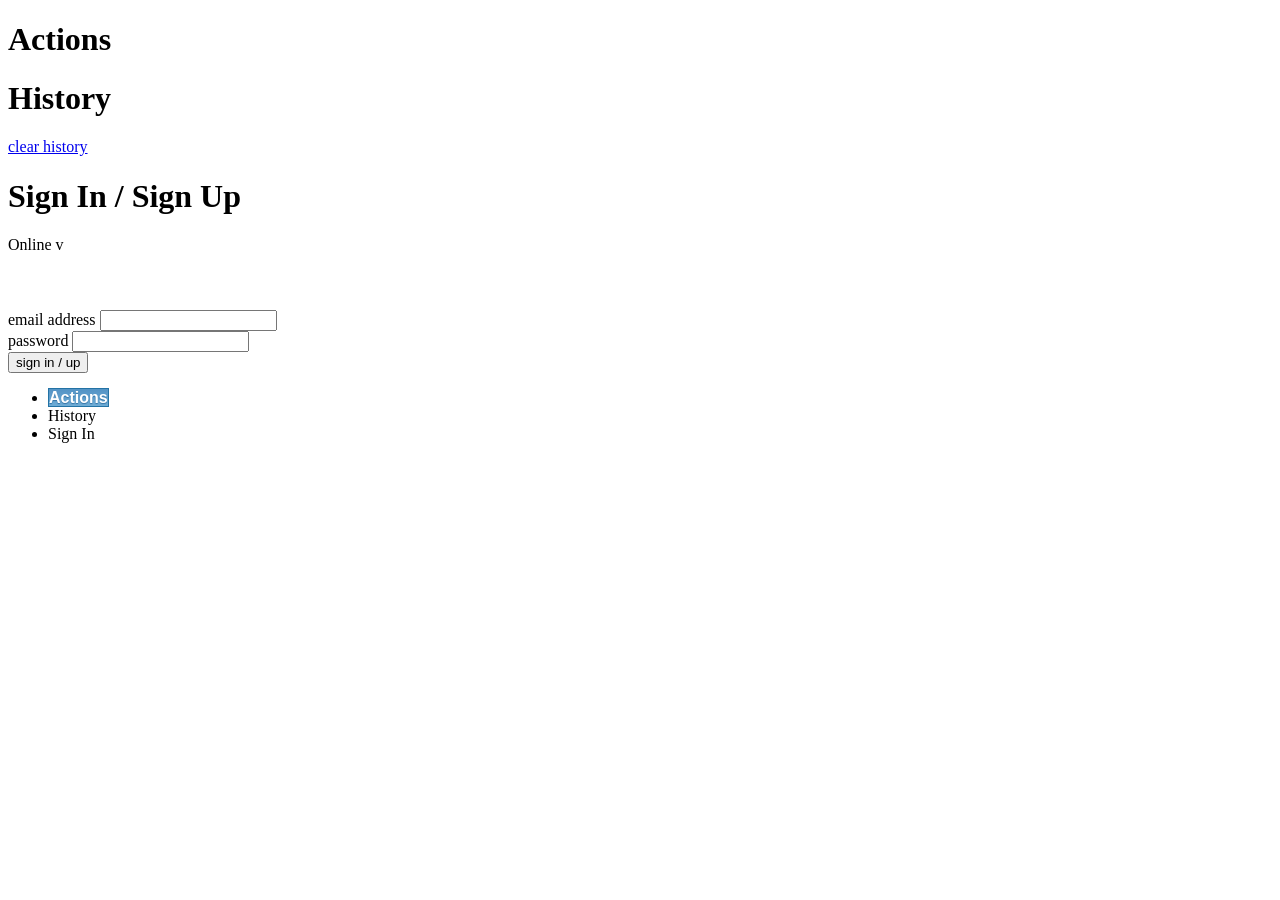
==== commit c5682d96: "Moved from jQuery to Zepto." ====
--- a/index.html
+++ b/index.html
@@ -60,7 +60,7 @@
         </div>
     </div>
 </div>
-<script src="js/jquery-1.7.2.min.js"></script>
+<script src="zepto.js"></script>
 <script src="parsePlugin.js"></script>
 <script src="index.js"></script>
 <script src="parse.js"></script>
--- a/index.css
+++ b/index.css
@@ -1,5 +1,4 @@
 .error {visibility: hidden; padding: 5px 8px; margin-bottom: 10px}
-
 body .ui-li .ui-li-desc {
     white-space: normal;
 }
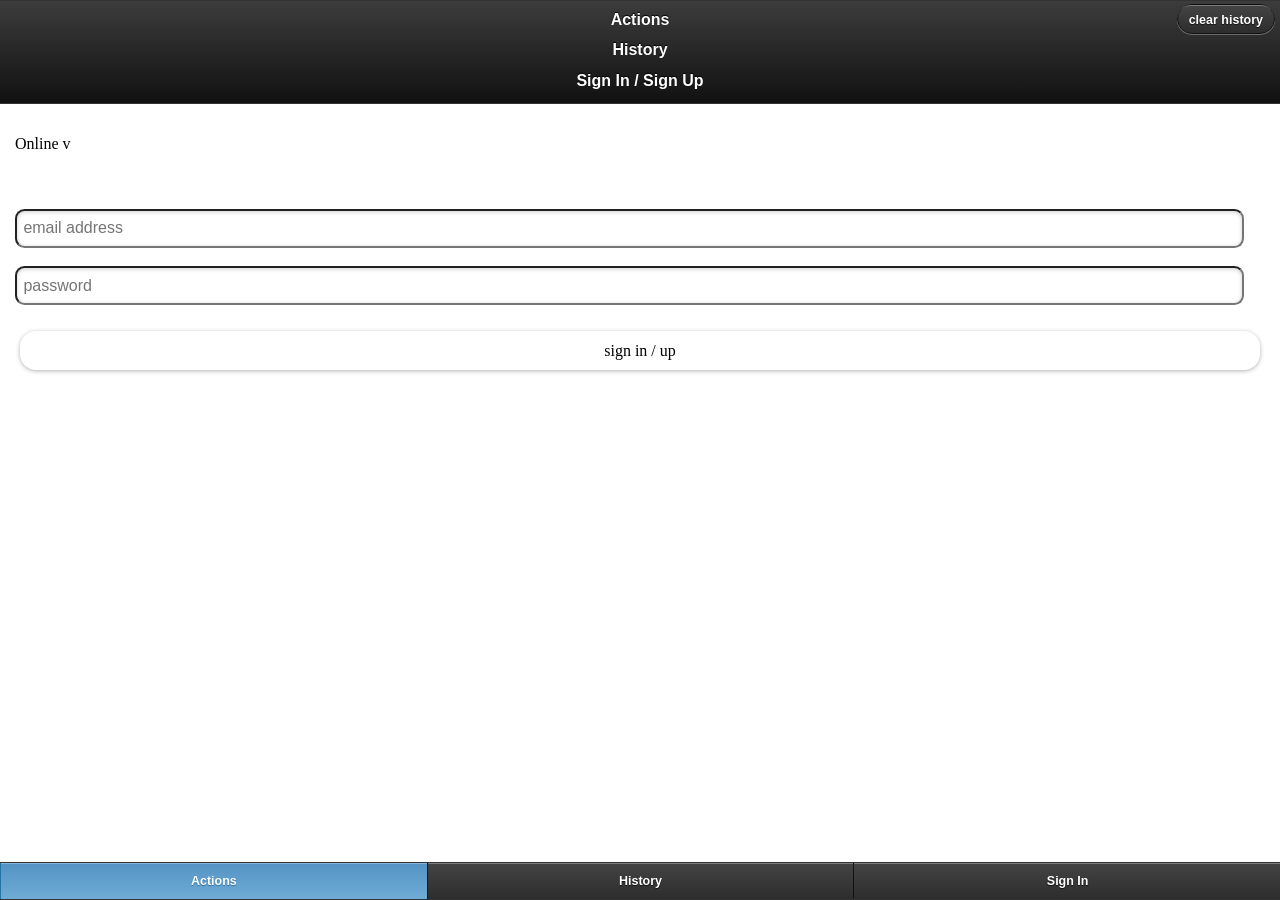
==== commit b16ac323: "Back to jQuery from Zepto. Also started using placeholder for form inputs in place of labels." ====
--- a/index.html
+++ b/index.html
@@ -38,10 +38,8 @@
             </div>
             <div class="signIn">
                 <form id="signInForm">
-                    <label for="emailAddress">email address</label>
-                    <input type="email" class="default" id="emailAddress" title="email address"/></br>
-                    <label for="password">password</label>
-                    <input type="text" class="default" id="password" title="password"/><br/>
+                    <input type="email" class="default" id="emailAddress" placeholder="email address"/></br>
+                    <input type="text" class="default" id="password" placeholder="password"/><br/>
                     <button type="submit" id="submit">sign in / up</button>
                 </form>
             </div>
@@ -60,7 +58,7 @@
         </div>
     </div>
 </div>
-<script src="zepto.js"></script>
+<script src="jquery.js"></script>
 <script src="parsePlugin.js"></script>
 <script src="index.js"></script>
 <script src="parse.js"></script>
